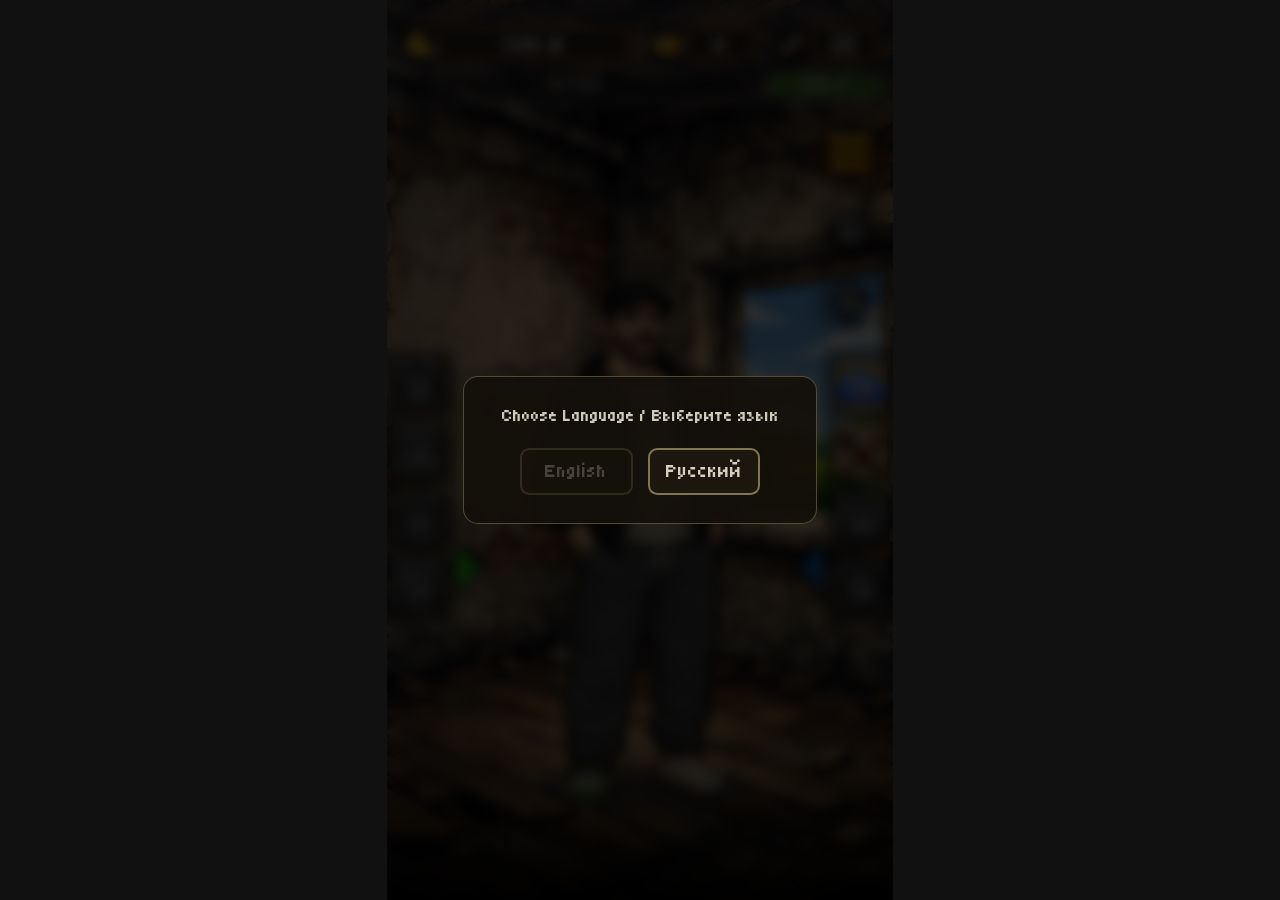
==== game2.html @ 6e0fe4e0 "feat: v1 stable — day-cycle idle designer game" ====
<!DOCTYPE html>
<html lang="ru">
<head>
    <meta charset="UTF-8">
    <meta name="viewport" content="width=device-width, initial-scale=1.0, viewport-fit=cover">
    <title>MidDesigner</title>
    <link rel="icon" type="image/png" href="UI/icons/icon-menu-button.png">
    <link rel="preconnect" href="https://fonts.googleapis.com">
    <link href="https://fonts.googleapis.com/css2?family=Tiny5&display=swap" rel="stylesheet">
    <link rel="stylesheet" href="sandbox.css">
    <link rel="stylesheet" href="style.css">
</head>
<body>
    <div class="game-frame">
        <div class="game-container">

            <!-- ─── PROPERTY BG LAYERS ─── -->
            <img id="bg-layer-abandoned-floor"   class="bg-layer" src="bg/bg-floor-1.png"   alt="" hidden>
            <img id="bg-layer-abandoned-walls"   class="bg-layer" src="bg/bg-walls-1.png"   alt="" hidden>
            <img id="bg-layer-abandoned-ceiling" class="bg-layer" src="bg/bg-ceiling-1.png" alt="" hidden>
            <img id="bg-layer-abandoned-bed"     class="bg-layer" src="bg/bg-bed-1.png"     alt="" hidden>
            <img id="bg-layer-abandoned-carpet"  class="bg-layer" src="bg/bg-carpet-1.png"  alt="" hidden>
            <img id="bg-layer-abandoned-window"  class="bg-layer" src="bg/bg-window-1.png"  alt="" hidden>

            <!-- ─── FOOTER GRADIENT ─── -->
            <div class="ftr-gradient"></div>

            <!-- ─── CHARACTER SPRITE ─── -->
            <img class="character-sprite" id="character-sprite"
                 src="images/PixelEgorus/PixE-Idle-1.png" alt="">

            <!-- ─── HEADER BACKGROUND ─── -->
            <div class="hdr"></div>

            <!-- ─── MONEY COUNTER ─── -->
            <div class="money-counter">
                <img class="cnt-icon" src="UI/icons/icon-funds.png" alt="">
                <img class="cnt-frame" src="UI/menu-text-frame-money.png" alt="">
                <span class="cnt-value" id="money-value">0 ₽</span>
            </div>

            <!-- ─── PRESTIGE COUNTER ─── -->
            <div class="prestige-counter">
                <img class="cnt-icon" src="UI/icons/icon-counter-prestige.png" alt="">
                <img class="cnt-frame" src="UI/menu-text-frame-counter.png" alt="">
                <span class="cnt-value" id="prestige-value">0</span>
            </div>

            <!-- ─── CIG COUNTER ─── -->
            <div class="cig-counter">
                <img class="cnt-icon" src="UI/icons/icon-counter-cig.png" alt="">
                <img class="cnt-frame" src="UI/menu-text-frame-counter.png" alt="">
                <span class="cnt-value" id="cig-value">0</span>
            </div>

            <!-- ─── XP BAR ─── -->
            <div class="xp-bar">
                <div class="xp-fill" style="width: 0%"></div>
                <span class="xp-text">0 / 100</span>
            </div>

            <!-- ─── LVL BADGE ─── -->
            <div class="lvl-badge">Lvl: 1</div>

            <!-- ─── FIXED RIGHT MENU BUTTONS (settings / shop / upgrades) ─── -->
            <button class="fmenu-btn fmenu-btn--menu" id="menu-btn">
                <img src="UI/icons/icon-menu-button.png" alt="Menu">
            </button>
            <button class="fmenu-btn fmenu-btn--shop" id="shop-btn">
                <img src="UI/icons/icon-menu-shop.png" alt="Shop">
            </button>
            <button class="fmenu-btn fmenu-btn--upgrades" id="upgrades-btn">
                <img src="UI/icons/icon-upgrade.png" alt="Upgrades">
            </button>

            <!-- ─── RIGHT SIDEBAR ─── -->
            <div class="sidebar sidebar--right" id="right-sidebar" data-state="icons">
                <div class="sidebar-bg" id="right-toggle"></div>
                <button class="sbtn sbtn--0" id="orders-btn">
                    <img class="sbtn-frame" src="UI/icons/icon-stone_frame.png" alt="">
                    <img class="sbtn-icon" src="UI/icons/icon-orders.png" alt="Orders">
                </button>
                <button class="sbtn sbtn--1" id="story-btn">
                    <img class="sbtn-frame" src="UI/icons/icon-stone_frame.png" alt="">
                    <img class="sbtn-icon" src="UI/icons/icon-story.png" alt="Story">
                </button>
                <button class="sbtn sbtn--2" id="research-btn">
                    <img class="sbtn-frame" src="UI/icons/icon-stone_frame.png" alt="">
                    <img class="sbtn-icon" src="UI/icons/icon-research.png" alt="Research">
                </button>
                <button class="sbtn sbtn--3" id="promo-btn">
                    <img class="sbtn-frame" src="UI/icons/icon-stone_frame.png" alt="">
                    <img class="sbtn-icon" src="UI/icons/icon-promo.png" alt="Promo">
                </button>
                <span class="sbtn-label sbtn-label--0" aria-hidden="true">Orders</span>
                <span class="sbtn-label sbtn-label--1" aria-hidden="true">Story</span>
                <span class="sbtn-label sbtn-label--2" aria-hidden="true">Research</span>
                <span class="sbtn-label sbtn-label--3" aria-hidden="true">Promo</span>
            </div>

            <!-- ─── RESEARCH POOL BAR ─── -->
            <div class="research-pool-wrap" id="research-pool-wrap">
                <div class="research-pool-bar" id="research-pool-bar">
                    <div class="research-pool-fill" id="research-pool-fill"></div>
                </div>
                <span class="research-pool-label" id="research-pool-label"></span>
            </div>

            <!-- ─── LEFT SIDEBAR ─── -->
            <div class="sidebar sidebar--left" id="left-sidebar" data-state="icons">
                <div class="sidebar-bg" id="left-toggle"></div>
                <button class="sbtn sbtn--0" id="ai-model-btn">
                    <img class="sbtn-frame" src="UI/icons/icon-stone_frame.png" alt="">
                    <img class="sbtn-icon" src="UI/icons/icon-ai_model.png" alt="AI Model">
                </button>
                <button class="sbtn sbtn--1" id="network-btn">
                    <img class="sbtn-frame" src="UI/icons/icon-stone_frame.png" alt="">
                    <img class="sbtn-icon" src="UI/icons/icon-network.png" alt="Network">
                </button>
                <button class="sbtn sbtn--2" id="hardware-btn">
                    <img class="sbtn-frame" src="UI/icons/icon-stone_frame.png" alt="">
                    <img class="sbtn-icon" src="UI/icons/icon-hardware.png" alt="Hardware">
                </button>
                <button class="sbtn sbtn--3" id="deep-learning-btn">
                    <img class="sbtn-frame" src="UI/icons/icon-stone_frame.png" alt="">
                    <img class="sbtn-icon" src="UI/icons/icon-deep_learning.png" alt="Deep Learning">
                </button>
                <span class="sbtn-label sbtn-label--0" aria-hidden="true">AI Model</span>
                <span class="sbtn-label sbtn-label--1" aria-hidden="true">Network</span>
                <span class="sbtn-label sbtn-label--2" aria-hidden="true">Hardware</span>
                <span class="sbtn-label sbtn-label--3" aria-hidden="true">Deep Learning</span>
            </div>

            <!-- ─── STRESS BAR ─── -->
            <div class="bar bar--stress">
                <div class="bar-fill" style="width: 0%"></div>
                <span class="bar-label">Stress</span>
            </div>

            <!-- ─── AGENT TOGGLE ─── -->
            <button class="toggle-btn" id="agent-toggle" data-active="false">🤖</button>

            <!-- ─── GENERATE BUTTON ─── -->
            <button class="gen-btn" id="generate-btn">
                <img src="UI/main-button.png" alt="">
                <span class="gen-btn-label" id="gen-btn-label">Генерировать</span>
            </button>

            <!-- ─── AUTOGEN TOGGLE ─── -->
            <button class="toggle-btn" id="autogen-toggle" data-active="false" hidden>⚙️</button>

            <!-- ─── TASK TIMER ─── -->
            <div class="task-timer">
                <div class="task-timer-fill" style="width: 0%"></div>
            </div>

            <!-- ─── REPEAT CONTROLS (shown for repeatable active tasks) ─── -->
            <button class="task-repeat-btn" id="task-repeat-btn" data-mode="start" hidden type="button"></button>

            <!-- ─── CINEMATIC OVERLAY ─── -->
            <div class="cinematic-overlay" id="cinematic-overlay" aria-hidden="true">
                <div class="cinematic-black" id="cinematic-black"></div>
                <div class="cinematic-flash" id="cinematic-flash"></div>
                <div class="cinematic-split" id="cinematic-split">
                    <div class="split-half split-top"></div>
                    <div class="split-half split-bottom"></div>
                </div>
                <div class="spotlight-ring" id="spotlight-ring" aria-hidden="true"></div>

                <button class="cinematic-skip-btn" id="cinematic-skip-btn" type="button">Skip</button>

                <img class="phone-hand" id="phone-hand" src="images/cinematic/phone-hand.png" alt="Phone in hand" />

                <div class="thought-box" id="thought-box" aria-live="polite">
                    <p id="thought-text"></p>
                    <button class="dialog-next-btn" id="thought-next-btn" type="button">Next</button>
                </div>

                <div class="vn-dialog" id="vn-dialog" aria-live="polite">
                    <div class="vn-speaker-row">
                        <img class="vn-speaker-icon" id="vn-speaker-icon" src="images/cinematic/gg-icon.png" alt="">
                        <span class="vn-speaker-name" id="vn-speaker-name"></span>
                    </div>
                    <p class="vn-text" id="vn-text"></p>
                    <div class="vn-actions">
                        <button class="dialog-next-btn" id="vn-next-btn" type="button">Next</button>
                    </div>
                </div>

                <div class="tutorial-choice" id="tutorial-choice" aria-hidden="true">
                    <button class="choice-btn" id="tutorial-continue-btn" type="button">Let's go!</button>
                    <button class="choice-btn ghost" id="tutorial-skip-btn" type="button">I remember everything</button>
                </div>
            </div>

            <!-- ─── PM MEETING OVERLAY ─── -->
            <div class="meeting-overlay" id="meeting-overlay" aria-hidden="true">
                <div class="meeting-bg" aria-hidden="true"></div>
                <img class="meeting-manager-img" src="images/cinematic/manager-outistic-smile.png" alt="Manager" draggable="false" />
                <div class="meeting-dialog-box">
                    <div class="meeting-speaker-row">
                        <img class="meeting-speaker-icon" src="" alt="" />
                        <span class="meeting-speaker-name"></span>
                    </div>
                    <p class="meeting-text"></p>
                    <button class="meeting-next-btn" type="button">▶</button>
                </div>
            </div>

        </div><!-- /game-container -->
    </div><!-- /game-frame -->

    <!-- ─── TEMPLATES ─── -->

    <!-- ─── SETTINGS MENU TEMPLATE ─── -->    <template id="tmpl-settings-menu">
        <div class="settings-overlay" role="dialog" aria-modal="true" aria-label="Settings">
            <div class="settings-bg" aria-hidden="true"></div>

            <!-- Header -->
            <div class="settings-header" aria-hidden="true"></div>
            <span class="settings-title">SETTINGS</span>

            <!-- Row 1: Music + SFX -->
            <button class="settings-btn settings-btn--music" id="settings-music-btn" type="button" aria-pressed="true">
                <div class="settings-btn-icon settings-btn-icon--music"></div>
                <span class="settings-btn-label">MUSIC</span>
            </button>
            <button class="settings-btn settings-btn--sfx" id="settings-sfx-btn" type="button" aria-pressed="true">
                <div class="settings-btn-icon settings-btn-icon--sfx"></div>
                <span class="settings-btn-label">SFX</span>
            </button>

            <!-- Row 2: Deeds + Stats -->
            <button class="settings-btn settings-btn--deeds" id="settings-deeds-btn" type="button">
                <div class="settings-btn-icon settings-btn-icon--deeds"></div>
                <span class="settings-btn-label">DEEDS</span>
            </button>
            <button class="settings-btn settings-btn--stats" id="settings-stats-btn" type="button">
                <div class="settings-btn-icon settings-btn-icon--stats"></div>
                <span class="settings-btn-label">STATS</span>
            </button>

            <!-- Escape to Wilderness (reset) -->
            <button class="settings-btn settings-btn--restart" id="settings-restart-btn" type="button">
                <div class="settings-btn-icon settings-btn-icon--restart"></div>
                <span class="settings-btn-label settings-btn-label--restart">ESCAPE TO<br>WILDERNESS</span>
            </button>

            <!-- Footer -->
            <div class="settings-footer-bg" aria-hidden="true"></div>
            <button class="settings-back-btn" type="button" aria-label="Back"></button>
        </div>
    </template>

    <!-- ─── SHOP MENU TEMPLATE ─── -->
    <template id="tmpl-shop-menu">
        <div class="shop-screen" role="dialog" aria-modal="true" aria-label="Магазин">
            <div class="shop-screen-bg" aria-hidden="true"></div>
            <span class="shop-screen-title">SHOP</span>
            <!-- Category tabs -->
            <button class="shop-tab-btn shop-tab-btn--goods"    data-tab="goods"    type="button" aria-label="Товары"></button>
            <button class="shop-tab-btn shop-tab-btn--property" data-tab="property" type="button" aria-label="Имущество"></button>
            <button class="shop-tab-btn shop-tab-btn--clothes"  data-tab="clothes"  type="button" aria-label="Одежда"></button>
            <!-- Top divider -->
            <div class="shop-top-line" aria-hidden="true"></div>
            <!-- Scrollable body -->
            <div class="shop-body">
                <div class="shop-body-bg" aria-hidden="true"></div>
                <div class="shop-body-content"></div>
            </div>
            <!-- Footer -->
            <div class="shop-screen-footer-bg" aria-hidden="true"></div>
            <button class="shop-screen-back-btn" type="button" aria-label="Back"></button>
        </div>
    </template>

    <!-- ─── DEEDS MENU TEMPLATE ─── -->
    <template id="tmpl-deeds-menu">
        <div class="deeds-screen" role="dialog" aria-modal="true" aria-label="Deeds">
            <div class="deeds-screen-bg" aria-hidden="true"></div>
            <div class="deeds-screen-header-icon" aria-hidden="true"></div>
            <span class="deeds-screen-title">DEEDS</span>
            <div class="deeds-screen-body">
                <div class="deeds-screen-body-bg" aria-hidden="true"></div>
                <div class="deeds-grid" id="deeds-grid-content"></div>
            </div>
            <div class="deeds-screen-footer-bg" aria-hidden="true"></div>
            <button class="deeds-screen-back-btn" type="button" aria-label="Back"></button>
        </div>
    </template>

    <!-- ─── STATS MENU TEMPLATE ─── -->
    <template id="tmpl-stats-menu">
        <div class="stats-screen" role="dialog" aria-modal="true" aria-label="Stats">
            <div class="stats-screen-bg" aria-hidden="true"></div>
            <div class="stats-screen-header-icon" aria-hidden="true"></div>
            <span class="stats-screen-title">STATS</span>
            <div class="stats-screen-body">
                <div class="stats-screen-body-bg" aria-hidden="true"></div>
                <div class="stats-rows" id="stats-rows-content"></div>
            </div>
            <div class="stats-screen-footer-bg" aria-hidden="true"></div>
            <button class="stats-screen-back-btn" type="button" aria-label="Back"></button>
        </div>
    </template>

    <!-- ─── UPGRADES / SKILL TREE MENU TEMPLATE ─── -->
    <template id="tmpl-upgrades-menu">
        <div class="upgrades-screen" role="dialog" aria-modal="true" aria-label="Upgrades">
            <!-- Full-screen canvas: starfield + parallax BG layers -->
            <canvas class="upgrades-starfield" data-upgrades-starfield aria-hidden="true"></canvas>

            <!-- Viewport: receives pan/zoom via child transforms -->
            <div class="upgrades-viewport" data-upgrades-viewport>
                <!-- Edges canvas (lines between nodes) -->
                <canvas class="upgrades-edges-canvas" data-upgrades-edges></canvas>
                <!-- Node buttons layer -->
                <div class="upgrades-nodes-layer" data-upgrades-nodes></div>
            </div>

            <!-- HUD: money / skill points / prestige / butts -->
            <div class="upgrades-hud" data-upgrades-hud>
                <div class="upgrades-hud-pill" data-upgrades-hud-money>
                    <img src="UI/icons/icon-funds.png" alt="">
                    <span>Деньги: <strong data-upgrades-hud-money-val>0 ₽</strong></span>
                </div>
                <div class="upgrades-hud-pill" data-upgrades-hud-sp>
                    <img src="UI/icons/icon-counter-prestige.png" alt="">
                    <span>SP: <strong data-upgrades-hud-sp-val>0</strong></span>
                </div>
                <div class="upgrades-hud-pill" data-upgrades-hud-prestige>
                    <img src="UI/icons/icon-counter-prestige.png" alt="">
                    <span>Престиж: <strong data-upgrades-hud-prestige-val>0</strong></span>
                </div>
                <div class="upgrades-hud-pill" data-upgrades-hud-butts>
                    <img src="UI/icons/icon-counter-cig.png" alt="">
                    <span>Бычки: <strong data-upgrades-hud-butts-val>0</strong></span>
                </div>
            </div>

            <!-- First-open intro sequence (hidden by default) -->
            <div class="upgr-intro-wrap" data-upg-intro hidden>
                <div class="upgr-intro-blackout"></div>
                <div class="upgr-intro-singularity" data-upg-singularity></div>
                <div class="upgr-intro-shockwave" data-upg-shockwave></div>
                <div class="upgr-intro-dialog" data-upg-dialog>
                    <p class="upgr-intro-line" data-upg-line></p>
                    <button class="upgr-intro-next-btn" data-upg-next type="button">▶</button>
                </div>
            </div>

            <!-- Footer -->
            <div class="upgrades-footer-bg" aria-hidden="true"></div>
            <button class="upgrades-back-btn" type="button" aria-label="Back"></button>
        </div>
    </template>

    <template id="tmpl-menu">
        <div class="menu-shell" role="dialog" aria-modal="true">
            <div class="menu-bg" aria-hidden="true"></div>
            <div class="menu-header" role="banner">
                <div class="ava-group">
                    <div class="ava-bg"></div>
                    <div class="ava-head"></div>
                </div>
                <div class="menu-title">BitTrick25</div>
                <div class="info-zone">
                    <div class="name-zone">
                        <div class="name-plate"></div>
                        <span class="name-text">Name: Current title</span>
                    </div>
                    <div class="lvl-zone">
                        <div class="lvl-plate"></div>
                        <span class="lvl-text">Lvl: 1</span>
                    </div>
                    <div class="menu-stat-zone">
                        <div class="menu-stat-bg"></div>
                        <span class="fame-text">Fame:</span>
                        <div class="fame-stars"></div>
                    </div>
                </div>
                <div class="menu-header-line" aria-hidden="true"></div>
            </div>
            <div class="menu-body" aria-live="polite"></div>
            <div class="menu-footer" role="contentinfo" aria-hidden="false">
                <button class="menu-footer-btn" type="button" aria-label="Back"></button>
            </div>
        </div>
    </template>

    <template id="tmpl-task-card">
        <div class="task-card">
            <div class="task-card-bg"></div>
            <div class="task-job-icon"></div>
            <span class="task-name">Task Name</span>
            <div class="task-divider"></div>
            <span class="task-job-desc">Job: Generate X</span>
            <div class="task-payout">
                <div class="pay-funds">
                    <div class="pay-icon pay-icon--funds"></div>
                    <span class="pay-value">1000</span>
                </div>
                <div class="pay-xp">
                    <div class="pay-icon pay-icon--xp"></div>
                    <span class="pay-value">50</span>
                </div>
                <div class="pay-prestige">
                    <div class="pay-icon pay-icon--prestige"></div>
                    <span class="pay-value">50</span>
                </div>
            </div>
            <div class="task-timer">
                <div class="task-timer-bg"></div>
                <div class="task-timer-icon"></div>
                <span class="task-timer-value">00:25</span>
            </div>
            <button class="task-start-btn" type="button" aria-label="Start task"></button>
        </div>
    </template>

    <template id="tmpl-task-card-story">
        <div class="task-card task-card--story">
            <div class="task-card-bg"></div>
            <div class="task-job-icon"></div>
            <span class="task-name">Task Name</span>
            <div class="task-divider"></div>
            <span class="task-job-desc">Job: Generate X</span>
            <div class="task-payout">
                <div class="pay-funds">
                    <div class="pay-icon pay-icon--funds"></div>
                    <span class="pay-value">1000</span>
                </div>
                <div class="pay-xp">
                    <div class="pay-icon pay-icon--xp"></div>
                    <span class="pay-value">50</span>
                </div>
                <div class="pay-prestige">
                    <div class="pay-icon pay-icon--prestige"></div>
                    <span class="pay-value">50</span>
                </div>
            </div>
            <button class="task-start-btn" type="button" aria-label="Start task"></button>
            <span class="task-card-desc">Job description is here or some comments</span>
        </div>
    </template>

    <template id="tmpl-task-card-research">
        <div class="task-card task-card--research">
            <div class="task-card-bg"></div>
            <div class="task-job-icon"></div>
            <span class="task-name">Research Name</span>
            <span class="task-stage">1/5</span>
            <div class="task-divider"></div>
            <span class="task-job-desc">Job: Research X</span>
            <span class="task-price">Price: XXX</span>
            <button class="task-start-btn" type="button" aria-label="Start research"></button>
            <span class="task-card-desc">Unlocks or description here</span>
        </div>
    </template>

    <template id="tmpl-task-card-promo">
        <div class="task-card task-card--promo">
            <div class="task-card-bg"></div>
            <div class="task-job-icon"></div>
            <span class="task-name">Promo Name</span>
            <button class="task-repeatable" type="button" data-active="false" aria-label="Toggle repeat"></button>
            <div class="task-divider"></div>
            <span class="task-job-desc">Job: Post X</span>
            <div class="task-payout">
                <div class="pay-funds">
                    <div class="pay-icon pay-icon--promo-pool"></div>
                    <span class="pay-value">50</span>
                </div>
                <div class="pay-prestige">
                    <div class="pay-icon pay-icon--promo-prestige"></div>
                    <span class="pay-value">50</span>
                </div>
            </div>
            <button class="task-start-btn" type="button" aria-label="Start promo"></button>
            <span class="task-card-desc">Description here</span>
        </div>
    </template>

    <template id="tmpl-task-card-contract">
        <div class="task-card task-card--contract">
            <div class="task-card-bg"></div>
            <div class="task-job-icon"></div>
            <span class="task-name">Contract Name</span>
            <span class="task-contractor">Studio Name</span>
            <button class="task-repeatable" type="button" data-active="false" aria-label="Toggle repeat"></button>
            <div class="task-divider"></div>
            <span class="task-job-desc">Job: Work × 3</span>
            <div class="task-payout">
                <div class="pay-funds">
                    <div class="pay-icon pay-icon--funds"></div>
                    <span class="pay-value">150 ₽</span>
                </div>
            </div>
            <button class="task-start-btn" type="button" aria-label="Start contract"></button>
        </div>
    </template>

    <!-- Data globals MUST load before ES module -->
    <script src="src/break_infinity.js"></script>
    <script src="localization.js"></script>
    <script src="orders-data.js"></script>
    <script src="tutorial-data.js"></script>
    <script src="achievements-data.js"></script>
    <script src="src/upgrades-data.js"></script>

    <script type="module" src="src/game.js"></script>
</body>
</html>
---- sandbox.css ----
/* ============================================================
   SANDBOX — Main Screen v2
   All values: calc(var(--r) * N)  where N = Figma px value
   Canvas: 1080 × 1920
   ============================================================ */

:root {
    --cw: min(100vw, calc(100dvh * 9 / 16));
    --ch: calc(var(--cw) * 16 / 9);
    --r: calc(var(--cw) / 1080);
    --col-bg: #242424;
    --col-counter-bg: rgba(0,0,0,0.42);
    --col-toggle-off: #E52C2F;
    --col-toggle-on: #27F715;
}

/* ── Reset ── */
*, *::before, *::after { box-sizing: border-box; margin: 0; padding: 0; }
button { font: inherit; cursor: pointer; border: none; background: transparent; padding: 0; }
img { display: block; }

/* ── Base ── */
body {
    width: 100vw;
    height: 100dvh;
    overflow: hidden;
    background: #111;
    display: flex;
    justify-content: center;
    align-items: center;
    font-family: 'Tiny5', monospace;
}

.game-frame {
    width: 100%;
    height: 100%;
    display: flex;
    justify-content: center;
    align-items: center;
}

.game-container {
    position: relative;
    width: var(--cw);
    height: var(--ch);
    background: var(--col-bg);
    overflow: hidden;
    background-image: url("bg/bg_1.png");
    background-size: cover;
    background-position: center;
}

/* ─── Property background overlay layers ─── */
.bg-layer {
    position: absolute;
    inset: 0;
    width: 100%;
    height: 100%;
    object-fit: cover;
    pointer-events: none;
    z-index: 1;
}
.bg-layer[hidden] { display: none; }

/* Overlay for in-page menus */
.menu-overlay {
    position: absolute;
    inset: 0;
    background: rgba(0,0,0,0.55);
    display: flex;
    align-items: center;
    justify-content: center;
    z-index: 120;
}
.menu-overlay-inner {
    position: absolute;
    /* fill the existing game container so overlay scales with it */
    left: 0; top: 0; right: 0; bottom: 0;
    width: 100%; height: 100%;
}

/* Orders overlay styles removed from sandbox build */

/* .menu-overlay-canvas removed (unused Orders remnant) */

/* ============================================================
   FOOTER GRADIENT  —  Figma: top 1460, height 460
   ============================================================ */
.ftr-gradient {
    position: absolute;
    left: 0;
    top: calc(var(--r) * 1460);
    width: 100%;
    height: calc(var(--r) * 460);
    background: linear-gradient(180deg, rgba(0,0,0,0) 20.53%, #000000 110.11%);
    pointer-events: none;
    z-index: 4;
}

/* ============================================================
   HEADER BACKGROUND  —  Figma: top 0, height 230
   ============================================================ */
.hdr {
    position: absolute;
    left: 0; top: 0;
    width: 100%;
    height: calc(var(--r) * 230);
    background: rgba(217,217,217,0.15);
    z-index: 10;
    pointer-events: none;
}

/* ============================================================
   MONEY COUNTER  —  Figma: left 21, top 52, width 505, height 85
   ============================================================ */
.money-counter {
    position: absolute;
    left: calc(var(--r) * 21);
    top: calc(var(--r) * 52);
    width: calc(var(--r) * 505);
    height: calc(var(--r) * 85);
    background: var(--col-counter-bg);
    border-radius: calc(var(--r) * 20);
    z-index: 11;
}

/* icon: canvas left 36 → relative 15px; canvas top 63 → relative 11px */
.money-counter .cnt-icon {
    position: absolute;
    left: calc(var(--r) * 15);
    top: calc(var(--r) * 11);
    width: calc(var(--r) * 64);
    height: calc(var(--r) * 64);
    object-fit: contain;
    filter: drop-shadow(0 4px calc(var(--r)*5.7) rgba(0,0,0,0.49));
}

/* frame: canvas left 100 → relative 79px; width 426 */
.money-counter .cnt-frame {
    position: absolute;
    left: calc(var(--r) * 79);
    top: 0;
    width: calc(var(--r) * 426);
    height: 100%;
    object-fit: fill;
}

/* value: canvas left 121 → relative 100px; width 384 */
.money-counter .cnt-value {
    position: absolute;
    left: calc(var(--r) * 100);
    top: calc(var(--r) * 11);
    width: calc(var(--r) * 384);
    height: calc(var(--r) * 64);
    display: flex;
    align-items: center;
    justify-content: center;
    color: #fff;
    font-size: calc(var(--r) * 56);
}

/* ============================================================
   PRESTIGE COUNTER  —  Figma: left 552, top 52, width 240, height 85
   ============================================================ */
.prestige-counter {
    position: absolute;
    left: calc(var(--r) * 552);
    top: calc(var(--r) * 52);
    width: calc(var(--r) * 240);
    height: calc(var(--r) * 85);
    background: var(--col-counter-bg);
    border-radius: calc(var(--r) * 20);
    z-index: 11;
}

/* icon: canvas left 567 → relative 15px */
.prestige-counter .cnt-icon {
    position: absolute;
    left: calc(var(--r) * 15);
    top: calc(var(--r) * 11);
    width: calc(var(--r) * 64);
    height: calc(var(--r) * 64);
    object-fit: contain;
}

/* frame: canvas left 631 → relative 79px; width 161 */
.prestige-counter .cnt-frame {
    position: absolute;
    left: calc(var(--r) * 79);
    top: 0;
    width: calc(var(--r) * 161);
    height: 100%;
    object-fit: fill;
}

/* value: canvas left 651 → relative 99px; width 123 */
.prestige-counter .cnt-value {
    position: absolute;
    left: calc(var(--r) * 99);
    top: calc(var(--r) * 11);
    width: calc(var(--r) * 123);
    height: calc(var(--r) * 64);
    display: flex;
    align-items: center;
    justify-content: center;
    color: #fff;
    font-size: calc(var(--r) * 56);
}

/* ============================================================
   CIG COUNTER  —  Figma: left 817, top 52, width 240, height 85
   ============================================================ */
.cig-counter {
    position: absolute;
    left: calc(var(--r) * 817);
    top: calc(var(--r) * 52);
    width: calc(var(--r) * 240);
    height: calc(var(--r) * 85);
    background: var(--col-counter-bg);
    border-radius: calc(var(--r) * 20);
    z-index: 11;
}

/* icon: canvas left 833 → relative 16px */
.cig-counter .cnt-icon {
    position: absolute;
    left: calc(var(--r) * 16);
    top: calc(var(--r) * 11);
    width: calc(var(--r) * 64);
    height: calc(var(--r) * 64);
    object-fit: contain;
}

/* frame: canvas left 896 → relative 79px; width 161 */
.cig-counter .cnt-frame {
    position: absolute;
    left: calc(var(--r) * 79);
    top: 0;
    width: calc(var(--r) * 161);
    height: 100%;
    object-fit: fill;
}

/* value: canvas left 915 → relative 98px; width 123 */
.cig-counter .cnt-value {
    position: absolute;
    left: calc(var(--r) * 98);
    top: calc(var(--r) * 11);
    width: calc(var(--r) * 123);
    height: calc(var(--r) * 64);
    display: flex;
    align-items: center;
    justify-content: center;
    color: #fff;
    font-size: calc(var(--r) * 56);
}

/* ============================================================
   XP BAR  —  Figma: left 21, top 157, width 771, height 50
   ============================================================ */
.xp-bar {
    position: absolute;
    left: calc(var(--r) * 21);
    top: calc(var(--r) * 157);
    width: calc(var(--r) * 771);
    height: calc(var(--r) * 50);
    background: rgba(0,0,0,0.40);
    border-radius: calc(var(--r) * 20);
    overflow: hidden;
    z-index: 11;
}

.xp-fill {
    height: 100%;
    background: linear-gradient(90deg, #3ddc00, #62ff00);
    transition: width 0.4s ease;
}

.xp-text {
    position: absolute;
    inset: 0;
    display: flex;
    align-items: center;
    justify-content: center;
    color: #fff;
    font-size: calc(var(--r) * 36);
}

/* ============================================================
   LVL BADGE  —  Figma: left 817, top 157, width 240, height 50
   ============================================================ */
.lvl-badge {
    position: absolute;
    left: calc(var(--r) * 817);
    top: calc(var(--r) * 157);
    width: calc(var(--r) * 240);
    height: calc(var(--r) * 50);
    background: rgba(98,255,0,0.25);
    border: calc(var(--r) * 3) solid #62FF00;
    border-radius: calc(var(--r) * 20);
    display: flex;
    align-items: center;
    justify-content: center;
    color: #fff;
    font-size: calc(var(--r) * 42);
    z-index: 11;
}

/* ============================================================
   FIXED RIGHT MENU
   Figma: left 914, tops 271 / 426 / 581, width 149, height 120
   ============================================================ */
.fmenu-btn {
    position: absolute;
    left: calc(var(--r) * 914);
    width: calc(var(--r) * 149);
    height: calc(var(--r) * 120);
    background: rgba(0,0,0,0.15);
    border-radius: calc(var(--r) * 20);
    display: flex;
    align-items: center;
    justify-content: center;
    z-index: 15;
    isolation: isolate;
    transition: transform 0.12s ease, filter 0.12s ease;
}

.fmenu-btn:active { transform: scale(0.93); }

.fmenu-btn > img:not(.sbtn-lock-icon):not(.ach-badge) {
    position: relative;
    z-index: 1;
    width: calc(var(--r) * 120);
    height: calc(var(--r) * 120);
    object-fit: contain;
    filter: drop-shadow(0 4px 12px rgba(0,0,0,0.75));
}

.fmenu-btn--menu     { top: calc(var(--r) * 271); }
.fmenu-btn--shop     { top: calc(var(--r) * 426); }
.fmenu-btn--upgrades { top: calc(var(--r) * 581); }

/* ============================================================
   SIDEBARS
   Canvas: width 489, height 590, top 743
   Right sidebar: right:0, layout-left=591
     icons    → translateX(+284) → visible left edge at 875px
     expanded → translateX(0)    → full width from 591px
     hidden   → translateX(457px) → off screen
   Left sidebar: left:0, layout-left=0
     icons    → translateX(-283) → visible right edge at 206px
     expanded → translateX(0)    → full width from 0px
     hidden   → translateX(-457px) → off screen
   ============================================================ */
.sidebar {
    position: absolute;
    top: calc(var(--r) * 743);
    width: calc(var(--r) * 489);
    height: calc(var(--r) * 590);
    transition: transform 0.25s ease;
    z-index: 12;
}

.sidebar--right { right: 0; }
.sidebar--left  { left: 0; }

.sidebar--right[data-state="icons"]    { transform: translateX(calc(var(--r) *  284)); }
.sidebar--right[data-state="expanded"] { transform: translateX(calc(var(--r) * 109)); }
.sidebar--right[data-state="hidden"]   { transform: translateX(calc(var(--r) * 414)); }

.sidebar--left[data-state="icons"]    { transform: translateX(calc(var(--r) * -283)); }
.sidebar--left[data-state="expanded"] { transform: translateX(calc(var(--r) * -109)); }
.sidebar--left[data-state="hidden"]   { transform: translateX(calc(var(--r) * -414)); }

/* ── Sidebar PNG background + click target ── */
.sidebar-bg {
    position: absolute;
    inset: 0;
    background-size: 100% 100%;
    background-repeat: no-repeat;
    cursor: pointer;
    z-index: 1;
}

.sidebar--right .sidebar-bg { background-image: url(UI/right-side-bar.png); }
.sidebar--left  .sidebar-bg { background-image: url(UI/left-side-bar.png); }

/* ── Sidebar icon buttons ── */
/* Center buttons horizontally inside sidebar (489px wide) -> (489 - 120)/2 = 184.5 */
.sidebar--right .sbtn { left: calc(var(--r) * 77.89); }
.sidebar--left .sbtn  { left: calc(var(--r) * 291.11); }

/* Even vertical distribution inside sidebar (height 590) with 4 buttons 120px tall
    gap = (590 - 4*120) / 5 = 22 -> positions: 22, 164, 306, 448 */
.sbtn.sbtn--0 { top: calc(var(--r) * 22);  }
.sbtn.sbtn--1 { top: calc(var(--r) * 164); }
.sbtn.sbtn--2 { top: calc(var(--r) * 306); }
.sbtn.sbtn--3 { top: calc(var(--r) * 448); }

.sbtn {
    position: absolute;
    /* target size: 120x120 as requested (scaled by --r) */
    width: calc(var(--r) * 120);
    height: calc(var(--r) * 120);
    border-radius: calc(var(--r) * 20);
    overflow: hidden;
    isolation: isolate;
    z-index: 2;
    transition: filter 0.12s, transform 0.12s;
}

.sbtn:active { filter: brightness(1.25); }

.sbtn-frame {
    position: absolute;
    inset: 0;
    width: 100%;
    height: 100%;
    object-fit: fill;
    border-radius: calc(var(--r) * 20);
    z-index: 1;
}
.sbtn-icon {
    position: absolute;
    inset: 0;
    width: 100%;
    height: 100%;
    object-fit: contain;
    /* inner padding tuned for 120px size */
    padding: calc(var(--r) * 6);
    z-index: 2;
}

.fmenu-btn::after,
.sbtn::after {
    content: '';
    position: absolute;
    left: 50%;
    top: 50%;
    width: calc(var(--r) * 82);
    height: calc(var(--r) * 82);
    border-radius: 50%;
    background: radial-gradient(circle, rgba(255, 232, 116, 0.95) 0%, rgba(255, 178, 43, 0.58) 45%, rgba(255, 178, 43, 0) 76%);
    filter: blur(calc(var(--r) * 12));
    opacity: 0;
    pointer-events: none;
    transform: translate(-50%, -50%) scale(0.78);
    z-index: 0;
}

.fmenu-btn.menu-btn-attention,
.sbtn.menu-btn-attention {
    animation: menu-btn-attention-pulse 1.05s ease-in-out infinite;
}

.fmenu-btn.menu-btn-attention::after,
.sbtn.menu-btn-attention::after {
    opacity: 1;
    animation: menu-btn-attention-glow 1.05s ease-in-out infinite;
}

.fmenu-btn.menu-btn-attention img,
.sbtn.menu-btn-attention .sbtn-icon {
    filter: drop-shadow(0 0 calc(var(--r) * 18) rgba(255, 214, 74, 0.95)) drop-shadow(0 4px 12px rgba(0,0,0,0.75));
}

@keyframes menu-btn-attention-pulse {
    0%, 100% {
        transform: scale(1);
    }
    50% {
        transform: scale(1.08);
    }
}

@keyframes menu-btn-attention-glow {
    0%, 100% {
        opacity: 0.48;
        transform: translate(-50%, -50%) scale(0.78);
    }
    50% {
        opacity: 0.92;
        transform: translate(-50%, -50%) scale(1.16);
    }
}

/* ============================================================
   BARS
   Figma: left 169, width 738, height 62.5
   Heat: top 1400  ·  Stress: top 1485
   ============================================================ */
.bar {
    position: absolute;
    left: calc(var(--r) * 169);
    width: calc(var(--r) * 738);
    height: calc(var(--r) * 62.5);
    border-radius: calc(var(--r) * 60);
    overflow: hidden;
    border: calc(var(--r) * 5) solid rgba(0,0,0,0.25);
    background: rgba(0,0,0,0.35);
    z-index: 6;
}

.bar--heat   { top: calc(var(--r) * 1400); }
.bar--stress { top: calc(var(--r) * 1485); }

.bar-fill {
    height: 100%;
    transition: width 0.4s ease;
}
/* Stress bar uses JS lerp — no CSS transition needed */
.bar--stress .bar-fill { transition: none; }

/* Figma gradient + rotate(-180deg) is equivalent to reversing gradient direction */
.bar--heat .bar-fill,
.bar--stress .bar-fill { background: linear-gradient(270deg, #FF0000 0%, rgba(255,51,0,0.53) 100%); }

.bar-label {
    position: absolute;
    inset: 0;
    display: flex;
    align-items: center;
    justify-content: center;
    color: #fff;
    font-size: calc(var(--r) * 38);
    pointer-events: none;
}

/* ============================================================
   TOGGLE BUTTONS
   Figma: width 102, height 96, top 1615
   Agent: left 63  ·  Autogen: left 916
   ============================================================ */
.toggle-btn {
    position: absolute;
    top: calc(var(--r) * 1615);
    width: calc(var(--r) * 102);
    height: calc(var(--r) * 96);
    background: var(--col-toggle-off);
    border-radius: calc(var(--r) * 20);
    font-size: calc(var(--r) * 48);
    display: flex;
    align-items: center;
    justify-content: center;
    z-index: 7;
    transition: background 0.2s, transform 0.1s;
}

.toggle-btn[data-active="true"] { background: var(--col-toggle-on); }
.toggle-btn:active { transform: scale(0.93); }

#agent-toggle   { left: calc(var(--r) * 63); }
#autogen-toggle { left: calc(var(--r) * 916); }
#autogen-toggle[hidden] { display: none; }

/* ============================================================
   GENERATE BUTTON  —  Figma: left 206, top 1585, width 669, height 173
   ============================================================ */
.gen-btn {
    position: absolute;
    left: calc(var(--r) * 206);
    top: calc(var(--r) * 1585);
    width: calc(var(--r) * 669);
    height: calc(var(--r) * 173);
    z-index: 7;
    isolation: isolate;
    transition: transform 0.08s ease;
}

.gen-btn:active { transform: scale(0.97); }

.gen-btn img {
    width: 100%;
    height: 100%;
    object-fit: fill;
}

/* ============================================================
   GEN RATE TEXT  —  Figma: left 425, top 1758, width 226
   ============================================================ */
.gen-rate {
    position: absolute;
    left: calc(var(--r) * 425);
    top: calc(var(--r) * 1758);
    width: calc(var(--r) * 226);
    height: calc(var(--r) * 40);
    display: flex;
    align-items: center;
    justify-content: center;
    color: #fff;
    font-size: calc(var(--r) * 42);
    z-index: 6;
    pointer-events: none;
}

/* ============================================================
   TASK NAME TEXT  —  Figma: left 358, top 1831, width 360
   ============================================================ */
.task-name {
    position: absolute;
    left: calc(var(--r) * 358);
    top: calc(var(--r) * 1831);
    width: calc(var(--r) * 360);
    height: calc(var(--r) * 40);
    display: flex;
    align-items: center;
    justify-content: center;
    color: #fff;
    font-size: calc(var(--r) * 42);
    z-index: 6;
    pointer-events: none;
}

/* ============================================================
   TASK TIMER BAR  —  Figma: left 0, top 1889, width 1080, height 67
   ============================================================ */
.task-timer {
    position: absolute;
    left: 0;
    top: calc(var(--r) * 1889);
    width: 100%;
    height: calc(var(--r) * 67);
    border-radius: calc(var(--r) * 20);
    overflow: hidden;
    z-index: 8;
}

.task-timer-fill {
    height: 100%;
    background: linear-gradient(90deg, #00FFB7 0%, #62FF00 100%);
    transition: width 0.4s ease;
}

/* Repeat / stop button — sits over the task timer bar */
.task-repeat-btn {
    position: absolute;
    left: 50%;
    transform: translateX(-50%);
    top: calc(var(--r) * 1789);
    height: calc(var(--r) * 67);
    padding: 0 calc(var(--r) * 48);
    border-radius: calc(var(--r) * 34);
    border: calc(var(--r) * 2) solid rgba(80, 200, 120, 0.7);
    background: rgba(30, 90, 55, 0.88);
    color: #a8f0c0;
    font-family: 'Tiny5', monospace;
    font-size: calc(var(--r) * 28);
    cursor: pointer;
    z-index: 9;
    white-space: nowrap;
}
.task-repeat-btn[data-mode="stop"] {
    border-color: rgba(220, 60, 60, 0.8);
    background: rgba(110, 25, 25, 0.88);
    color: #ffaaaa;
}

/* ============================================================
   CONTRACT CARD  (task-card--contract)
   Inherits base task-card structure; replaces timer with repeatable toggle
   ============================================================ */
.task-card--contract {
    /* same base as promo */
}

/* Contractor studio name — top-left below task name */
.task-card--contract .task-contractor {
    position: absolute;
    left:   calc(var(--r) * 156);
    top:    calc(var(--r) * 80);
    width:  calc(var(--r) * 560);
    height: calc(var(--r) * 42);
    font-family: 'Tiny5';
    font-size: calc(var(--r) * 36);
    color: rgba(255,255,255,0.55);
    z-index: 1;
    pointer-events: none;
    white-space: nowrap;
    overflow: hidden;
    text-overflow: ellipsis;
}

/* Repeatable toggle — same position as promo */
.task-card--contract .task-repeatable {
    position: absolute;
    left:   calc(var(--r) * 924);
    top:    calc(var(--r) * 40);
    width:  calc(var(--r) * 64);
    height: calc(var(--r) * 64);
    background-image: url(UI/task-frame/repeatable-off.png);
    background-repeat: no-repeat;
    background-size: 100% 100%;
    z-index: 2;
    transition: transform 0.08s ease;
}
.task-card--contract .task-repeatable[data-active="true"] {
    background-image: url(UI/task-frame/repeatable-on.png);
}
.task-card--contract .task-repeatable:active { transform: scale(0.9); }

/* Payout — only funds slot */
.task-card--contract .pay-funds .pay-value {
    width: calc(var(--r) * 200);
}

/* ============================================================
   ORDERS TAB BAR  (Фриланс / Контракты switcher)
   ============================================================ */
.orders-tab-bar {
    display: flex;
    gap: calc(var(--r) * 10);
    padding: calc(var(--r) * 10) calc(var(--r) * 18);
    background: rgba(6, 10, 24, 0.65);
    backdrop-filter: blur(8px);
    border-radius: 0 0 calc(var(--r) * 26) calc(var(--r) * 26);
    border-top: calc(var(--r) * 1) solid rgba(255,255,255,0.07);
}
.orders-tab-btn {
    flex: 1;
    height: calc(var(--r) * 78);
    border-radius: calc(var(--r) * 18);
    border: calc(var(--r) * 2) solid rgba(160, 185, 255, 0.13);
    background: rgba(255,255,255,0.04);
    color: rgba(185,205,255,0.42);
    font-family: 'Tiny5', monospace;
    font-size: calc(var(--r) * 34);
    letter-spacing: 0.04em;
    cursor: pointer;
    transition: background 0.15s ease, color 0.15s ease, border-color 0.15s ease, box-shadow 0.15s ease;
}
.orders-tab-btn:hover:not(:disabled) {
    background: rgba(70, 110, 220, 0.12);
    border-color: rgba(120, 160, 255, 0.35);
    color: rgba(195,215,255,0.72);
}
.orders-tab-btn--active {
    background: linear-gradient(155deg, rgba(55, 115, 255, 0.38) 0%, rgba(70, 75, 200, 0.26) 100%);
    border-color: rgba(135, 175, 255, 0.65);
    color: #cce0ff;
    box-shadow: 0 0 calc(var(--r) * 22) rgba(75, 135, 255, 0.22);
}
.orders-tab-btn--locked {
    opacity: 0.32;
    cursor: default;
}

/* Tab bar: sits directly below the menu header */
.menu-shell[data-menu="orders"] > .orders-tab-bar {
    position: absolute;
    top:   calc(var(--r) * 348);
    left:  calc(var(--r) * 35);
    width: calc(var(--r) * 1010);
    margin: 0;
    z-index: 3;
}

/* Body pushed down to make room for the tab bar */
.menu-shell[data-menu="orders"] .menu-body {
    top:    calc(var(--r) * 450);
    height: calc(var(--r) * 1287);
}

/* Orders styles removed from sandbox build */

/* ============================================================
   GENERIC MENU SHELL (used by tmpl-menu)
   Scales with --r so all inner coordinates can use Figma values.
   ============================================================ */
.menu-shell {
    position: absolute;
    left: 0; top: 0;
    width: calc(var(--r) * 1080);
    height: calc(var(--r) * 1920);
    pointer-events: auto;
}

.menu-shell .menu-bg {
    position: absolute;
    left: 0; top: 0;
    width: 100%;
    height: 100%;
    background-image: url(UI/task-menu/menu-base-bg.png);
    background-repeat: no-repeat;
    background-size: 100% 100%;
    background-position: center;
    z-index: 1;
}

/* Per-menu background overrides (one image per menu) */
.menu-shell[data-menu="story"] .menu-bg {
    background-image: url(UI/task-menu/menu-story-bg.png);
}
.menu-shell[data-menu="research"] .menu-bg {
    background-image: url(UI/task-menu/menu-research-bg.png);
}
.menu-shell[data-menu="promo"] .menu-bg {
    background-image: url(UI/task-menu/menu-promo-bg.png);
}

.menu-shell .menu-body {
    position: absolute;
    /* Figma: orders-body — left 35, top 338, width 1012, height 1399 */
    left:   calc(var(--r) * 35);
    top:    calc(var(--r) * 348);
    width:  calc(var(--r) * 1012);
    height: calc(var(--r) * 1389);
    z-index: 2;
    overflow-y: auto;
    overflow-x: hidden;
    display: flex;
    flex-direction: column;
    gap: calc(var(--r) * 18);
    padding-top: calc(var(--r) * 30);
}

/* ============================================================
   MENU HEADER  —  Figma artboard: 1080 × 343
   All child coords are converted from artboard-absolute to
   parent-relative: left_rel = left_abs − parent_left_abs
   ============================================================ */
.menu-shell .menu-header {
    position: absolute;
    left: 0; top: 0;
    width: calc(var(--r) * 1080);
    height: calc(var(--r) * 343);
    z-index: 2;
    pointer-events: auto;
    overflow: visible; /* allow separator line to extend below boundary */
}

/* ── Avatar group ─────────────────────────────────────── */
/* artboard: left 39, top 5 */
.menu-shell .menu-header .ava-group {
    position: absolute;
    left: calc(var(--r) * 39);
    top:  calc(var(--r) * 5);
    width:  calc(var(--r) * 322);
    height: calc(var(--r) * 312);
}

/* artboard: left 39, top 36 → relative to ava-group: left 0, top 31 */
.menu-shell .menu-header .ava-bg {
    position: absolute;
    left: 0;
    top:  calc(var(--r) * 31);
    width:  calc(var(--r) * 281);
    height: calc(var(--r) * 281);
    background-image: url(UI/task-menu/ava-bg-blue.png);
    background-repeat: no-repeat;
    background-size: 100% 100%;
    z-index: 1;
}

/* artboard: left 39, top 5 → relative to ava-group: left 0, top 0 */
.menu-shell .menu-header .ava-head {
    position: absolute;
    left: 0;
    top:  0;
    width:  calc(var(--r) * 322);
    height: calc(var(--r) * 299);
    background-image: url(UI/task-menu/ava-head-hw1.png);
    background-repeat: no-repeat;
    background-size: 100% 100%;
    z-index: 2;
}

/* ── Title (player name / BitTrick25) ─────────────────── */
.menu-shell .menu-header .menu-title {
    position: absolute;
    left: calc(var(--r) * 375);
    top:  calc(var(--r) * 36);
    width:  calc(var(--r) * 520);
    height: calc(var(--r) * 90);
    font-family: 'Tiny5';
    font-weight: 400;
    font-size: calc(var(--r) * 96);
    line-height: 1;
    display: flex;
    align-items: center;
    color: #2E2519;
    z-index: 3;
}

/* ── Info zone (name + lvl + stats) ───────────────────── */
/* artboard: left 375, top 141 */
.menu-shell .menu-header .info-zone {
    position: absolute;
    left: calc(var(--r) * 375);
    top:  calc(var(--r) * 141);
    width:  calc(var(--r) * 615);
    height: calc(var(--r) * 166);
}

/* Name zone — relative to info-zone: left 0, top 0 */
.menu-shell .menu-header .name-zone {
    position: absolute;
    left: 0;
    top:  0;
    width:  calc(var(--r) * 615);
    height: calc(var(--r) * 75);
}
.menu-shell .menu-header .name-plate {
    position: absolute;
    inset: 0;
    background: #46C1FF;
    border-radius: calc(var(--r) * 15);
}
/* artboard: left 403, top 155 → rel to name-zone (375,141): left 28, top 14 */
.menu-shell .menu-header .name-text {
    position: absolute;
    left: calc(var(--r) * 28);
    top:  calc(var(--r) * 14);
    width:  calc(var(--r) * 551);
    height: calc(var(--r) * 48);
    font-family: 'Tiny5';
    font-weight: 400;
    font-size: calc(var(--r) * 48);
    line-height: 1;
    display: flex;
    align-items: center;
    color: #FFFFFF;
    z-index: 1;
}

/* Lvl zone — relative to info-zone: left 0, top 91 (232−141) */
.menu-shell .menu-header .lvl-zone {
    position: absolute;
    left: 0;
    top:  calc(var(--r) * 91);
    width:  calc(var(--r) * 164);
    height: calc(var(--r) * 75);
}
.menu-shell .menu-header .lvl-plate {
    position: absolute;
    inset: 0;
    background: #46C1FF;
    border-radius: calc(var(--r) * 15);
}
/* artboard: left 403, top 246 → rel to lvl-zone (375,232): left 28, top 14 */
.menu-shell .menu-header .lvl-text {
    position: absolute;
    left: calc(var(--r) * 28);
    top:  calc(var(--r) * 14);
    width:  calc(var(--r) * 108);
    height: calc(var(--r) * 48);
    font-family: 'Tiny5';
    font-weight: 400;
    font-size: calc(var(--r) * 48);
    line-height: 1;
    display: flex;
    align-items: center;
    justify-content: center;
    color: #FFFFFF;
    z-index: 1;
}

/* Stats zone — relative to info-zone: left 165 (540−375), top 91 (232−141) */
.menu-shell .menu-header .menu-stat-zone {
    position: absolute;
    left: calc(var(--r) * 165);
    top:  calc(var(--r) * 91);
    width:  calc(var(--r) * 450);
    height: calc(var(--r) * 75);
}
.menu-shell .menu-header .menu-stat-bg {
    position: absolute;
    inset: 0;
    background: #46C1FF;
    border-radius: calc(var(--r) * 15);
}
/* artboard: left 570, top 243 → rel to menu-stat-zone (540,232): left 30, top 11 */
.menu-shell .menu-header .fame-text {
    position: absolute;
    left: calc(var(--r) * 30);
    top:  calc(var(--r) * 11);
    width:  calc(var(--r) * 126);
    height: calc(var(--r) * 54);
    font-family: 'Tiny5';
    font-weight: 400;
    font-size: calc(var(--r) * 48);
    line-height: 1;
    display: flex;
    align-items: center;
    color: #FFFFFF;
    z-index: 1;
}
/* artboard: left 708, top 246 → rel to menu-stat-zone (540,232): left 168, top 14 */
.menu-shell .menu-header .fame-stars {
    position: absolute;
    left: calc(var(--r) * 168);
    top:  calc(var(--r) * 14);
    width:  calc(var(--r) * 240);
    height: calc(var(--r) * 48);
    background-image: url(UI/task-menu/fame-stars.png);
    background-repeat: no-repeat;
    background-size: 100% 100%;
    z-index: 1;
}

/* Separator line — artboard top:343 = bottom edge of header */
.menu-shell .menu-header .menu-header-line {
    position: absolute;
    left:  calc(var(--r) * 19);
    top:   calc(var(--r) * 343);
    width: calc(var(--r) * 1040);
    height: 0;
    border-top: calc(var(--r) * 10) solid #2E2519;
    z-index: 3;
}


/* Footer background + centered footer button */
.menu-shell .menu-footer {
    position: absolute;
    left: 50%;
    bottom: 0;
    transform: translateX(-50%);
    /* exact art asset size: 1080 x 181 */
    width: calc(var(--r) * 1080);
    height: calc(var(--r) * 181);
    z-index: 4;
    background-image: url(UI/task-menu/footer-bg.png);
    background-repeat: no-repeat;
    background-size: 100% 100%;
    background-position: center;
    pointer-events: auto;
}

.menu-shell .menu-footer-btn {
    position: absolute;
    left: 50%;
    bottom: 0; /* flush to footer bottom */
    transform: translateX(-50%);
    /* exact art asset size: 440 x 159 */
    width: calc(var(--r) * 440);
    height: calc(var(--r) * 159);
    border: none;
    background-image: url(UI/task-menu/back-button.png);
    background-repeat: no-repeat;
    background-size: 100% 100%;
    background-position: center;
    background-color: transparent;
    z-index: 5;
}

/* ============================================================
   TASK CARD  —  Figma artboard slot: 1012 × 291
   Cards stack vertically inside .menu-body via flex column
   ============================================================ */
.task-card {
    position: relative;
    flex-shrink: 0;
    width:  calc(var(--r) * 1012);
    height: calc(var(--r) * 291);
}

.task-card .task-card-bg {
    position: absolute;
    inset: 0;
    background: #BFAC8E;
    border-radius: calc(var(--r) * 44);
}

/* Job icon — left side of card */
.task-card .task-job-icon {
    position: absolute;
    left: calc(var(--r) * 19);
    top:  calc(var(--r) * 31);
    width:  calc(var(--r) * 185);
    height: calc(var(--r) * 227);
    background-image: url(UI/task-frame/icon-job-base-order.png);
    background-repeat: no-repeat;
    background-size: 100% 100%;
    z-index: 1;
}

/* Task name */
.task-card .task-name {
    position: absolute;
    left: calc(var(--r) * 226);
    top:  calc(var(--r) * 31);
    width:  calc(var(--r) * 512);
    height: calc(var(--r) * 82);
    font-family: 'Tiny5';
    font-weight: 400;
    font-size: calc(var(--r) * 65);
    line-height: calc(var(--r) * 73);
    display: flex;
    align-items: center;
    letter-spacing: -0.07em;
    color: #000;
    z-index: 1;
    overflow: hidden;
    white-space: nowrap;
}

/* Divider */
.task-card .task-divider {
    position: absolute;
    left:  calc(var(--r) * 225);
    top:   calc(var(--r) * 118);
    width: calc(var(--r) * 755);
    height: 0;
    border-top: calc(var(--r) * 3) solid #9D8B73;
    z-index: 1;
}

/* Job description */
.task-card .task-job-desc {
    position: absolute;
    left: calc(var(--r) * 226);
    top:  calc(var(--r) * 128);
    width:  calc(var(--r) * 459);
    height: calc(var(--r) * 55);
    font-family: 'Tiny5';
    font-weight: 400;
    font-size: calc(var(--r) * 48);
    line-height: calc(var(--r) * 54);
    display: flex;
    align-items: center;
    color: #000;
    z-index: 1;
}

/* Payout zone — artboard: left 226, top 195 */
.task-card .task-payout {
    position: absolute;
    left: calc(var(--r) * 226);
    top:  calc(var(--r) * 195);
    width:  calc(var(--r) * 513);
    height: calc(var(--r) * 64);
    z-index: 1;
}

/* Pay slots (relative to payout zone) */
.task-card .pay-funds,
.task-card .pay-xp,
.task-card .pay-prestige {
    position: absolute;
    top: 0;
    height: calc(var(--r) * 64);
}
/* artboard left 226 → rel 0 */
.task-card .pay-funds    { left: 0;                    width: calc(var(--r) * 171); }
/* artboard left 397 → rel 171 (397-226) */
.task-card .pay-xp       { left: calc(var(--r) * 171); width: calc(var(--r) * 170); }
/* artboard left 567 → rel 341 (567-226) */
.task-card .pay-prestige { left: calc(var(--r) * 341); width: calc(var(--r) * 172); }

/* Pay icons */
.task-card .pay-icon {
    position: absolute;
    left: 0; top: 0;
    width:  calc(var(--r) * 64);
    height: calc(var(--r) * 64);
    background-repeat: no-repeat;
    background-size: 100% 100%;
}
.task-card .pay-icon--funds    { background-image: url(UI/task-frame/icon-funds.png); }
.task-card .pay-icon--xp       { background-image: url(UI/task-frame/icon-xp.png); }
.task-card .pay-icon--prestige { background-image: url(UI/task-frame/icon-prestige-pool.png); }

/* Pay values (icon is 64px; text starts at 73px = 64+9 gap) */
.task-card .pay-value {
    position: absolute;
    left: calc(var(--r) * 73);
    top:  calc(var(--r) * 4);
    height: calc(var(--r) * 55);
    font-family: 'Tiny5';
    font-weight: 400;
    font-size: calc(var(--r) * 48);
    line-height: calc(var(--r) * 54);
    display: flex;
    align-items: center;
    letter-spacing: -0.1em;
    color: #000;
}
.task-card .pay-funds    .pay-value { width: calc(var(--r) * 98); }
.task-card .pay-xp       .pay-value { width: calc(var(--r) * 97); }
.task-card .pay-prestige .pay-value { width: calc(var(--r) * 99); }

/* Timer zone — artboard: left 739, top 31 */
.task-card .task-timer {
    position: absolute;
    left: calc(var(--r) * 739);
    top:  calc(var(--r) * 31);
    width:  calc(var(--r) * 241);
    height: calc(var(--r) * 82);
    z-index: 1;
}
.task-card .task-timer-bg {
    position: absolute;
    left: 0;
    top:  calc(var(--r) * 4);
    width:  calc(var(--r) * 241);
    height: calc(var(--r) * 73);
    background: #D9D9D9;
    border-radius: calc(var(--r) * 15);
}
/* artboard: left 753, top 40 → rel to timer-zone (739,31): left 14, top 9 */
.task-card .task-timer-icon {
    position: absolute;
    left: calc(var(--r) * 14);
    top:  calc(var(--r) * 9);
    width:  calc(var(--r) * 64);
    height: calc(var(--r) * 64);
    background-image: url(UI/task-frame/icon-timer.png);
    background-repeat: no-repeat;
    background-size: 100% 100%;
    z-index: 1;
}
/* artboard: left 817, top 31 → rel to timer-zone (739,31): left 78, top 0 */
.task-card .task-timer-value {
    position: absolute;
    left: calc(var(--r) * 78);
    top:  0;
    width:  calc(var(--r) * 163);
    height: calc(var(--r) * 82);
    font-family: 'Tiny5';
    font-weight: 400;
    font-size: calc(var(--r) * 54);
    line-height: calc(var(--r) * 61);
    display: flex;
    align-items: center;
    justify-content: center;
    color: #000;
    z-index: 1;
}

/* Start button — artboard: left 731, top 128 */
.task-card .task-start-btn {
    position: absolute;
    left: calc(var(--r) * 731);
    top:  calc(var(--r) * 128);
    width:  calc(var(--r) * 257);
    height: calc(var(--r) * 147);
    background-image: url(UI/task-frame/start-button.png);
    background-repeat: no-repeat;
    background-size: 100% 100%;
    z-index: 2;
    transition: transform 0.08s ease;
}
.task-card .task-start-btn:active { transform: scale(0.95); }

/* ============================================================
   TASK CARD — STORY modifier  (height 350, wider title, no timer)
   ============================================================ */
.task-card--story {
    height: calc(var(--r) * 350);
}

/* Task name extends full right (no timer) */
.task-card--story .task-name {
    width: calc(var(--r) * 754);
}

/* Story-specific job icon */
.task-card--story .task-job-icon {
    background-image: url(UI/task-frame/icon-job-base-story.png);
}

/* Story-specific start button */
.task-card--story .task-start-btn {
    background-image: url(UI/task-frame/start-button-story.png);
}

/* Bottom description — artboard: left 31, top 275, width 951 */
.task-card--story .task-card-desc {
    position: absolute;
    left:   calc(var(--r) * 31);
    top:    calc(var(--r) * 275);
    width:  calc(var(--r) * 951);
    height: calc(var(--r) * 55);
    font-family: 'Tiny5';
    font-weight: 400;
    font-size: calc(var(--r) * 48);
    line-height: calc(var(--r) * 54);
    display: flex;
    align-items: center;
    color: #000;
    z-index: 1;
}

/* ============================================================
   TASK CARD — RESEARCH modifier  (height 350, no payout, price text)
   ============================================================ */
.task-card--research {
    height: calc(var(--r) * 350);
}

/* Research icon */
.task-card--research .task-job-icon {
    background-image: url(UI/task-frame/icon-job-base-research.png);
}

/* Research start button */
.task-card--research .task-start-btn {
    background-image: url(UI/task-frame/start-button-research.png);
}

/* Name narrower to leave room for stage indicator: width 678 */
.task-card--research .task-name {
    width: calc(var(--r) * 678);
    justify-content: flex-start;
    text-align: left;
}

/* Job desc larger font (65px in Figma) */
.task-card--research .task-job-desc {
    width:     calc(var(--r) * 459);
    font-size: calc(var(--r) * 65);
    line-height: calc(var(--r) * 73);
    letter-spacing: -0.07em;
}

/* Price text — artboard: left 226, top 204 */
.task-card--research .task-price {
    position: absolute;
    left:   calc(var(--r) * 226);
    top:    calc(var(--r) * 204);
    width:  calc(var(--r) * 459);
    height: calc(var(--r) * 55);
    font-family: 'Tiny5';
    font-weight: 400;
    font-size: calc(var(--r) * 65);
    line-height: calc(var(--r) * 73);
    display: flex;
    align-items: center;
    letter-spacing: -0.07em;
    color: #000;
    z-index: 1;
}

/* Stage indicator — artboard: left 916, top 44 */
.task-card--research .task-stage {
    position: absolute;
    left:   calc(var(--r) * 916);
    top:    calc(var(--r) * 44);
    width:  calc(var(--r) * 96);
    height: calc(var(--r) * 55);
    font-family: 'Tiny5';
    font-weight: 400;
    font-size: calc(var(--r) * 48);
    line-height: calc(var(--r) * 54);
    display: flex;
    align-items: center;
    color: #000;
    z-index: 1;
}

/* Bottom description (shared structure with story) */
.task-card--research .task-card-desc {
    position: absolute;
    left:   calc(var(--r) * 31);
    top:    calc(var(--r) * 275);
    width:  calc(var(--r) * 951);
    height: calc(var(--r) * 55);
    font-family: 'Tiny5';
    font-weight: 400;
    font-size: calc(var(--r) * 48);
    line-height: calc(var(--r) * 54);
    display: flex;
    align-items: center;
    color: #000;
    z-index: 1;
}

/* ============================================================
   TASK CARD — PROMO modifier  (height 350, 2-slot payout, repeatable toggle)
   ============================================================ */
.task-card--promo {
    height: calc(var(--r) * 350);
}

.task-card--promo .task-job-icon {
    background-image: url(UI/task-frame/icon-job-base-promo.png);
}

.task-card--promo .task-start-btn {
    background-image: url(UI/task-frame/start-button-promo.png);
}

/* Name: same width as research (678) — room for repeatable button */
.task-card--promo .task-name {
    width: calc(var(--r) * 678);
    justify-content: flex-start;
    text-align: left;
}

/* Job desc: 65px (same as research) */
.task-card--promo .task-job-desc {
    width:       calc(var(--r) * 459);
    font-size:   calc(var(--r) * 65);
    line-height: calc(var(--r) * 73);
    letter-spacing: -0.07em;
}

/* Payout zone: left 225, width 344, 2 slots */
.task-card--promo .task-payout {
    left:  calc(var(--r) * 225);
    width: calc(var(--r) * 344);
}

/* slot 1 — icon-prestige-pool.png, no background */
.task-card--promo .pay-icon--promo-pool {
    background-image: url(UI/task-frame/icon-prestige-pool.png);
}
/* slot 2 — artboard left 397 → offset 172 from payout left 225 */
.task-card--promo .pay-prestige {
    left:  calc(var(--r) * 172);
    width: calc(var(--r) * 172);
}
.task-card--promo .pay-prestige .pay-value {
    width: calc(var(--r) * 99);
}
/* slot 2 — icon-prestige.png, no background */
.task-card--promo .pay-icon--promo-prestige {
    background-image: url(UI/task-frame/icon-prestige.png);
}

/* Repeatable toggle button — artboard: left 924, top 40 */
.task-card--promo .task-repeatable {
    position: absolute;
    left:   calc(var(--r) * 924);
    top:    calc(var(--r) * 40);
    width:  calc(var(--r) * 64);
    height: calc(var(--r) * 64);
    background-image: url(UI/task-frame/repeatable-off.png);
    background-repeat: no-repeat;
    background-size: 100% 100%;
    z-index: 2;
    transition: transform 0.08s ease;
}
.task-card--promo .task-repeatable[data-active="true"] {
    background-image: url(UI/task-frame/repeatable-on.png);
}
.task-card--promo .task-repeatable:active { transform: scale(0.9); }

/* Bottom description */
.task-card--promo .task-card-desc {
    position: absolute;
    left:   calc(var(--r) * 31);
    top:    calc(var(--r) * 275);
    width:  calc(var(--r) * 951);
    height: calc(var(--r) * 55);
    font-family: 'Tiny5';
    font-weight: 400;
    font-size: calc(var(--r) * 48);
    line-height: calc(var(--r) * 54);
    display: flex;
    align-items: center;
    color: #000;
    z-index: 1;
}

/* ─── Research Pool Vertical Bar ─── */
.research-pool-wrap {
    display: none;
    position: absolute;
    left: calc(var(--r) * 6);
    top: calc(var(--r) * 218);
    width: calc(var(--r) * 48);
    z-index: 11;
}
.research-pool-wrap.active { display: block; }
.research-pool-bar {
    width: 100%;
    height: calc(var(--r) * 490);
    background: rgba(0, 0, 0, 0.45);
    border-radius: calc(var(--r) * 14);
    overflow: hidden;
    position: relative;
}
.research-pool-fill {
    position: absolute;
    bottom: 0;
    left: 0;
    right: 0;
    height: 0%;
    background: linear-gradient(0deg, #3ddc00 0%, #a0ff50 100%);
    border-radius: calc(var(--r) * 14);
    transition: height 0.4s ease;
}
.research-pool-label {
    display: block;
    margin-top: calc(var(--r) * 6);
    font-size: calc(var(--r) * 14);
    color: #fff;
    text-align: center;
    text-shadow: 0 1px 3px #000;
    line-height: 1.2;
    font-family: 'Tiny5', monospace;
}
---- style.css ----
html {
    box-sizing: border-box;
}

*, *::before, *::after {
    box-sizing: inherit;
}

:root {
    --max-screen-width: 900px;
    --max-screen-height: 1600px;
    --container-width: min(100vw, var(--max-screen-width), calc(100dvh * 9 / 16));
    --container-height: calc(var(--container-width) * 16 / 9);
}

body {
    margin: 0;
    width: 100vw;
    height: 100dvh;
    overflow: hidden;
    background: #111;
    display: flex;
    justify-content: center;
    align-items: center;
    font-family: 'Tiny5', monospace;
}

button,
input,
select,
textarea {
    font: inherit;
}

.digits {
    font-family: inherit;
    font-weight: inherit;
    letter-spacing: inherit;
}

.game-frame {
    display: flex;
    justify-content: center;
    align-items: center;
    width: 100%;
    height: 100%;
}

.game-container {
    position: relative;
    width: var(--container-width);
    height: var(--container-height);
    max-height: min(95vh, var(--max-screen-height));
    background-color: transparent;
    border: calc(var(--container-width) * 0.026) solid #111;
    border-radius: calc(var(--container-width) * 0.036);
    overflow: visible;
    z-index: 1; /* основной слой сцены */
}

.game-container.edge-fx-red {
    animation: edge-red-pulse 0.86s ease-out;
}

.game-container.edge-fx-green {
    animation: edge-green-fade 1.4s ease-out;
}

@keyframes edge-red-pulse {
    0% {
        box-shadow: inset 0 0 0 rgba(236, 50, 34, 0);
    }
    20% {
        box-shadow: inset 0 0 calc(var(--container-width) * 0.12) rgba(236, 50, 34, 0.82);
    }
    100% {
        box-shadow: inset 0 0 calc(var(--container-width) * 0.03) rgba(236, 50, 34, 0);
    }
}

@keyframes edge-green-fade {
    0% {
        box-shadow: inset 0 0 0 rgba(100, 220, 128, 0);
    }
    20% {
        box-shadow: inset 0 0 calc(var(--container-width) * 0.11) rgba(100, 220, 128, 0.62);
    }
    100% {
        box-shadow: inset 0 0 calc(var(--container-width) * 0.03) rgba(100, 220, 128, 0);
    }
}

.game-container::before,
.game-container::after {
    content: "";
    position: absolute;
    inset: 0;
    background-repeat: no-repeat;
    background-position: center;
    background-size: cover;
    pointer-events: none;
}

.game-container::before {
    background-image: url('images/animated-background.png');
    z-index: 1;
}

.game-container::after {
    background-image: url('images/static-background.png');
    z-index: 2;
}

.top-bar {
    position: absolute;
    top: 1.8%;
    left: 50%;
    transform: translateX(-50%);
    width: 92%;
    display: flex;
    align-items: center;
    justify-content: space-between;
    gap: 1%;
    z-index: 20; /* интерфейс всегда сверху */
}

.top-left,
.top-right {
    display: flex;
    align-items: center;
}

.top-center {
    position: absolute;
    left: 50%;
    transform: translateX(-50%);
    display: flex;
    justify-content: center;
    text-align: center;
}

.counter {
    display: inline-flex;
    flex-direction: column;
    align-items: center;
    justify-content: flex-start;
    gap: 0.22em;
    padding: 0.15em 0.2em;
    background: transparent;
    color: #ffffff;
    font-size: calc(var(--container-width) * 0.04);
    min-width: calc(var(--container-width) * 0.09);
    border: none;
    outline: none;
    appearance: none;
    -webkit-appearance: none;
    box-shadow: none;
}

.counter .icon {
    display: inline-flex;
    align-items: center;
    justify-content: center;
    width: 4.8em;
    height: 4.8em;
    background-color: rgba(255, 255, 255, 0.06); /* место для фоновой картинки */
    border-radius: 0.7em;
    background-size: 90% 90%;
    background-repeat: no-repeat;
    background-position: center;
}

.counter-tasks {
    position: relative;
}

.orders-alert {
    position: absolute;
    left: 50%;
    top: 40%;
    width: 1.05em;
    height: 1.05em;
    background: url('images/icon-alert.png') no-repeat center;
    background-size: contain;
    opacity: 0;
    --alert-scale: 0.85;
    transform: translate(calc(-50% - 1.2em), calc(-50% - 1.45em)) scale(var(--alert-scale));
    transition: opacity 0.2s ease, transform 0.2s ease;
    pointer-events: none;
}

.orders-alert.visible {
    opacity: 1;
    --alert-scale: 1;
}

.icon-tasks {
    background-image: url('images/icon-tasks.png');
}

.icon-funds {
    background-image: url('images/icon-funds.png');
}

.counter:hover,
.counter:focus-visible {
    outline: none;
    box-shadow: none;
    background: transparent;
}

.counter-value {
    font-weight: 700;
    font-size: 1.28em;
    min-width: 2.1em;
    text-align: center;
    line-height: 1;
    color: #ffffff;
    padding: 0.58em 0.42em 0.42em;
    background: url('images/menu-counter.png') no-repeat center;
    background-size: 100% 100%;
}

.sr-only {
    position: absolute;
    width: 1px;
    height: 1px;
    padding: 0;
    margin: -1px;
    overflow: hidden;
    clip: rect(0, 0, 0, 0);
    white-space: nowrap;
    border: 0;
}

.menu-btn,
.generate-btn,
.menu-close {
    font-family: inherit;
}

.menu-btn {
    --menu-btn-offset-x: calc(var(--container-width) * 0);
    --menu-btn-offset-y: calc(var(--container-height) * -0.018);
    width: calc(var(--container-width) * 0.2);
    height: calc(var(--container-width) * 0.2);
    background: url('images/icon-menu-button.png') no-repeat center center;
    background-size: cover;
    color: transparent;
    border: none;
    border-radius: 999px;
    font-size: 0;
    cursor: pointer;
    transform: translate(var(--menu-btn-offset-x), var(--menu-btn-offset-y));
    transition: opacity 0.2s ease, transform 0.25s ease;
}

.menu-btn:hover,
.menu-btn:focus-visible {
    opacity: 0.95;
    transform: translate(var(--menu-btn-offset-x), var(--menu-btn-offset-y)) scale(1.05);
    box-shadow: none;
}

.generate-btn {
    position: absolute;
    left: 50%;
    bottom: 8%;
    transform: translateX(-50%);
    z-index: 21;
    width: min(54%, calc(var(--container-width) * 0.6));
    padding: calc(var(--container-height) * 0.020) calc(var(--container-width) * 0.035);
    --btn-color-ready: rgba(21, 184, 0, 0.92);
    --btn-color-cooldown: rgba(93, 124, 86, 0.9);
    background: linear-gradient(
        90deg,
        var(--btn-color-ready) 0%,
        var(--btn-color-ready) calc(var(--cooldown-progress) * 100%),
        var(--btn-color-cooldown) calc(var(--cooldown-progress) * 100%),
        var(--btn-color-cooldown) 100%
    );
    color: #ffffff;
    border: 1px solid rgba(255, 255, 255, 0.9);
    border-radius: 999px;
    font-size: calc(var(--container-width) * 0.042);
    font-weight: 900;
    letter-spacing: 0.06em;
    text-transform: uppercase;
    font-family: inherit;
    text-align: center;
    line-height: 1.2;
    white-space: nowrap;
    cursor: pointer;
    overflow: hidden;
    isolation: isolate;
    --cooldown-progress: 0;
    --smoke-progress: 0;
    display: inline-flex;
    align-items: center;
    justify-content: center;
    transition: box-shadow 0.2s ease, border-color 0.2s ease, transform 0.2s ease;
}

.generate-btn::before {
    content: "";
    position: absolute;
    inset: 0;
    background: linear-gradient(270deg, rgba(194, 103, 87, 0.46), rgba(194, 103, 87, 0.18));
    transform-origin: right center;
    transform: scaleX(var(--smoke-progress));
    pointer-events: none;
    z-index: -1;
}

.generate-btn::after {
    content: none;
}

.generate-btn.smoking,
.generate-btn.blocked {
    cursor: not-allowed;
}

.generate-btn.smoking {
    background: rgba(114, 114, 114, 0.95);
    border-color: rgba(214, 214, 214, 0.65);
    color: #f4f4f4;
}

.generate-btn.cooldown-active {
    border-color: rgba(224, 246, 216, 0.7);
}

.generate-btn.hidden {
    display: none;
}

.generate-btn.visible {
    display: inline-flex;
}

.generate-btn-content {
    display: inline-flex;
    align-items: baseline;
    justify-content: center;
    gap: 0.55em;
}

.generate-btn-action,
.generate-btn-progress {
    display: inline-block;
    white-space: nowrap;
}

.generate-btn-progress[hidden] {
    display: none;
}

.generate-btn:hover,
.generate-btn:focus-visible {
    box-shadow: 0 0 0 0.4rem rgba(172, 255, 141, 0.35);
    border-color: rgba(172, 255, 141, 0.75);
}

.character-sprite {
    position: absolute;
    left: 50%;
    bottom: 10%;
    transform: translateX(-50%);
    width: calc(var(--container-width) * 0.5);
    max-width: calc(var(--container-width) * 0.5);
    z-index: 3; /* персонаж над фоном */
    pointer-events: none;
}

.character-sprite.character-hidden {
    opacity: 0;
    visibility: hidden;
}

.tutorial-feature-hidden {
    opacity: 0 !important;
    visibility: hidden !important;
    pointer-events: none !important;
}

.menu-overlay {
    position: absolute;
    inset: 0;
    display: none;
    justify-content: center;
    align-items: center;
    background: rgba(0, 0, 0, 0.6);
    z-index: 25;
    padding: 0;
    overflow: visible;
}

.menu-overlay.active {
    display: flex;
}

/* Unified in-menu scrollbar skin to avoid browser default UI. */
.menu-content,
.orders-list,
.achievements-list {
    scrollbar-width: thin;
    scrollbar-color: rgba(180, 130, 50, 0.95) transparent;
}

.menu-content::-webkit-scrollbar,
.orders-list::-webkit-scrollbar,
.achievements-list::-webkit-scrollbar {
    width: calc(var(--container-width) * 0.042);
}

.menu-content::-webkit-scrollbar-track,
.orders-list::-webkit-scrollbar-track,
.achievements-list::-webkit-scrollbar-track {
    background: url('images/slider-zone.png') no-repeat center;
    background-size: 100% 100%;
}

.menu-content::-webkit-scrollbar-thumb,
.orders-list::-webkit-scrollbar-thumb,
.achievements-list::-webkit-scrollbar-thumb {
    background: url('images/img-slider.png') no-repeat center;
    background-size: 100% 100%;
    border: none;
    border-radius: 0;
    min-height: calc(var(--container-height) * 0.06);
}

.menu-content::-webkit-scrollbar-button,
.orders-list::-webkit-scrollbar-button,
.achievements-list::-webkit-scrollbar-button {
    display: none;
    width: 0;
    height: 0;
}

.shop-category-title {
    margin-top: calc(var(--container-height) * 0.09);
    margin-bottom: 0;
    font-size: calc(var(--container-width) * 0.071);
    text-align: center;
    color: #2f2418;
}

.shop-category-list {
    width: 84%;
    margin: 0 auto;
    display: flex;
    flex-direction: column;
    gap: calc(var(--container-height) * 0.012);
    overflow-y: auto;
    overflow-x: hidden;
    min-height: 0;
    padding-bottom: calc(var(--container-height) * 0.18);
}

.shop-actions {
    position: absolute;
    left: 0;
    right: 0;
    bottom: calc(var(--container-height) * -0.038);
    display: flex;
    justify-content: flex-end;
    pointer-events: none;
}

#shop-back-btn {
    pointer-events: auto;
    width: calc(var(--container-width) * 0.145);
    height: calc(var(--container-width) * 0.145);
    border: 0;
    background: transparent;
    padding: 0;
    cursor: pointer;
    transition: transform 0.15s ease, filter 0.15s ease;
}

#shop-back-btn img {
    width: 100%;
    height: 100%;
    object-fit: contain;
}

#shop-back-btn:hover,
#shop-back-btn:focus-visible {
    filter: brightness(1.08) saturate(1.06);
    transform: scale(1.04);
}

.shop-good-card {
    width: 100%;
    display: grid;
    grid-template-columns: calc(var(--container-width) * 0.16) minmax(0, 1fr) auto;
    align-items: center;
    gap: calc(var(--container-width) * 0.012);
    background: rgba(236, 226, 202, 0.95);
    border: 1px solid rgba(141, 123, 94, 0.28);
    border-radius: calc(var(--container-width) * 0.03);
    padding: calc(var(--container-height) * 0.01) calc(var(--container-width) * 0.014);
}

.shop-good-card.disabled {
    opacity: 0.82;
}

.shop-good-icon-wrap {
    width: 100%;
    display: flex;
    align-items: center;
    justify-content: center;
}

.shop-good-icon {
    width: 100%;
    max-width: calc(var(--container-width) * 0.13);
    max-height: calc(var(--container-width) * 0.13);
    object-fit: contain;
}

.shop-good-main {
    min-width: 0;
    display: grid;
    gap: calc(var(--container-height) * 0.0035);
}

.shop-good-title {
    margin: 0;
    font-size: calc(var(--container-width) * 0.04);
    line-height: 1;
}

.shop-good-desc {
    margin: 0;
    font-size: calc(var(--container-width) * 0.0225);
    line-height: 1.04;
    color: rgba(24, 16, 8, 0.9);
}

.shop-good-meta {
    margin: 0;
    font-size: calc(var(--container-width) * 0.025);
    line-height: 1;
}

.good-auto-buy-btn {
    justify-self: end;
    margin-top: calc(var(--container-height) * 0.0015);
    margin-right: calc(var(--container-width) * 0.006);
    border: 1px solid rgba(98, 80, 48, 0.55);
    border-radius: 999px;
    background: rgba(246, 238, 220, 0.96);
    color: #2f2418;
    font-size: calc(var(--container-width) * 0.02);
    font-weight: 800;
    line-height: 1;
    padding: 0.2em 0.55em;
    cursor: pointer;
}

.good-auto-buy-btn.active {
    background: rgba(42, 150, 76, 0.92);
    border-color: rgba(26, 100, 49, 0.86);
    color: #fff;
}

.shop-good-actions {
    display: grid;
    justify-items: end;
    gap: calc(var(--container-height) * 0.006);
}

.shop-good-price {
    margin: 0;
    font-size: calc(var(--container-width) * 0.05);
    font-weight: 900;
    line-height: 1;
    color: #00bf1a;
}

.good-buy-btn {
    border: 1px solid rgba(39, 93, 20, 0.66);
    border-radius: 999px;
    background: linear-gradient(180deg, rgba(94, 196, 74, 0.95), rgba(30, 138, 45, 0.95));
    color: #fff;
    font-size: calc(var(--container-width) * 0.03);
    font-weight: 900;
    padding: 0.26em 0.72em;
    cursor: pointer;
}

.good-buy-btn:disabled {
    background: rgba(103, 103, 103, 0.82);
    border-color: rgba(140, 140, 140, 0.5);
    cursor: not-allowed;
}

.shop-placeholder-screen {
    width: 100%;
    flex: 1;
    display: flex;
    align-items: center;
    justify-content: center;
    text-align: center;
    border: 1px dashed rgba(104, 90, 63, 0.45);
    border-radius: calc(var(--container-width) * 0.03);
    background: rgba(232, 223, 201, 0.84);
    padding: calc(var(--container-height) * 0.02) calc(var(--container-width) * 0.025);
}

.shop-placeholder-screen p {
    margin: 0;
    opacity: 0.88;
    font-size: calc(var(--container-width) * 0.03);
    line-height: 1.25;
}

.skill-tree-root {
    --skill-intro-origin-x: 50%;
    --skill-intro-origin-y: 50%;
    position: relative;
    width: 100%;
    height: 100%;
    min-height: calc(var(--container-height) * 0.53);
    border: 1px dashed rgba(104, 90, 63, 0.45);
    border-radius: calc(var(--container-width) * 0.03);
    background: rgba(9, 11, 14, 0.98);
    overflow: hidden;
}

.skill-tree-starfield {
    position: absolute;
    inset: 0;
    width: 100%;
    height: 100%;
    z-index: 1;
    pointer-events: none;
}

.skill-tree-hud {
    position: absolute;
    top: calc(var(--container-height) * 0.008);
    left: calc(var(--container-width) * 0.014);
    right: calc(var(--container-width) * 0.014);
    display: flex;
    flex-wrap: wrap;
    gap: calc(var(--container-width) * 0.012);
    z-index: 4;
    color: rgba(234, 236, 230, 0.95);
    font-size: calc(var(--container-width) * 0.018);
    line-height: 1;
}

.skill-tree-hud span {
    padding: 0.22em 0.5em;
    border-radius: 999px;
    border: 1px solid rgba(214, 215, 206, 0.35);
    background: rgba(23, 26, 29, 0.62);
}

.skill-tree-viewport {
    position: absolute;
    inset: calc(var(--container-height) * 0.05) 0 0;
    overflow: hidden;
    touch-action: none;
    cursor: grab;
    z-index: 2;
}

.skill-tree-viewport.dragging {
    cursor: grabbing;
}

.skill-tree-canvas {
    position: absolute;
    left: 0;
    top: 0;
    transform-origin: 0 0;
    will-change: transform;
}

.skill-tree-branch-glows {
    position: absolute;
    inset: 0;
    z-index: 1;
    pointer-events: none;
}

.skill-tree-branch-glow {
    position: absolute;
    width: calc(var(--container-width) * 0.54);
    height: calc(var(--container-width) * 0.54);
    transform: translate(-50%, -50%);
    border-radius: 50%;
    filter: blur(calc(var(--container-width) * 0.014));
    opacity: 0.55;
    mix-blend-mode: screen;
    animation: skill-branch-glow-float 6.4s ease-in-out infinite;
}

.skill-tree-branch-glow::before,
.skill-tree-branch-glow::after {
    content: '';
    position: absolute;
    inset: 18%;
    border-radius: 50%;
    filter: blur(calc(var(--container-width) * 0.012));
    opacity: 0.7;
}

.skill-tree-branch-glow.ai {
    background: radial-gradient(circle, rgba(73, 181, 255, 0.34) 0%, rgba(35, 97, 188, 0.2) 44%, rgba(0, 0, 0, 0) 76%);
}

.skill-tree-branch-glow.ai::before {
    background: radial-gradient(circle, rgba(141, 225, 255, 0.3) 0%, rgba(0, 0, 0, 0) 74%);
}

.skill-tree-branch-glow.smoking {
    background: radial-gradient(circle, rgba(255, 140, 86, 0.33) 0%, rgba(189, 76, 41, 0.2) 46%, rgba(0, 0, 0, 0) 76%);
    animation-delay: -1.6s;
}

.skill-tree-branch-glow.smoking::before {
    background: radial-gradient(circle, rgba(255, 196, 136, 0.26) 0%, rgba(0, 0, 0, 0) 74%);
}

.skill-tree-branch-glow.character {
    background: radial-gradient(circle, rgba(102, 238, 162, 0.3) 0%, rgba(31, 136, 98, 0.19) 46%, rgba(0, 0, 0, 0) 76%);
    animation-delay: -3.2s;
}

.skill-tree-branch-glow.character::before {
    background: radial-gradient(circle, rgba(184, 255, 215, 0.24) 0%, rgba(0, 0, 0, 0) 74%);
}

@keyframes skill-branch-glow-float {
    0% { transform: translate(-50%, -50%) scale(0.98); opacity: 0.49; }
    50% { transform: translate(-50%, -50%) scale(1.06); opacity: 0.65; }
    100% { transform: translate(-50%, -50%) scale(0.98); opacity: 0.49; }
}

.skill-tree-edges,
.skill-tree-nodes {
    position: absolute;
    inset: 0;
}

.skill-tree-edges {
    z-index: 2;
}

.skill-tree-nodes {
    z-index: 3;
}

.skill-tree-edge {
    position: absolute;
    height: calc(var(--container-width) * 0.008);
    border-radius: 999px;
    background: rgba(232, 230, 219, 0.85);
    transform-origin: 0 50%;
    pointer-events: none;
}

.skill-tree-node {
    position: absolute;
    width: calc(var(--container-width) * 0.09);
    height: calc(var(--container-width) * 0.09);
    transform: translate(-50%, -50%);
    border-radius: 50%;
    border: 2px solid rgba(234, 234, 227, 0.78);
    background: rgba(98, 91, 75, 0.96);
    display: flex;
    align-items: center;
    justify-content: center;
    padding: calc(var(--container-width) * 0.012);
    cursor: pointer;
    transition: transform 0.14s ease, box-shadow 0.14s ease, filter 0.14s ease;
}

.skill-tree-node.root-core::before {
    content: '';
    position: absolute;
    inset: -20%;
    border-radius: 50%;
    background: radial-gradient(circle, rgba(255, 255, 255, 0.5) 0%, rgba(255, 255, 255, 0.24) 42%, rgba(255, 255, 255, 0) 72%);
    filter: blur(calc(var(--container-width) * 0.01));
    animation: skill-core-shimmer 2.8s ease-in-out infinite;
    pointer-events: none;
}

@keyframes skill-core-shimmer {
    0% { opacity: 0.46; transform: scale(0.95); }
    50% { opacity: 0.9; transform: scale(1.08); }
    100% { opacity: 0.46; transform: scale(0.95); }
}

.skill-tree-node img {
    width: 100%;
    height: 100%;
    object-fit: contain;
    image-rendering: auto;
}

.skill-tree-node.available {
    box-shadow: 0 0 0 2px rgba(191, 201, 79, 0.45), 0 0 18px rgba(171, 181, 66, 0.58);
}

.skill-tree-node.purchased {
    background: rgba(42, 140, 78, 0.95);
    border-color: rgba(197, 233, 187, 0.95);
    box-shadow: 0 0 18px rgba(61, 189, 112, 0.66);
}

.skill-tree-node.locked {
    filter: grayscale(1);
    opacity: 0.82;
}

.skill-tree-node.selected {
    box-shadow:
        0 0 0 2px rgba(245, 248, 255, 0.86),
        0 0 24px rgba(186, 223, 255, 0.78),
        0 0 48px rgba(109, 188, 255, 0.52);
}

.skill-tree-node.selected::after {
    content: '';
    position: absolute;
    inset: -18%;
    border-radius: 50%;
    border: 2px solid rgba(232, 241, 255, 0.72);
    animation: skill-node-selected-pulse 1.5s ease-in-out infinite;
    pointer-events: none;
}

.skill-tree-node.purchase-flare::after {
    content: '';
    position: absolute;
    left: 50%;
    top: 50%;
    width: 16%;
    height: 16%;
    transform: translate(-50%, -50%) scale(0.1);
    border-radius: 50%;
    border: 2px solid rgba(255, 255, 255, 0.95);
    box-shadow:
        0 0 20px rgba(255, 255, 255, 0.95),
        0 0 46px rgba(170, 225, 255, 0.75),
        0 0 82px rgba(103, 186, 255, 0.44);
    animation: skill-node-purchase-flare 0.78s ease-out forwards;
    pointer-events: none;
}

@keyframes skill-node-selected-pulse {
    0% {
        opacity: 0.45;
        transform: scale(0.96);
    }
    50% {
        opacity: 0.95;
        transform: scale(1.08);
    }
    100% {
        opacity: 0.45;
        transform: scale(0.96);
    }
}

@keyframes skill-node-purchase-flare {
    0% {
        opacity: 1;
        transform: translate(-50%, -50%) scale(0.1);
    }
    70% {
        opacity: 0.84;
        transform: translate(-50%, -50%) scale(7.8);
    }
    100% {
        opacity: 0;
        transform: translate(-50%, -50%) scale(9.5);
    }
}

.skill-tree-node:hover,
.skill-tree-node:focus-visible {
    transform: translate(-50%, -50%) scale(1.06);
}

.skill-tree-popup {
    position: absolute;
    left: calc(var(--container-width) * 0.016);
    right: calc(var(--container-width) * 0.016);
    bottom: calc(var(--container-height) * 0.014);
    border-radius: calc(var(--container-width) * 0.022);
    border: 1px solid rgba(193, 191, 176, 0.42);
    background: rgba(16, 19, 21, 0.93);
    color: rgba(235, 237, 232, 0.96);
    padding: calc(var(--container-height) * 0.008) calc(var(--container-width) * 0.014);
    z-index: 5;
}

.skill-tree-intro-layer {
    position: absolute;
    inset: 0;
    z-index: 9;
    background: rgba(0, 0, 0, 1);
    pointer-events: none;
    transition: background 0.65s ease;
}

.skill-tree-root.intro-active .skill-tree-intro-layer {
    pointer-events: auto;
}

.skill-tree-root.intro-reveal .skill-tree-intro-layer {
    background: rgba(0, 0, 0, 0);
}

.skill-tree-intro-dialog {
    position: absolute;
    left: 50%;
    bottom: calc(var(--container-height) * 0.08);
    transform: translateX(-50%);
    width: min(92%, calc(var(--container-width) * 0.9));
    border-radius: calc(var(--container-width) * 0.026);
    border: 1px solid rgba(255, 255, 255, 0.48);
    background: rgba(6, 7, 9, 0.8);
    padding: calc(var(--container-height) * 0.01) calc(var(--container-width) * 0.018);
    color: rgba(250, 250, 250, 0.96);
    display: flex;
    flex-direction: column;
    pointer-events: auto;
}

.skill-tree-intro-dialog[hidden] {
    display: none !important;
}

.skill-tree-intro-line {
    margin: 0 0 calc(var(--container-height) * 0.007);
    min-height: calc(var(--container-height) * 0.035);
    text-align: left;
    font-size: calc(var(--container-width) * 0.031);
    line-height: 1.26;
    opacity: 0;
    transition: opacity 0.28s ease;
}

.skill-tree-intro-line.visible {
    opacity: 1;
}

.skill-tree-intro-dialog .dialog-next-btn {
    align-self: flex-end;
    min-width: calc(var(--container-width) * 0.14);
}

.skill-tree-intro-singularity {
    position: absolute;
    left: var(--skill-intro-origin-x);
    top: var(--skill-intro-origin-y);
    width: calc(var(--container-width) * 0.04);
    height: calc(var(--container-width) * 0.04);
    transform: translate(-50%, -50%) scale(0.5);
    border-radius: 50%;
    background: rgba(255, 255, 255, 0.95);
    box-shadow:
        0 0 calc(var(--container-width) * 0.03) rgba(255, 255, 255, 0.95),
        0 0 calc(var(--container-width) * 0.07) rgba(255, 255, 255, 0.68),
        0 0 calc(var(--container-width) * 0.12) rgba(255, 255, 255, 0.34);
    opacity: 0;
    transition: opacity 0.35s ease, transform 0.45s ease;
}

.skill-tree-intro-singularity.visible {
    opacity: 1;
    transform: translate(-50%, -50%) scale(1);
}

.skill-tree-intro-singularity.pulse {
    animation: skill-singularity-pulse 0.45s ease-in-out 3;
}

.skill-tree-intro-singularity.explode {
    opacity: 0;
    transform: translate(-50%, -50%) scale(3.05);
    transition: opacity 0.16s ease, transform 0.16s ease;
    pointer-events: none;
}

.skill-tree-intro-shockwave {
    position: absolute;
    left: var(--skill-intro-origin-x);
    top: var(--skill-intro-origin-y);
    width: calc(var(--container-width) * 0.02);
    height: calc(var(--container-width) * 0.02);
    transform: translate(-50%, -50%) scale(0.2);
    border-radius: 50%;
    border: 2px solid rgba(255, 255, 255, 0.95);
    box-shadow:
        0 0 calc(var(--container-width) * 0.03) rgba(255, 255, 255, 0.8),
        0 0 calc(var(--container-width) * 0.1) rgba(140, 211, 255, 0.35);
    opacity: 0;
    pointer-events: none;
}

.skill-tree-intro-shockwave.explode {
    animation: skill-intro-shockwave 0.54s cubic-bezier(0.18, 0.8, 0.16, 1) forwards;
}

@keyframes skill-intro-shockwave {
    0% {
        opacity: 0.94;
        transform: translate(-50%, -50%) scale(0.2);
    }
    100% {
        opacity: 0;
        transform: translate(-50%, -50%) scale(17);
    }
}

@keyframes skill-singularity-pulse {
    0% { transform: translate(-50%, -50%) scale(1); }
    25% { transform: translate(-50%, -50%) scale(1.12) translateX(-2px); }
    50% { transform: translate(-50%, -50%) scale(1.28) translateX(2px); }
    75% { transform: translate(-50%, -50%) scale(1.15) translateY(-2px); }
    100% { transform: translate(-50%, -50%) scale(1); }
}

.skill-tree-root.intro-active .skill-tree-hud,
.skill-tree-root.intro-active .skill-tree-popup,
#shop-menu.upgrades-intro-running .shop-actions {
    opacity: 0;
    visibility: hidden;
    pointer-events: none;
}

.skill-tree-root.intro-active .skill-tree-node,
.skill-tree-root.intro-active .skill-tree-edge {
    opacity: 0;
}

.skill-tree-root.intro-active.intro-center-only .skill-tree-node[data-node-root='true'] {
    opacity: 1;
    box-shadow:
        0 0 22px rgba(255, 255, 255, 0.78),
        0 0 48px rgba(204, 241, 255, 0.54),
        0 0 82px rgba(147, 221, 255, 0.38);
    animation: skill-core-arrival 1.25s ease-out 1;
}

@keyframes skill-core-arrival {
    0% {
        opacity: 0;
        transform: translate(-50%, -50%) scale(0.15);
    }
    70% {
        opacity: 1;
        transform: translate(-50%, -50%) scale(1.14);
    }
    100% {
        opacity: 1;
        transform: translate(-50%, -50%) scale(1);
    }
}

.skill-tree-popup h3 {
    margin: 0 0 calc(var(--container-height) * 0.004);
    font-size: calc(var(--container-width) * 0.032);
}

.skill-tree-popup p {
    margin: 0 0 calc(var(--container-height) * 0.004);
    font-size: calc(var(--container-width) * 0.022);
    line-height: 1.2;
    opacity: 0.95;
}

.skill-tree-popup-actions {
    display: flex;
    gap: calc(var(--container-width) * 0.012);
    justify-content: flex-end;
    margin-top: calc(var(--container-height) * 0.006);
}

#shop-menu.shop-fullscreen-mode {
    background: rgba(0, 0, 0, 0.82);
}

.upgrade-item {
    width: 83%;
    margin: 0 auto;
    background: rgba(234, 223, 199, 0.95);
    border: 1px solid rgba(141, 123, 94, 0.28);
    border-radius: calc(var(--container-width) * 0.03);
    padding: calc(var(--container-height) * 0.01) calc(var(--container-width) * 0.014);
    text-align: left;
}

.upgrade-item.unaffordable {
    border-color: rgba(154, 92, 86, 0.54);
}

.upgrade-item.locked {
    opacity: 0.72;
}

.upgrade-item.purchased {
    border-color: #2b7f45;
    box-shadow: 0 0 0 2px rgba(43, 127, 69, 0.18);
}

.upgrade-topline {
    display: flex;
    align-items: flex-start;
    justify-content: space-between;
    gap: calc(var(--container-width) * 0.01);
}

.shop-upgrades-list .upgrade-title {
    margin: 0 0 calc(var(--container-height) * 0.004);
    font-size: calc(var(--container-width) * 0.036);
    font-weight: 900;
    line-height: 1.05;
}

.upgrade-state-badge {
    display: inline-flex;
    align-items: center;
    justify-content: center;
    min-width: calc(var(--container-width) * 0.1);
    font-size: calc(var(--container-width) * 0.022);
    font-weight: 900;
    line-height: 1;
    padding: 0.28em 0.5em;
    border-radius: 999px;
    border: 1px solid rgba(121, 98, 66, 0.5);
    background: rgba(238, 230, 210, 0.9);
    color: rgba(44, 34, 22, 0.92);
}

.upgrade-item.unlocked .upgrade-state-badge {
    background: rgba(42, 150, 76, 0.2);
    border-color: rgba(42, 150, 76, 0.6);
    color: rgba(27, 103, 51, 0.95);
}

.upgrade-item.purchased .upgrade-state-badge {
    background: rgba(32, 138, 67, 0.92);
    border-color: rgba(19, 98, 45, 0.84);
    color: #fff;
}

.upgrade-item.locked .upgrade-state-badge,
.upgrade-item.unaffordable .upgrade-state-badge {
    background: rgba(164, 86, 72, 0.16);
    border-color: rgba(157, 85, 73, 0.54);
    color: rgba(122, 52, 42, 0.95);
}

.shop-upgrades-list .upgrade-meta {
    margin: 0 0 calc(var(--container-height) * 0.004);
    font-size: calc(var(--container-width) * 0.027);
    line-height: 1.18;
    color: rgba(15, 15, 15, 0.9);
}

.upgrade-desc {
    opacity: 0.95;
}

.upgrade-stats {
    display: flex;
    flex-wrap: wrap;
    gap: calc(var(--container-height) * 0.004) calc(var(--container-width) * 0.008);
    margin-bottom: calc(var(--container-height) * 0.004);
}

.upgrade-stat {
    display: inline-flex;
    align-items: center;
    font-size: calc(var(--container-width) * 0.023);
    line-height: 1;
    padding: 0.28em 0.5em;
    border-radius: calc(var(--container-width) * 0.013);
    background: rgba(248, 243, 231, 0.92);
    border: 1px solid rgba(130, 109, 75, 0.3);
}

.upgrade-buy-btn {
    margin-top: calc(var(--container-height) * 0.004);
    padding: 0.45em calc(var(--container-width) * 0.015);
    background: rgba(31, 132, 62, 0.95);
    color: #fff;
    border: 1px solid rgba(255, 255, 255, 0.7);
    border-radius: 999px;
    font-size: calc(var(--container-width) * 0.029);
    font-weight: 700;
    cursor: pointer;
}

.upgrade-buy-btn:disabled {
    background: rgba(94, 94, 94, 0.8);
    border-color: rgba(255, 255, 255, 0.35);
    cursor: not-allowed;
}

.menu-window h2 {
    margin: 0 0 calc(var(--container-height) * 0.012);
    font-size: calc(var(--container-width) * 0.06);
}

#orders-menu .menu-window h2,
#shop-menu .menu-window h2 {
    margin-top: calc(var(--container-height) * 0.08);
}

.menu-window p {
    margin: 0 0 calc(var(--container-height) * 0.016);
    opacity: 0.78;
    font-size: calc(var(--container-width) * 0.04);
    line-height: 1.4;
}

.orders-list {
    display: flex;
    flex-direction: column;
    gap: calc(var(--container-height) * 0.012);
    margin: 0;
    flex: 1;
    overflow-y: auto;
    overflow-x: hidden;
    min-height: 0;
}

.orders-empty {
    margin: 0;
    min-height: 0;
    height: 100%;
    width: 100%;
    display: flex;
    align-items: center;
    justify-content: center;
    text-align: center;
    font-size: calc(var(--container-width) * 0.03);
    color: rgba(47, 36, 24, 0.72);
    line-height: 1.35;
}

.order-item {
    position: relative;
    display: flex;
    align-items: flex-start;
    gap: calc(var(--container-width) * 0.011);
    width: 83%;
    margin: 0 auto;
    background: rgba(234, 223, 199, 0.95);
    border: 1px solid rgba(141, 123, 94, 0.28);
    border-radius: calc(var(--container-width) * 0.032);
    padding: calc(var(--container-height) * 0.01) calc(var(--container-width) * 0.014) calc(var(--container-height) * 0.009);
    color: #2f2418;
    cursor: pointer;
    transition: box-shadow 0.16s ease, border-color 0.16s ease;
    overflow: hidden;
    min-height: calc(var(--container-height) * 0.14);
}

.order-item::before {
    content: "";
    position: absolute;
    inset: 0;
    background: linear-gradient(270deg, rgba(206, 80, 70, 0.28), rgba(206, 80, 70, 0.08));
    transform-origin: right center;
    transform: scaleX(var(--loss-progress, 0));
    pointer-events: none;
    z-index: 0;
}

.order-item > * {
    position: relative;
    z-index: 1;
}

.order-item:hover,
.order-item:focus-visible {
    box-shadow: 0 6px 18px rgba(55, 37, 15, 0.15);
    border-color: rgba(119, 83, 42, 0.7);
}

.order-item.selected {
    border-color: #2b7f45;
    box-shadow: 0 0 0 2px rgba(43, 127, 69, 0.22);
}

.order-item.locked {
    opacity: 0.84;
    cursor: default;
    background: rgba(214, 210, 203, 0.95);
    border-color: rgba(112, 108, 102, 0.6);
}

.order-item.locked:hover,
.order-item.locked:focus-visible,
.order-item.locked.selected {
    box-shadow: none;
    border-color: rgba(112, 108, 102, 0.6);
}

.order-item.locked .order-meta-value.locked-flag,
.order-item.locked .order-meta-value.locked-requirement {
    color: rgba(176, 70, 70, 0.94);
}

.order-item.locked .order-meta-label.locked-flag,
.order-item.locked .order-meta-label.locked-requirement {
    color: rgba(176, 70, 70, 0.94);
    font-weight: 900;
}

.order-item.locked .order-icon,
.order-item.locked .order-payout,
.order-item.locked .order-title,
.order-item.locked .order-meta-label,
.order-item.locked .order-expire {
    filter: grayscale(100%);
}

.order-left {
    display: flex;
    flex-direction: column;
    align-items: center;
    justify-content: flex-start;
    gap: calc(var(--container-height) * 0.0048);
    width: 31%;
    min-width: calc(var(--container-width) * 0.14);
}

.order-cost-label {
    margin-top: calc(var(--container-height) * 0.0015);
    font-size: clamp(calc(var(--container-width) * 0.018), calc(var(--container-width) * 0.024), calc(var(--container-width) * 0.03));
    line-height: 1;
    font-weight: 700;
    color: rgba(176, 70, 70, 0.94);
    text-transform: lowercase;
}

.order-icon {
    width: 100%;
    max-width: calc(var(--container-width) * 0.185);
    aspect-ratio: 1.28 / 1;
    border-radius: calc(var(--container-width) * 0.017);
    background: repeating-linear-gradient(
        -45deg,
        rgba(80, 56, 23, 0.22),
        rgba(80, 56, 23, 0.22) 6px,
        rgba(255, 255, 255, 0.45) 6px,
        rgba(255, 255, 255, 0.45) 12px
    );
    border: 1px dashed rgba(80, 56, 23, 0.45);
    flex-shrink: 0;
}

.order-icon.has-image {
    background-size: cover;
    background-repeat: no-repeat;
    background-position: center;
    border-style: solid;
    border-color: rgba(80, 56, 23, 0.25);
}

.order-icon.order-icon-glow {
    box-shadow: 0 0 0 1px rgba(214, 165, 26, 0.4), 0 0 14px rgba(255, 210, 82, 0.5);
}

.order-icon.near-expire {
    animation: order-icon-wiggle 0.42s ease-in-out infinite;
}

@keyframes order-icon-wiggle {
    0% { transform: rotate(0deg); }
    25% { transform: rotate(-4deg); }
    50% { transform: rotate(4deg); }
    75% { transform: rotate(-3deg); }
    100% { transform: rotate(0deg); }
}

.order-main {
    position: relative;
    display: flex;
    flex-direction: column;
    justify-content: space-between;
    min-width: 0;
    flex: 1;
    padding-right: calc(var(--container-width) * 0.018);
}

.order-title {
    margin: 0 0 calc(var(--container-height) * 0.0018);
    font-size: clamp(calc(var(--container-width) * 0.024), calc(var(--container-width) * 0.043), calc(var(--container-width) * 0.059));
    font-weight: 900;
    line-height: 1.08;
    letter-spacing: -0.01em;
    text-align: left;
    display: -webkit-box;
    -webkit-line-clamp: 3;
    line-clamp: 3;
    -webkit-box-orient: vertical;
    overflow: hidden;
}

.order-meta {
    margin-top: auto;
    display: grid;
    row-gap: 0;
    color: #0f0f0f;
    justify-items: start;
    text-align: left;
}

.order-meta-row {
    margin: 0;
    font-size: clamp(calc(var(--container-width) * 0.022), calc(var(--container-width) * 0.034), calc(var(--container-width) * 0.044));
    line-height: 0.9;
    width: 100%;
    text-align: left;
}

.order-meta-row:first-child {
    margin-bottom: -0.4em;
}

.order-meta-label {
    text-align: left;
    font-weight: 500;
}

.order-meta-value {
    text-align: left;
    font-weight: 900;
}

.order-payout {
    display: inline-flex;
    align-items: center;
    justify-content: center;
    font-size: clamp(calc(var(--container-width) * 0.04), calc(var(--container-width) * 0.077), calc(var(--container-width) * 0.11));
    font-weight: 900;
    line-height: 1;
    color: #00bf1a;
    white-space: nowrap;
    min-height: calc(var(--container-height) * 0.04);
    margin-top: auto;
    text-shadow: 0 1px 0 rgba(255, 255, 255, 0.6);
}

.order-payout.order-payout-negative {
    color: rgba(198, 52, 52, 0.95);
}

.order-payout.order-payout-with-cost {
    transform: translateY(calc(var(--container-height) * 0.004));
}

.order-expire {
    position: absolute;
    bottom: calc(var(--container-height) * 0.008);
    right: calc(var(--container-width) * 0.012);
    margin: 0;
    font-size: clamp(calc(var(--container-width) * 0.032), calc(var(--container-width) * 0.055), calc(var(--container-width) * 0.073));
    line-height: 1;
    font-weight: 500;
    color: rgba(132, 123, 109, 0.85);
    z-index: 2;
    pointer-events: none;
}

.order-expire.order-expire-story {
    color: rgba(56, 164, 88, 0.92);
    font-size: clamp(calc(var(--container-width) * 0.02), calc(var(--container-width) * 0.034), calc(var(--container-width) * 0.046));
}

.orders-actions {
    display: flex;
    justify-content: center;
    align-items: center;
    gap: calc(var(--container-width) * 0.01);
    flex-wrap: wrap;
    margin-top: auto;
    padding-top: calc(var(--container-height) * 0.01);
}

.orders-actions #start-work-btn {
    --start-work-offset-y: calc(var(--container-height) * -0.025);
    position: relative;
    top: var(--start-work-offset-y);
    padding: 0.55em calc(var(--container-width) * 0.018);
    background: rgba(31, 132, 62, 0.95);
    color: #ffffff;
    border: 1px solid rgba(255, 255, 255, 0.7);
    border-radius: 999px;
    font-size: calc(var(--container-width) * 0.036);
    font-weight: 700;
    cursor: pointer;
}

.menu-close {
    position: absolute;
    top: 6.72%;
    right: 6.2%;
    width: 17.13%;
    height: 9.58%;
    padding: 0;
    background: transparent;
    background-color: transparent;
    color: transparent;
    font-size: 0;
    line-height: 0;
    border: none;
    border-radius: 0;
    overflow: visible;
    cursor: pointer;
    z-index: 6;
    box-shadow: none;
    transition: transform 0.15s ease, filter 0.15s ease;
}

.menu-close::before {
    content: "";
    position: absolute;
    inset: 0;
    background: url('images/icon-cross.png') no-repeat center center;
    background-size: contain;
    pointer-events: none;
}

.menu-close:hover,
.menu-close:focus-visible {
    filter: brightness(1.08) saturate(1.06);
    transform: scale(1.04);
}

@media (max-aspect-ratio: 4/5) {
    .order-item {
        width: 83%;
        min-height: auto;
        gap: calc(var(--container-height) * 0.007);
    }

    .order-left {
        width: 28%;
        min-width: 0;
    }

    .order-main {
        padding-right: calc(var(--container-width) * 0.03);
    }

    .order-title {
        font-size: clamp(calc(var(--container-width) * 0.025), calc(var(--container-width) * 0.04), calc(var(--container-width) * 0.054));
        line-height: 1.05;
    }

    .order-meta-row {
        font-size: clamp(calc(var(--container-width) * 0.021), calc(var(--container-width) * 0.03), calc(var(--container-width) * 0.041));
    }

    .order-payout {
        font-size: clamp(calc(var(--container-width) * 0.034), calc(var(--container-width) * 0.061), calc(var(--container-width) * 0.09));
    }
}

@media (orientation: landscape) and (max-height: 420px) {
    :root {
        --container-width: min(92vw, var(--max-screen-width), calc(100vh * 9 / 16));
        --container-height: calc(var(--container-width) * 16 / 9);
    }

    .menu-window {
        height: 100%;
    }

    .orders-list {
        gap: calc(var(--container-height) * 0.0065);
    }

    .order-item {
        width: 100%;
        min-height: auto;
        gap: calc(var(--container-width) * 0.008);
        padding: calc(var(--container-height) * 0.007) calc(var(--container-width) * 0.011) calc(var(--container-height) * 0.006);
    }

    .order-left {
        width: 34%;
        min-width: 0;
    }

    .order-icon {
        max-width: calc(var(--container-width) * 0.32);
    }

    .order-main {
        padding-right: calc(var(--container-width) * 0.016);
        min-height: calc(var(--container-height) * 0.118);
    }

    .order-title {
        font-size: clamp(calc(var(--container-width) * 0.064), calc(var(--container-width) * 0.074), calc(var(--container-width) * 0.09));
        line-height: 1.04;
    }

    .order-meta {
        row-gap: 0;
    }

    .order-meta-row {
        font-size: clamp(calc(var(--container-width) * 0.042), calc(var(--container-width) * 0.052), calc(var(--container-width) * 0.064));
        line-height: 0.9;
    }

    .orders-actions {
        padding-top: calc(var(--container-height) * 0.007);
    }

    .orders-actions #start-work-btn {
        --start-work-offset-y: calc(var(--container-height) * -0.008);
        padding: 0.48em calc(var(--container-width) * 0.015);
        font-size: calc(var(--container-width) * 0.033);
    }

    .order-payout {
        font-size: clamp(calc(var(--container-width) * 0.07), calc(var(--container-width) * 0.085), calc(var(--container-width) * 0.1));
    }

    .order-expire {
        font-size: clamp(calc(var(--container-width) * 0.05), calc(var(--container-width) * 0.06), calc(var(--container-width) * 0.074));
    }

    .menu-close {
        width: 17.13%;
        height: 9.58%;
        top: 6.72%;
        right: 6.2%;
    }
}

@media (orientation: portrait) and (max-width: 390px) {
    .order-meta-row {
        font-size: clamp(calc(var(--container-width) * 0.027), calc(var(--container-width) * 0.036), calc(var(--container-width) * 0.045));
    }
}

.main-menu-sections {
    display: grid;
    gap: calc(var(--container-height) * 0.016);
    text-align: left;
}

.main-menu-section {
    width: 83%;
    margin: 0 auto;
    background: rgba(234, 223, 199, 0.92);
    border: 1px solid rgba(141, 123, 94, 0.34);
    border-radius: calc(var(--container-width) * 0.03);
    padding: calc(var(--container-height) * 0.012) calc(var(--container-width) * 0.018);
}

.main-menu-section h3 {
    margin: 0 0 calc(var(--container-height) * 0.008);
    font-size: calc(var(--container-width) * 0.037);
}

.audio-toggles {
    display: grid;
    gap: calc(var(--container-height) * 0.008);
}

.main-toggle,
.menu-action-btn,
.choice-btn,
.dialog-next-btn {
    border: 1px solid rgba(255, 255, 255, 0.7);
    border-radius: 999px;
    padding: 0.52em 0.9em;
    font-size: calc(var(--container-width) * 0.03);
    font-weight: 800;
    color: #fff;
    background: rgba(32, 114, 176, 0.9);
    cursor: pointer;
}

.main-toggle {
    background: rgba(44, 121, 84, 0.92);
}

.menu-actions-grid {
    display: grid;
    gap: calc(var(--container-height) * 0.008);
}

.stats-panel {
    margin-top: calc(var(--container-height) * 0.01);
    display: grid;
    gap: calc(var(--container-height) * 0.005);
}

.stats-row {
    display: grid;
    grid-template-columns: 1fr auto;
    align-items: baseline;
    gap: calc(var(--container-width) * 0.012);
    font-size: calc(var(--container-width) * 0.027);
    line-height: 1.2;
    color: rgba(33, 23, 12, 0.92);
}

.stats-label {
    opacity: 0.82;
}

.stats-value {
    font-weight: 900;
    white-space: nowrap;
}

.menu-action-btn.danger {
    background: rgba(154, 47, 37, 0.95);
}

.reset-confirm {
    margin-top: calc(var(--container-height) * 0.01);
    padding-top: calc(var(--container-height) * 0.01);
    border-top: 1px dashed rgba(74, 50, 20, 0.3);
}

.reset-confirm p {
    margin: 0 0 calc(var(--container-height) * 0.008);
    font-size: calc(var(--container-width) * 0.03);
}

.reset-confirm-actions {
    display: grid;
    grid-template-columns: 1fr 1fr;
    gap: calc(var(--container-width) * 0.012);
}

.debug-reset-btn {
    width: 100%;
    margin-top: calc(var(--container-height) * 0.016);
    font-size: calc(var(--container-width) * 0.028);
    opacity: 0.55;
    background: rgba(100, 20, 20, 0.8);
}

.debug-instant-gen-btn {
    position: fixed;
    bottom: 8px;
    left: 8px;
    z-index: 99999;
    width: 28px;
    height: 28px;
    padding: 0;
    border: 1px solid rgba(255, 200, 0, 0.4);
    border-radius: 4px;
    background: rgba(20, 20, 20, 0.75);
    color: rgba(255, 200, 0, 0.5);
    font-size: 14px;
    line-height: 1;
    cursor: pointer;
    opacity: 0.4;
    transition: opacity 0.15s, background 0.15s, color 0.15s;
}

.debug-instant-gen-btn:hover {
    opacity: 0.85;
}

.debug-instant-gen-btn.active {
    background: rgba(255, 200, 0, 0.25);
    color: rgb(255, 220, 0);
    border-color: rgba(255, 200, 0, 0.8);
    opacity: 1;
}

.about-section {
    text-align: center;
    padding: calc(var(--container-height) * 0.006) calc(var(--container-width) * 0.009);
}

.about-section h3 {
    margin-bottom: calc(var(--container-height) * 0.004);
    font-size: calc(var(--container-width) * 0.019);
}

.about-logo {
    width: min(21%, calc(var(--container-width) * 0.17));
    height: auto;
    object-fit: contain;
    margin: 0 auto calc(var(--container-height) * 0.003);
    display: block;
}

.about-text {
    margin: 0;
    font-size: calc(var(--container-width) * 0.014);
    line-height: 1.2;
}

#main-menu-overlay .menu-content {
    overflow: hidden;
    padding: 0;
}

#main-menu-overlay .menu-window {
    padding: 0;
}

.menu-settings {
    position: relative;
    width: 100%;
    height: 100%;
    text-align: center;
    color: #000;
    font-family: inherit;
}

.settings-title {
    position: absolute;
    top: 16.875%;
    left: 50%;
    width: auto;
    margin: 0;
    font-size: calc(var(--container-width) * 0.102);
    line-height: 1;
    font-weight: 700;
    letter-spacing: 0;
    font-family: inherit;
    white-space: nowrap;
    transform: translateX(-50%) scale(1.75);
    transform-origin: top center;
}

.settings-grid {
    position: absolute;
    inset: 0;
}

.settings-tile {
    position: absolute;
    border: none;
    background: transparent;
    display: inline-flex;
    flex-direction: column;
    align-items: center;
    justify-content: flex-start;
    gap: calc(var(--container-height) * 0.006);
    color: #000;
    cursor: pointer;
    padding: 0;
    font-family: inherit;
}

.settings-icon {
    width: 100%;
    aspect-ratio: 1 / 1;
    height: auto;
    display: block;
    object-fit: contain;
    object-position: center;
    image-rendering: pixelated;
}

.settings-label {
    margin-top: calc(var(--container-height) * 0.003);
    font-size: calc(var(--container-width) * 0.052);
    line-height: 1;
    font-weight: 900;
}

#music-toggle {
    left: 25.926%;
    top: 26.979%;
    width: 18.519%;
}

#sfx-toggle {
    left: 54.537%;
    top: 26.979%;
    width: 18.519%;
}

#achievements-open-btn {
    left: 25.926%;
    top: 42.760%;
    width: 18.519%;
}

#stats-open-btn {
    left: 54.537%;
    top: 42.760%;
    width: 18.519%;
}

.lang-toggle {
    position: absolute;
    top: 76%;
    left: 50%;
    transform: translateX(-50%);
    display: flex;
    align-items: center;
    gap: calc(var(--container-width) * 0.03);
}

.lang-btn {
    background: transparent;
    border: none;
    font-family: inherit;
    font-weight: 900;
    font-size: calc(var(--container-width) * 0.055);
    color: #aaa;
    cursor: pointer;
    padding: 0;
    line-height: 1;
    transition: color 0.15s;
}

.lang-btn.active {
    color: #000;
}

.lang-sep {
    font-family: inherit;
    font-size: calc(var(--container-width) * 0.04);
    color: #bbb;
    line-height: 1;
    pointer-events: none;
    user-select: none;
}

.settings-escape-btn {
    position: absolute;
    left: 38.426%;
    top: 62.083%;
    width: 23.148%;
    border: none;
    background: transparent;
    display: inline-flex;
    flex-direction: column;
    align-items: center;
    justify-content: flex-start;
    gap: calc(var(--container-height) * 0.008);
    color: #000;
    cursor: pointer;
    padding: 0;
    font-family: inherit;
}

.settings-escape-icon {
    width: 100%;
    height: auto;
    object-fit: contain;
    image-rendering: pixelated;
}

.settings-escape-label {
    margin-top: 0;
    font-size: calc(var(--container-width) * 0.052);
    line-height: 1.04;
    font-weight: 900;
}

#main-menu-overlay .reset-confirm {
    position: absolute;
    left: 50%;
    bottom: 6.5%;
    transform: translateX(-50%);
    width: 78%;
    margin: 0;
    padding: calc(var(--container-height) * 0.012);
    border: 1px dashed rgba(74, 50, 20, 0.45);
    border-radius: calc(var(--container-width) * 0.02);
    background: rgba(231, 221, 200, 0.92);
    z-index: 5;
}

#stats-menu .stats-panel {
    width: 83%;
    margin: calc(var(--container-height) * 0.01) auto 0;
}

.cinematic-overlay {
    position: absolute;
    inset: 0;
    display: none;
    z-index: 1000;
    pointer-events: none;
}

.cinematic-overlay.active {
    display: block;
}

.cinematic-black,
.cinematic-flash,
.cinematic-split {
    position: absolute;
    inset: 0;
}

.cinematic-black {
    background: #000;
    opacity: 0;
    transition: opacity 0.8s ease;
}

.cinematic-overlay.active .cinematic-black {
    opacity: 1;
}

.cinematic-overlay.active .cinematic-black.scene-opened {
    opacity: 0;
}

.cinematic-overlay.active.spotlight-on .cinematic-black.scene-opened {
    opacity: 0.42;
}

.cinematic-flash {
    background: #fff;
    opacity: 0;
    pointer-events: none;
}

.cinematic-flash.active {
    animation: flash-blink 0.22s ease;
}

@keyframes flash-blink {
    0% { opacity: 0; }
    40% { opacity: 1; }
    100% { opacity: 0; }
}

.cinematic-split {
    opacity: 0;
    pointer-events: none;
    overflow: hidden;
}

.cinematic-split.active {
    opacity: 1;
}

.spotlight-ring {
    position: absolute;
    left: 0;
    top: 0;
    width: 0;
    height: 0;
    border-radius: calc(var(--container-width) * 0.03);
    border: 2px solid rgba(255, 255, 255, 0.96);
    box-shadow: 0 0 0 9999px rgba(0, 0, 0, 0.38), 0 0 calc(var(--container-width) * 0.03) rgba(255, 250, 179, 0.8);
    opacity: 0;
    transform: translate3d(0, 0, 0);
    transition: left 0.22s ease, top 0.22s ease, width 0.22s ease, height 0.22s ease, opacity 0.2s ease;
    pointer-events: none;
    z-index: 43;
}

.spotlight-ring.visible {
    opacity: 1;
}

/* Tutorial spotlight target: element pulsing animation */
.tutorial-spotlight-target {
    animation: tutorial-spotlight-pulse 1.4s ease-in-out infinite;
    position: relative;
    z-index: 44;
}

@keyframes tutorial-spotlight-pulse {
    0%   { transform: scale(1);    filter: drop-shadow(0 0 0px rgba(255, 240, 100, 0)); }
    40%  { transform: scale(1.10); filter: drop-shadow(0 0 10px rgba(255, 240, 100, 0.95)); }
    60%  { transform: scale(1.10); filter: drop-shadow(0 0 10px rgba(255, 240, 100, 0.95)); }
    100% { transform: scale(1);    filter: drop-shadow(0 0 0px rgba(255, 240, 100, 0)); }
}

/* ─────────────────────────────────────────────────────────────
   Upgrades first-open intro cinematic
───────────────────────────────────────────────────────────── */

.upgr-intro-wrap {
    position: absolute;
    inset: 0;
    z-index: 1010;
    pointer-events: none;
    --upgr-intro-origin-x: 50%;
    --upgr-intro-origin-y: 50%;
}

.upgrades-screen.intro-active .upgr-intro-wrap {
    pointer-events: auto;
}

/* Hide nodes, HUD and controls while intro is running */
.upgrades-screen.intro-active [data-upgrades-nodes],
.upgrades-screen.intro-active [data-upgrades-edges],
.upgrades-screen.intro-active [data-upgrades-hud],
.upgrades-screen.intro-active .upgrades-back-btn,
.upgrades-screen.intro-active .upgrades-footer-bg {
    opacity: 0;
    pointer-events: none;
    filter: blur(calc(var(--container-width) * 0.012));
    transform: translateY(calc(var(--container-height) * 0.012)) scale(0.985);
    transition: opacity 0.65s ease, filter 0.75s ease, transform 0.75s ease;
}

/* Blackout layer — fades out on reveal */
.upgr-intro-blackout {
    position: absolute;
    inset: 0;
    background: rgba(0, 0, 0, 0.92);
    transition: background 1s ease;
}

.upgrades-screen.intro-reveal .upgr-intro-blackout {
    background: rgba(0, 0, 0, 0);
    pointer-events: none;
}

.upgrades-screen.intro-finished .upgr-intro-dialog {
    opacity: 0;
    pointer-events: none;
    transition: opacity 0.4s ease;
}

.upgrades-screen.intro-active.intro-reveal [data-upgrades-nodes],
.upgrades-screen.intro-active.intro-reveal [data-upgrades-edges],
.upgrades-screen.intro-active.intro-reveal [data-upgrades-hud],
.upgrades-screen.intro-active.intro-reveal .upgrades-back-btn,
.upgrades-screen.intro-active.intro-reveal .upgrades-footer-bg,
.upgrades-screen:not(.intro-active).intro-reveal [data-upgrades-nodes],
.upgrades-screen:not(.intro-active).intro-reveal [data-upgrades-edges],
.upgrades-screen:not(.intro-active).intro-reveal [data-upgrades-hud],
.upgrades-screen:not(.intro-active).intro-reveal .upgrades-back-btn,
.upgrades-screen:not(.intro-active).intro-reveal .upgrades-footer-bg {
    opacity: 1;
    transition: opacity 0.7s ease 0.3s;
    pointer-events: auto;
    filter: blur(0);
    transform: none;
}

/* Singularity glow */
.upgr-intro-singularity {
    position: absolute;
    left: var(--upgr-intro-origin-x);
    top: var(--upgr-intro-origin-y);
    width: calc(var(--container-width) * 0.044);
    height: calc(var(--container-width) * 0.044);
    transform: translate(-50%, -50%) scale(0.5);
    border-radius: 50%;
    background: rgba(255, 255, 255, 0.95);
    box-shadow:
        0 0 calc(var(--container-width) * 0.03)  rgba(255, 255, 255, 0.95),
        0 0 calc(var(--container-width) * 0.07)  rgba(255, 255, 255, 0.68),
        0 0 calc(var(--container-width) * 0.13)  rgba(210, 240, 255, 0.34);
    opacity: 0;
    transition: opacity 0.35s ease, transform 0.45s ease;
    pointer-events: none;
}

.upgr-intro-singularity.visible {
    opacity: 1;
    transform: translate(-50%, -50%) scale(1);
}

.upgr-intro-singularity.pulse {
    animation: skill-singularity-pulse 0.45s ease-in-out 3;
}

.upgr-intro-singularity.explode {
    opacity: 0;
    transform: translate(-50%, -50%) scale(3.2);
    transition: opacity 0.16s ease, transform 0.16s ease;
}

/* Shockwave ring */
.upgr-intro-shockwave {
    position: absolute;
    left: var(--upgr-intro-origin-x);
    top: var(--upgr-intro-origin-y);
    width: calc(var(--container-width) * 0.022);
    height: calc(var(--container-width) * 0.022);
    transform: translate(-50%, -50%) scale(0.2);
    border-radius: 50%;
    border: 2px solid rgba(255, 255, 255, 0.95);
    box-shadow:
        0 0 calc(var(--container-width) * 0.03) rgba(255, 255, 255, 0.8),
        0 0 calc(var(--container-width) * 0.1)  rgba(140, 211, 255, 0.35);
    opacity: 0;
    pointer-events: none;
}

.upgr-intro-shockwave.explode {
    animation: skill-intro-shockwave 0.54s cubic-bezier(0.18, 0.8, 0.16, 1) forwards;
}

/* Dialog panel */
.upgr-intro-dialog {
    position: absolute;
    left: 50%;
    bottom: calc(var(--container-height) * 0.1);
    transform: translateX(-50%);
    width: min(92%, calc(var(--container-width) * 0.9));
    border-radius: calc(var(--container-width) * 0.026);
    border: 1px solid rgba(255, 255, 255, 0.45);
    background: rgba(6, 7, 9, 0.84);
    padding: calc(var(--container-height) * 0.012) calc(var(--container-width) * 0.022);
    color: rgba(250, 250, 250, 0.96);
    display: flex;
    flex-direction: column;
    pointer-events: auto;
}

.upgr-intro-line {
    margin: 0 0 calc(var(--container-height) * 0.008);
    min-height: calc(var(--container-height) * 0.042);
    font-size: calc(var(--container-width) * 0.038);
    line-height: 1.28;
}

.upgr-intro-next-btn {
    align-self: flex-end;
    min-width: calc(var(--container-width) * 0.14);
    padding: calc(var(--container-height) * 0.006) calc(var(--container-width) * 0.02);
    border-radius: calc(var(--container-width) * 0.016);
    border: 1px solid rgba(255, 255, 255, 0.35);
    background: rgba(255, 255, 255, 0.08);
    color: rgba(255, 255, 255, 0.9);
    font-size: calc(var(--container-width) * 0.028);
    cursor: pointer;
    transition: background 0.15s;
}

.upgr-intro-next-btn:hover {
    background: rgba(255, 255, 255, 0.18);
}



.split-half {
    position: absolute;
    left: 0;
    width: 100%;
    height: 50%;
    background: rgba(0, 0, 0, 0.92);
    filter: blur(2px);
    transition: transform 0.9s ease;
}

.split-top {
    top: 0;
    transform: translateY(0);
}

.split-bottom {
    bottom: 0;
    transform: translateY(0);
}

.cinematic-split.active .split-top {
    transform: translateY(-100%);
}

.cinematic-split.active .split-bottom {
    transform: translateY(100%);
}

.cinematic-skip-btn {
    position: absolute;
    right: 2.5%;
    top: 2%;
    z-index: 45;
    pointer-events: auto;
    background: rgba(17, 17, 17, 0.75);
    border: 1px solid rgba(255, 255, 255, 0.5);
    color: #f6f6f6;
    border-radius: 999px;
    padding: 0.3em 0.75em;
    font-size: calc(var(--container-width) * 0.025);
    cursor: pointer;
}

.phone-hand {
    position: absolute;
    width: calc(var(--container-width) * 0.598);
    left: 50%;
    top: 54%;
    transform: translate(-50%, -50%) scale(0.85);
    opacity: 0;
    z-index: 44;
    pointer-events: none;
    transition: transform 0.38s ease, opacity 0.38s ease;
}

.phone-hand.visible {
    opacity: 1;
    transform: translate(-50%, -50%) scale(1);
    animation: phone-sway 2.4s ease-in-out infinite;
}

.phone-hand.to-ear {
    opacity: 0;
    transform: translate(-50%, -50%) scale(0.95);
    animation: none;
}

@keyframes phone-sway {
    0% { transform: translate(-50%, -50%) rotate(0deg) scale(1); }
    25% { transform: translate(-50%, -50%) rotate(-2deg) scale(1.01); }
    50% { transform: translate(-50%, -50%) rotate(2deg) scale(1.01); }
    100% { transform: translate(-50%, -50%) rotate(0deg) scale(1); }
}

.thought-box,
.vn-dialog,
.tutorial-choice {
    position: absolute;
    left: 50%;
    transform: translateX(-50%);
    width: min(92%, calc(var(--container-width) * 0.92));
    z-index: 46;
    pointer-events: auto;
    opacity: 0;
    visibility: hidden;
    transition: opacity 0.2s ease;
}

.thought-box.visible,
.vn-dialog.visible,
.tutorial-choice.visible {
    opacity: 1;
    visibility: visible;
}

.thought-box {
    bottom: 5%;
    background: rgba(8, 8, 8, 0.82);
    border: 1px solid rgba(255, 255, 255, 0.45);
    border-radius: calc(var(--container-width) * 0.03);
    padding: calc(var(--container-height) * 0.02) calc(var(--container-width) * 0.04);
    color: #f3f3f3;
    text-align: left;
    display: flex;
    flex-direction: column;
    align-items: stretch;
}

.thought-box p {
    margin: 0 0 calc(var(--container-height) * 0.01);
    font-size: calc(var(--container-width) * 0.062);
    line-height: 1.45;
}

.vn-dialog {
    bottom: 4%;
    border-radius: calc(var(--container-width) * 0.03);
    padding: calc(var(--container-height) * 0.02) calc(var(--container-width) * 0.04);
    text-align: left;
}

.vn-dialog.gg-theme {
    background: rgba(239, 220, 188, 0.95);
    border: 1px solid rgba(149, 120, 72, 0.5);
    color: #32200c;
}

.vn-dialog.chat-theme {
    background: rgba(204, 230, 249, 0.95);
    border: 1px solid rgba(92, 149, 197, 0.55);
    color: #0f2c42;
}

.vn-speaker-row {
    display: flex;
    align-items: center;
    gap: calc(var(--container-width) * 0.022);
    margin-bottom: calc(var(--container-height) * 0.01);
}

.vn-speaker-icon {
    width: calc(var(--container-width) * 0.11);
    height: calc(var(--container-width) * 0.11);
    border-radius: 999px;
    object-fit: cover;
}

.vn-speaker-name {
    font-size: calc(var(--container-width) * 0.044);
    font-weight: 900;
}

.vn-text {
    margin: 0 0 calc(var(--container-height) * 0.01);
    font-size: calc(var(--container-width) * 0.048);
    line-height: 1.45;
}

.typing-cursor::after {
    content: "_";
    display: inline-block;
    margin-left: 0.08em;
    animation: cursor-blink 0.7s steps(1) infinite;
}

@keyframes cursor-blink {
    0% { opacity: 0; }
    50% { opacity: 1; }
    100% { opacity: 0; }
}

.vn-actions {
    display: flex;
    justify-content: flex-end;
}

.dialog-next-btn {
    background: rgba(31, 132, 62, 0.95);
}

.thought-box .dialog-next-btn {
    align-self: flex-end;
}

.tutorial-choice {
    top: 50%;
    transform: translate(-50%, -50%);
    display: grid;
    gap: calc(var(--container-height) * 0.012);
}

.choice-btn {
    background: rgba(38, 106, 175, 0.95);
}

.choice-btn.ghost {
    background: rgba(50, 50, 50, 0.72);
}

/* ─── PM Meeting Overlay ─── */
.meeting-overlay {
    position: absolute;
    inset: 0;
    display: none;
    flex-direction: column;
    align-items: center;
    justify-content: flex-end;
    z-index: 1020;
    background: rgba(0, 0, 0, 0.82);
    pointer-events: auto;
}

.meeting-overlay.active {
    display: flex;
}

.meeting-bg {
    position: absolute;
    inset: 0;
    background: radial-gradient(ellipse at 50% 30%, rgba(30, 22, 12, 0.4) 0%, rgba(0,0,0,0) 70%);
    pointer-events: none;
}

.meeting-manager-img {
    position: absolute;
    bottom: calc(var(--r) * 260);
    left: 50%;
    transform: translateX(-50%);
    width: auto;
    max-height: 72%;
    object-fit: contain;
    object-position: bottom center;
    pointer-events: none;
    user-select: none;
    transition: opacity 0.25s ease;
}

.meeting-dialog-box {
    position: relative;
    width: 90%;
    max-width: calc(var(--r) * 900);
    background: rgba(12, 8, 4, 0.94);
    border: calc(var(--r) * 2) solid rgba(180, 140, 80, 0.55);
    border-radius: calc(var(--r) * 16);
    padding: calc(var(--r) * 24) calc(var(--r) * 28) calc(var(--r) * 20);
    margin-bottom: calc(var(--r) * 40);
    z-index: 1;
    box-shadow: 0 calc(var(--r) * 8) calc(var(--r) * 32) rgba(0,0,0,0.7);
}

.meeting-speaker-row {
    display: flex;
    align-items: center;
    gap: calc(var(--r) * 14);
    margin-bottom: calc(var(--r) * 14);
}

.meeting-speaker-icon {
    width: calc(var(--r) * 52);
    height: calc(var(--r) * 52);
    border-radius: 50%;
    object-fit: cover;
    border: calc(var(--r) * 2) solid rgba(180, 140, 80, 0.6);
    flex-shrink: 0;
}

.meeting-speaker-name {
    font-size: calc(var(--r) * 28);
    font-weight: 600;
    color: rgba(220, 190, 120, 0.92);
    letter-spacing: 0.03em;
}

.meeting-text {
    font-size: calc(var(--r) * 36);
    line-height: 1.45;
    color: rgba(240, 235, 220, 0.95);
    margin: 0 0 calc(var(--r) * 16);
    min-height: calc(var(--r) * 80);
}

.meeting-next-btn {
    position: absolute;
    bottom: calc(var(--r) * 18);
    right: calc(var(--r) * 24);
    background: rgba(180, 140, 80, 0.18);
    border: calc(var(--r) * 1.5) solid rgba(180, 140, 80, 0.5);
    border-radius: calc(var(--r) * 8);
    color: rgba(220, 190, 120, 0.9);
    font-size: calc(var(--r) * 30);
    padding: calc(var(--r) * 8) calc(var(--r) * 18);
    cursor: pointer;
    transition: background 0.15s ease;
}

.meeting-next-btn:hover {
    background: rgba(180, 140, 80, 0.36);
}

.token-vibrate {
    display: inline-block;
    animation: token-vibrate 0.11s linear infinite;
}

@keyframes token-vibrate {
    0% { transform: translate(0, 0); }
    25% { transform: translate(0.4px, -0.3px); }
    50% { transform: translate(-0.5px, 0.4px); }
    75% { transform: translate(0.4px, 0.2px); }
    100% { transform: translate(0, 0); }
}

/* ─── Category Counters (Promotion / Research / Shop Goods) ─── */
.category-counters {
    display: flex;
    justify-content: center;
    gap: calc(var(--container-width) * 0.04);
    padding: calc(var(--container-height) * 0.012) 0;
}

.category-counters:empty {
    display: none;
}


.category-counter {
    display: flex;
    align-items: center;
    gap: calc(var(--container-width) * 0.018);
    background: rgba(20, 14, 8, 0.78);
    border: 1px solid rgba(100, 80, 50, 0.55);
    border-radius: calc(var(--container-width) * 0.025);
    padding: calc(var(--container-height) * 0.005) calc(var(--container-width) * 0.022)
             calc(var(--container-height) * 0.005) calc(var(--container-width) * 0.01);
    min-width: calc(var(--container-width) * 0.26);
    position: relative;
}

.counter-icon {
    width: calc(var(--container-width) * 0.1);
    height: calc(var(--container-width) * 0.1);
    object-fit: contain;
    flex-shrink: 0;
    margin-left: calc(var(--container-width) * 0.005);
}

.counter-value {
    font-size: calc(var(--container-width) * 0.052);
    font-weight: 900;
    color: #f5e8c8;
    letter-spacing: 0.01em;
    line-height: 1;
}

/* ─── Stats Sections ─── */
.stats-section {
    margin-bottom: calc(var(--container-height) * 0.014);
}

.stats-section-title {
    font-size: calc(var(--container-width) * 0.026);
    font-weight: 900;
    text-transform: uppercase;
    letter-spacing: 0.06em;
    color: rgba(74, 50, 20, 0.6);
    margin: 0 0 calc(var(--container-height) * 0.005);
    border-bottom: 1px solid rgba(141, 123, 94, 0.22);
    padding-bottom: calc(var(--container-height) * 0.003);
}

/* ─── Stats / Achievements ─ mirror shop-category-view pattern ─── */
#stats-menu .menu-content,
#achievements-menu .menu-content {
    display: flex;
    flex-direction: column;
    overflow: hidden;
    padding-right: 0;
    padding-bottom: 0;
}

.stats-view,
.achievements-view {
    position: relative;
    height: 100%;
    display: flex;
    flex-direction: column;
}

.stats-view-title {
    margin-top: calc(var(--container-height) * 0.09);
    margin-bottom: 0;
    font-size: calc(var(--container-width) * 0.071);
    text-align: center;
    color: #2f2418;
}

#stats-panel,
.achievements-list {
    width: 84%;
    margin: 0 auto;
    display: flex;
    flex-direction: column;
    gap: calc(var(--container-height) * 0.012);
    overflow-y: auto;
    overflow-x: hidden;
    min-height: 0;
    padding-bottom: calc(var(--container-height) * 0.18);
}

.stats-actions {
    position: absolute;
    left: 0;
    right: 0;
    bottom: calc(var(--container-height) * -0.038);
    display: flex;
    justify-content: flex-end;
    pointer-events: none;
}

#stats-back-btn,
#achievements-back-btn {
    pointer-events: auto;
    width: calc(var(--container-width) * 0.145);
    height: calc(var(--container-width) * 0.145);
    border: 0;
    background: transparent;
    padding: 0;
    cursor: pointer;
    transition: transform 0.15s ease, filter 0.15s ease;
}

#stats-back-btn img,
#achievements-back-btn img {
    width: 100%;
    height: 100%;
    object-fit: contain;
}

#stats-back-btn:hover,
#stats-back-btn:focus-visible,
#achievements-back-btn:hover,
#achievements-back-btn:focus-visible {
    filter: brightness(1.08) saturate(1.06);
    transform: scale(1.04);
}

/* ─── Achievement States ─── */
.upgrade-item.achievement-locked {
    opacity: 0.6;
}

.upgrade-item.achievement-unlocked {
    border-color: rgba(215, 175, 50, 0.75);
    box-shadow: 0 0 0 2px rgba(215, 175, 50, 0.2);
}

.upgrade-item.achievement-claimed {
    border-color: #2b7f45;
    box-shadow: 0 0 0 2px rgba(43, 127, 69, 0.18);
    opacity: 0.72;
}

.achievement-header {
    display: flex;
    align-items: flex-start;
    justify-content: space-between;
    gap: calc(var(--container-width) * 0.01);
    margin-bottom: calc(var(--container-height) * 0.004);
}

.achievement-badge {
    font-size: calc(var(--container-width) * 0.022);
    font-weight: 900;
    border-radius: 999px;
    padding: 0.15em 0.55em;
    white-space: nowrap;
    flex-shrink: 0;
}

.achievement-badge--unlocked {
    background: rgba(215, 175, 50, 0.2);
    color: #a07800;
    border: 1px solid rgba(215, 175, 50, 0.55);
}

.achievement-badge--claimed {
    background: rgba(43, 127, 69, 0.15);
    color: #1e6035;
    border: 1px solid rgba(43, 127, 69, 0.35);
}

.achievement-claim-btn {
    display: block;
    width: 100%;
    margin-top: calc(var(--container-height) * 0.006);
    padding: 0.4em 0;
    background: rgba(43, 127, 69, 0.88);
    color: #fff;
    border: 1px solid rgba(255, 255, 255, 0.5);
    border-radius: calc(var(--container-width) * 0.018);
    font-size: calc(var(--container-width) * 0.03);
    font-weight: 700;
    cursor: pointer;
    transition: filter 0.15s ease;
}

.achievement-claim-btn:hover,
.achievement-claim-btn:focus-visible {
    filter: brightness(1.1);
}


/* ═══════════════════════════════════════════════════════════════════════════
   GAME2 OVERRIDES  (was game2.css  —  merged here to avoid cascade conflicts)
   sandbox.css  →  style.css (this file wins)
═══════════════════════════════════════════════════════════════════════════ */

/* ── Fix style.css .game-container conflicts ─────────────────────────────── */
.game-container {
    width: var(--cw) !important;
    height: var(--ch) !important;
    overflow: hidden !important;
    border: none !important;
    border-radius: 0 !important;
    max-height: none !important;
    background-color: var(--col-bg) !important;
    background-image: url("bg/bg_1.png") !important;
    background-size: cover !important;
    background-position: center !important;
}

/* ── Bridge --container-* vars to sandbox.css --cw/--ch ── */
:root {
    --container-width: var(--cw);
    --container-height: var(--ch);
}

/* ── Cinematic overlay: pointer-events when active ── */
.cinematic-overlay.active {
    pointer-events: auto !important;
}
.cinematic-skip-btn {
    pointer-events: auto !important;
}

/* ── Sidebar notification badges ─────────────────────────────────────────
   Badges live on .sidebar (not .sbtn) to avoid overflow:hidden clipping.
   Sidebar: width=r*489, top=r*743
   Right: sbtn left=r*77.89, sbtn right=r*197.89 → badge right at sbtn right
   Left:  sbtn left=r*291.11, sbtn right=r*411.11 → badge right at sbtn right

   Right sidebar in icons mode (translateX +284): sbtn screen x = cw-127..cw-7
     badge right = sbtn right within sidebar → right: r*(489-197.89) = r*291
   Left sidebar in icons mode (translateX -283): sbtn screen x = 8..128
     badge left = sbtn.right - badge.size = 411.11-44 = r*367

   Badge centered on sbtn TOP corner:
     top = sbtn.top - badge.height/2  →  0, 142, 284, 426
────────────────────────────────────────────────────────────────────────── */
.sbtn-badge {
    position: absolute;
    width: calc(var(--r) * 44);
    height: calc(var(--r) * 44);
    pointer-events: none;
    z-index: 20;
    opacity: 0;
    transform: scale(0.4);
    transition: opacity 0.2s ease, transform 0.25s cubic-bezier(0.34, 1.56, 0.64, 1);
}

.sbtn-badge.visible {
    opacity: 1;
    transform: scale(1);
}

.sidebar--right .sbtn-badge { right: calc(var(--r) * 291); }
.sidebar--left  .sbtn-badge { left:  calc(var(--r) * 367); }

.sbtn-badge[data-for="0"] { top: calc(var(--r) * 0);   }
.sbtn-badge[data-for="1"] { top: calc(var(--r) * 142); }
.sbtn-badge[data-for="2"] { top: calc(var(--r) * 284); }
.sbtn-badge[data-for="3"] { top: calc(var(--r) * 426); }

/* ── Achievement notification badge ─────────────────────────────────────────
   Used on: #menu-btn (top-right corner), #settings-deeds-btn (top-right),
   and inside .deed-cell (top-right of cell).
   Parent of all three is position:absolute / position:relative, so the badge
   can overflow via negative top/right offsets without overflow:hidden clipping.
─────────────────────────────────────────────────────────────────────────── */
.ach-badge {
    position: absolute;
    top:   calc(var(--r) * -10);
    right: calc(var(--r) * -10);
    width:  calc(var(--r) * 40);
    height: calc(var(--r) * 40);
    pointer-events: none;
    z-index: 30;
    opacity: 0;
    transform: scale(0.3);
    transition: opacity 0.2s ease, transform 0.3s cubic-bezier(0.34, 1.56, 0.64, 1);
}
.ach-badge.visible {
    opacity: 1;
    transform: scale(1);
}

/* Inside deed cells — smaller, stays within cell bounds */
.deed-cell .ach-badge {
    top:   calc(var(--r) * -4);
    right: calc(var(--r) * -4);
    width:  calc(var(--r) * 62);
    height: calc(var(--r) * 62);
}

/* Inside settings deeds button — align to corner */
#settings-deeds-btn .ach-badge {
    top:   calc(var(--r) * -18);
    right: calc(var(--r) * -18);
    width:  calc(var(--r) * 88);
    height: calc(var(--r) * 88);
}

#menu-btn .ach-badge {
    top:   calc(var(--r) * -10);
    right: calc(var(--r) * 15);
    width:  calc(var(--r) * 40);
    height: calc(var(--r) * 40);
}

/* ── Hidden UI elements ──────────────────────────────────────────────────── */
#agent-toggle { display: none; }

/* ── Generate button: heat glow layer ────────────────────────────────────────
   .gen-btn is already position:absolute (sandbox.css) — do NOT override it.
   The heat glow div is injected as first child by initHud() and sits BEHIND
   the PNG img via z-index:-1 within gen-btn's stacking context.
   It overflows the button bounds (overflow:visible default) to create a halo.
─────────────────────────────────────────────────────────────────────────── */
.gen-btn-heat {
    position: absolute;
    left:   calc(var(--r) * -20);
    right:  calc(var(--r) * -20);
    top:    calc(var(--r) * -42);
    bottom: calc(var(--r) * -10);
    border-radius: calc(var(--r) * 40);
    background: radial-gradient(ellipse at 50% 68%,
        rgba(255,  50,  0, 0.95)  0%,
        rgba(255, 130,  0, 0.70) 28%,
        rgba(255, 220, 50, 0.40) 58%,
        transparent 82%
    );
    filter: blur(calc(var(--r) * 14));
    opacity: 0;
    pointer-events: none;
    z-index: -1;
    transition: opacity 0.3s ease;
}

/* Particle star sprites spawned by JS on successful generation */
.gen-particle {
    position: absolute;
    pointer-events: none;
    z-index: 6; /* below .gen-btn which is z-index:7 */
    image-rendering: auto;
    transform-origin: center center;
}

/* ── Generate button text label + states ─────────────────────────────────── */
.gen-btn-flash {
    position: absolute;
    inset: 0;
    border-radius: inherit;
    background: radial-gradient(ellipse at 50% 38%,
        rgba(255, 255, 255, 0.80)  0%,
        rgba(140, 255, 80,  0.60) 28%,
        rgba(60,  200, 20,  0.30) 58%,
        transparent 80%
    );
    opacity: 0;
    pointer-events: none;
    z-index: 2;
    transition: opacity 0.4s ease-out;
}

/* ── Generate button text label ─────────────────────────────────────────── */
.gen-btn-label {
    position: absolute;
    inset: 0;
    display: flex;
    align-items: center;
    justify-content: center;
    font-size: calc(var(--r) * 50);
    font-weight: 900;
    color: #fff;
    text-shadow: 0 2px 6px rgba(0,0,0,0.75), 0 0 14px rgba(0,0,0,0.4);
    pointer-events: none;
    letter-spacing: 0.02em;
    text-transform: uppercase;
    user-select: none;
    padding: 0 calc(var(--r) * 20);
    line-height: 1;
    z-index: 3;
}

.gen-btn img {
    position: relative;
    z-index: 0;
    transition: filter 0.18s linear;
}

/* Non-destructive disabled states via filter on img only */
.gen-btn:disabled img {
    filter: grayscale(1) brightness(0.5);
    transition: filter 0.3s ease;
}
.gen-btn[data-state="smoke"] img {
    filter: sepia(0.7) saturate(0.5) brightness(0.6);
}
.gen-btn[data-state="cooldown"] img {
    filter: saturate(0.02) brightness(0.68);
}
.gen-btn[data-state="idle"] img {
    filter: grayscale(0.7) brightness(0.6);
}
.gen-btn[data-state="ready"] img {
    filter: none;
    transition: filter 0.2s ease;
}

.gen-btn.gen-btn--ready-pop {
    animation: gen-btn-ready-pop 0.2s ease-out;
}

@keyframes gen-btn-ready-pop {
    0% { transform: scale(1); }
    45% { transform: scale(1.045); }
    100% { transform: scale(1); }
}

/* Disabled label color */
.gen-btn:disabled .gen-btn-label {
    color: rgba(255,255,255,0.55);
    text-shadow: none;
}


/* ═══════════════════════════════════════════════════════════════════════════
   SETTINGS OVERLAY
   All coords from Figma at 1080×1920. Scaled via var(--r) = containerW/1080
═══════════════════════════════════════════════════════════════════════════ */

/* Full-screen overlay — stacks above everything */
.settings-overlay {
    position: absolute;
    inset: 0;
    width: 100%;
    height: 100%;
    overflow: hidden;
    z-index: 200;
    pointer-events: auto;
}

/* Background image */
.settings-bg {
    position: absolute;
    inset: 0;
    background: url('UI/task-menu/menu-settings-bg.png') no-repeat center center;
    background-size: cover;
}

/* Header band (decorative) */
.settings-header {
    position: absolute;
    left: 0; top: 0;
    width: 100%;
    height: calc(var(--r) * 289);
}

/* "SETTINGS" title */
.settings-title {
    position: absolute;
    left:   50%;
    transform: translateX(-50%);
    top:    calc(var(--r) * 83);
    width:  calc(var(--r) * 623);
    height: calc(var(--r) * 123);
    font-family: 'Tiny5', monospace;
    font-size:   calc(var(--r) * 130);
    font-weight: 400;
    line-height: 1;
    text-align: center;
    text-transform: uppercase;
    color: #2E2519;
    pointer-events: none;
}

/* ── Generic settings button ─────────────────────────────────────────────── */
.settings-btn {
    position: absolute;
    border: none;
    background: none;
    padding: 0;
    cursor: pointer;
    display: flex;
    flex-direction: column;
    align-items: center;
    gap: 0;
    transition: transform 0.08s ease, opacity 0.15s ease;
}
.settings-btn:active { transform: scale(0.93); }

/* Icon sizes (all 231×231 except restart 288×299) */
.settings-btn-icon {
    width:  calc(var(--r) * 231);
    height: calc(var(--r) * 231);
    background-size: contain;
    background-repeat: no-repeat;
    background-position: center;
}

/* Label */
.settings-btn-label {
    font-family: 'Tiny5', monospace;
    font-size: calc(var(--r) * 56);
    font-weight: 400;
    line-height: 1;
    text-align: center;
    color: #000;
    pointer-events: none;
}

/* ── Button positions from Figma ─────────────────────────────────────────── */

/* MUSIC — icon top:346, label top:584 */
.settings-btn--music {
    left: calc(var(--r) * 246);
    top:  calc(var(--r) * 346);
    width: calc(var(--r) * 231);
}
.settings-btn-icon--music {
    background-image: url('UI/settings-menu/icon-music-on.png');
}
.settings-btn--music[aria-pressed="false"] .settings-btn-icon--music {
    background-image: url('UI/settings-menu/icon-music-off.png');
}

/* SFX — icon top:353, label top:584 */
.settings-btn--sfx {
    left: calc(var(--r) * 603);
    top:  calc(var(--r) * 353);
    width: calc(var(--r) * 231);
}
.settings-btn-icon--sfx {
    background-image: url('UI/settings-menu/icon-sound-on.png');
}
.settings-btn--sfx[aria-pressed="false"] .settings-btn-icon--sfx {
    background-image: url('UI/settings-menu/icon-sound-off.png');
}

/* ── Volume sliders (below MUSIC and SFX buttons) ─────────────────────────── */
.settings-vol-slider {
    position: absolute;
    -webkit-appearance: none;
    appearance: none;
    width:  calc(var(--r) * 180);
    height: calc(var(--r) * 18);
    border-radius: calc(var(--r) * 9);
    background: rgba(46,37,25,0.18);
    outline: none;
    cursor: pointer;
}
.settings-vol-slider::-webkit-slider-thumb {
    -webkit-appearance: none;
    width:  calc(var(--r) * 34);
    height: calc(var(--r) * 34);
    border-radius: 50%;
    background: #2E2519;
    cursor: pointer;
}
.settings-vol-slider::-moz-range-thumb {
    width:  calc(var(--r) * 34);
    height: calc(var(--r) * 34);
    border-radius: 50%;
    background: #2E2519;
    border: none;
    cursor: pointer;
}
/* music slider: centred under music button */
.settings-vol-slider--music {
    left: calc(var(--r) * 271);
    top:  calc(var(--r) * 660);
}
/* sfx slider: centred under sfx button */
.settings-vol-slider--sfx {
    left: calc(var(--r) * 628);
    top:  calc(var(--r) * 660);
}

/* DEEDS — icon top:703, label top:934 */
.settings-btn--deeds {
    left: calc(var(--r) * 246);
    top:  calc(var(--r) * 703);
    width: calc(var(--r) * 231);
}
.settings-btn-icon--deeds {
    background-image: url('UI/settings-menu/icon-achievments.png');
}

/* STATS — icon top:703, label top:934 */
.settings-btn--stats {
    left: calc(var(--r) * 603);
    top:  calc(var(--r) * 703);
    width: calc(var(--r) * 231);
}
.settings-btn-icon--stats {
    background-image: url('UI/settings-menu/icon-stats.png');
}

/* ESCAPE TO WILDERNESS — icon top:1053 (288×299), label top:1352 */
.settings-btn--restart {
    left:  calc(var(--r) * 402);
    top:   calc(var(--r) * 1053);
    width: calc(var(--r) * 288);
}
.settings-btn-icon--restart {
    width:  calc(var(--r) * 288);
    height: calc(var(--r) * 299);
    background-image: url('UI/settings-menu/icon-restart.png');
}
.settings-btn-label--restart {
    /* wider label (425px) centered over 288px icon via parent align-items:center */
    width: calc(var(--r) * 425);
}

/* ── Footer ──────────────────────────────────────────────────────────────── */
.settings-footer-bg {
    position: absolute;
    left:   0;
    top:    calc(var(--r) * 1739);
    width:  100%;
    height: calc(var(--r) * 181);
    background: url('UI/task-menu/footer-bg.png') no-repeat center center;
    background-size: cover;
    pointer-events: none;
}

.settings-back-btn {
    position: absolute;
    left:   calc(var(--r) * 320);
    top:    calc(var(--r) * 1761);
    width:  calc(var(--r) * 440);
    height: calc(var(--r) * 159);
    background: url('UI/task-menu/back-button.png') no-repeat center center;
    background-size: contain;
    border: none;
    cursor: pointer;
    transition: transform 0.08s ease;
}
.settings-back-btn:active { transform: scale(0.95); }


/* ── Language toggle row (injected into settings overlay) ──────────────── */
.settings-lang-row {
    position: absolute;
    left: 50%;
    top: calc(var(--r) * 1500);
    transform: translateX(-50%);
    display: flex;
    gap: calc(var(--r) * 24);
}
.settings-lang-btn {
    width:  calc(var(--r) * 180);
    height: calc(var(--r) * 80);
    border-radius: calc(var(--r) * 16);
    border: 2px solid rgba(234,230,210,0.45);
    background: rgba(30,24,16,0.72);
    color: rgba(234,230,210,0.72);
    font-family: 'Tiny5', monospace;
    font-size: calc(var(--r) * 36);
    cursor: pointer;
    transition: background 0.12s, color 0.12s, border-color 0.12s;
}
.settings-lang-btn--active,
.settings-lang-btn:hover:not(:disabled) {
    background: rgba(234,210,140,0.18);
    border-color: rgba(234,210,140,0.80);
    color: rgba(255,240,200,0.98);
}
.settings-lang-btn--locked {
    opacity: 0.28;
    cursor: default;
}

/* ═══════════════════════════════════════════════════════════════════════════
   LANGUAGE PICKER OVERLAY (first-run)
═══════════════════════════════════════════════════════════════════════════ */
.lang-picker-overlay {
    position: absolute;
    inset: 0;
    z-index: 500;
    display: flex;
    align-items: center;
    justify-content: center;
    background: rgba(0,0,0,0.82);
    backdrop-filter: blur(6px);
}
.lang-picker-box {
    display: flex;
    flex-direction: column;
    align-items: center;
    gap: calc(var(--r) * 48);
    padding: calc(var(--r) * 60) calc(var(--r) * 80);
    border-radius: calc(var(--r) * 32);
    border: 1px solid rgba(234,210,140,0.30);
    background: rgba(20,16,10,0.92);
}
.lang-picker-title {
    font-family: 'Tiny5', monospace;
    font-size: calc(var(--r) * 38);
    color: rgba(234,230,210,0.88);
    text-align: center;
}
.lang-picker-btns {
    display: flex;
    gap: calc(var(--r) * 32);
}
.lang-picker-btn {
    width:  calc(var(--r) * 240);
    height: calc(var(--r) * 100);
    border-radius: calc(var(--r) * 20);
    border: 2px solid rgba(234,210,140,0.50);
    background: rgba(30,24,16,0.85);
    color: rgba(234,230,210,0.90);
    font-family: 'Tiny5', monospace;
    font-size: calc(var(--r) * 40);
    cursor: pointer;
    transition: background 0.12s, border-color 0.12s;
}
.lang-picker-btn:hover:not(:disabled) {
    background: rgba(234,210,140,0.18);
    border-color: rgba(234,210,140,0.85);
}
.lang-picker-btn--locked {
    opacity: 0.28;
    cursor: default;
}

/* ═══════════════════════════════════════════════════════════════════════════
   SIDEBAR HIDDEN-STATE ALERT DOT
   Geometry (sidebar-local coords, sidebar width=489):
     Right sidebar hidden → translateX(+414) → canvas clips to sidebar x=0..75  → alert at x≈20
     Left  sidebar hidden → translateX(-414) → canvas clips to sidebar x=414..489 → alert at x≈440
═══════════════════════════════════════════════════════════════════════════ */
.sidebar-alert {
    position: absolute;
    top:  calc(var(--r) * 380);        /* ~vertical center of sidebar (590/2 - 18) */
    width:  calc(var(--r) * 36);
    height: calc(var(--r) * 36);
    object-fit: contain;
    pointer-events: none;
    z-index: 20;
    opacity: 0;
    transform: scale(0.6);
    transition: opacity 0.18s ease, transform 0.18s ease;
    filter: drop-shadow(0 0 calc(var(--r) * 6) rgba(255, 200, 60, 0.90));
}
/* Only show when sidebar is hidden AND alert is active */
.sidebar[data-state="hidden"] .sidebar-alert.active {
    opacity: 1;
    transform: scale(1);
}
/* Pulse animation */
@keyframes sidebar-alert-pulse {
    0%, 100% { filter: drop-shadow(0 0 calc(var(--r) * 4) rgba(255, 200, 60, 0.85)); }
    50%       { filter: drop-shadow(0 0 calc(var(--r) * 10) rgba(255, 200, 60, 1)); }
}
.sidebar[data-state="hidden"] .sidebar-alert.active {
    animation: sidebar-alert-pulse 1.6s ease-in-out infinite;
}
/* Right sidebar hidden: visible strip is sidebar-local x=0..75 */
.sidebar--right .sidebar-alert { left: calc(var(--r) * 20); }
/* Left sidebar hidden: visible strip is sidebar-local x=414..489 */
.sidebar--left  .sidebar-alert { left: calc(var(--r) * 440); }

/* ── Sidebar menu labels (visible only in expanded state) ────────────────
   Right sidebar expanded → canvas shows sidebar x=0..380; icons end at x≈198 → labels at x=207
   Left  sidebar expanded → canvas shows sidebar x=109..489; icons start at x≈291 → labels end at x≈281
   In icons/hidden mode labels are naturally off-canvas (no opacity tricks needed).
─────────────────────────────────────────────────────────────────────────── */
.sbtn-label {
    position: absolute;
    font-family: 'Tiny5', monospace;
    font-size: calc(var(--r) * 22);
    color: rgba(234, 230, 210, 0.88);
    text-transform: uppercase;
    letter-spacing: calc(var(--r) * 1);
    white-space: nowrap;
    pointer-events: none;
    z-index: 3;
    text-shadow: 0 1px calc(var(--r) * 5) rgba(0,0,0,0.85);
}
/* Vertical center per button slot (slot top + 60 = icon center) */
.sbtn-label--0 { top: calc(var(--r) * 82);  transform: translateY(-50%); }
.sbtn-label--1 { top: calc(var(--r) * 224); transform: translateY(-50%); }
.sbtn-label--2 { top: calc(var(--r) * 366); transform: translateY(-50%); }
.sbtn-label--3 { top: calc(var(--r) * 508); transform: translateY(-50%); }
/* Right sidebar: labels sit to the RIGHT of icons (icons right edge ≈ 198) */
.sidebar--right .sbtn-label {
    left: calc(var(--r) * 207);
    width: calc(var(--r) * 168);
    text-align: left;
}
/* Left sidebar: labels sit to the LEFT of icons (icons left edge ≈ 291), right-aligned */
.sidebar--left .sbtn-label {
    left: calc(var(--r) * 115);
    width: calc(var(--r) * 168);
    text-align: right;
}

/* ═══════════════════════════════════════════════════════════════════════════
   LOCKED SIDEBAR BUTTONS
═══════════════════════════════════════════════════════════════════════════ */
.sbtn--locked {
    filter: grayscale(1) brightness(0.55) saturate(0.3);
    cursor: not-allowed;
}
.sbtn-lock-icon {
    position: absolute;
    top: 50%;
    left: 50%;
    transform: translate(-50%, -50%);
    width:  calc(var(--r) * 76);
    height: calc(var(--r) * 76);
    object-fit: contain;
    pointer-events: none;
    opacity: 0.78;
    filter: brightness(10);   /* make it white/light regardless of source */
    z-index: 3;
}

.task-start-btn {
    position: relative;
}

.task-start-btn--locked {
    filter: grayscale(1) brightness(0.7) saturate(0.3);
    cursor: not-allowed;
}

.task-start-lock-icon {
    position: absolute;
    top: 50%;
    left: 50%;
    transform: translate(-50%, -50%);
    width: calc(var(--r) * 52);
    height: calc(var(--r) * 52);
    object-fit: contain;
    pointer-events: none;
    opacity: 0.85;
    filter: brightness(10);
    z-index: 2;
}

/* ═══════════════════════════════════════════════════════════════════════════
   STATS SCREEN
═══════════════════════════════════════════════════════════════════════════ */

.stats-screen {
    position: absolute;
    inset: 0;
    width: 100%;
    height: 100%;
    overflow: hidden;
    z-index: 200;
    pointer-events: auto;
}

.stats-screen-bg {
    position: absolute;
    inset: 0;
    background: url('UI/task-menu/menu-stats-bg.png') no-repeat center center;
    background-size: cover;
}

/* Icon left of title */
.stats-screen-header-icon {
    position: absolute;
    left:   calc(var(--r) * 132);
    top:    calc(var(--r) * 29);
    width:  calc(var(--r) * 231);
    height: calc(var(--r) * 231);
    background: url('UI/settings-menu/icon-stats.png') no-repeat center center;
    background-size: contain;
}

.stats-screen-title {
    position: absolute;
    left:      50%;
    transform: translateX(-50%);
    top:       calc(var(--r) * 83);
    width:     calc(var(--r) * 623);
    height:    calc(var(--r) * 123);
    font-family: 'Tiny5', monospace;
    font-size:   calc(var(--r) * 130);
    font-weight: 400;
    line-height: 1;
    text-align: center;
    text-transform: uppercase;
    color: #2E2519;
    pointer-events: none;
}

/* Body container */
.stats-screen-body {
    position: absolute;
    left:   calc(var(--r) * 34);
    top:    calc(var(--r) * 289);
    width:  calc(var(--r) * 1012);
    height: calc(var(--r) * 1448);
    overflow-y: auto;
    overflow-x: hidden;
}

.stats-screen-body-bg {
    position: absolute;
    inset: 0;
    background: rgba(217, 217, 217, 0.35);
    pointer-events: none;
}

/* Rows of stats */
.stats-rows {
    position: relative;
    padding: calc(var(--r) * 36) calc(var(--r) * 48);
    display: flex;
    flex-direction: column;
    gap: calc(var(--r) * 24);
}

.stats-row {
    display: flex;
    justify-content: space-between;
    align-items: baseline;
    font-family: 'Tiny5', monospace;
    font-size: calc(var(--r) * 44);
    color: #2E2519;
    line-height: 1.2;
    border-bottom: calc(var(--r) * 2) solid rgba(46, 37, 25, 0.18);
    padding-bottom: calc(var(--r) * 18);
}

.stats-row-label {
    opacity: 0.7;
    font-size: calc(var(--r) * 40);
}

.stats-row-value {
    font-size: calc(var(--r) * 48);
    font-weight: 600;
}

.stats-section-heading {
    font-family: 'Tiny5', monospace;
    font-size: calc(var(--r) * 38);
    text-transform: uppercase;
    color: rgba(46, 37, 25, 0.45);
    letter-spacing: 0.06em;
    margin-top: calc(var(--r) * 12);
}

/* Footer */
.stats-screen-footer-bg {
    position: absolute;
    left:   0;
    top:    calc(var(--r) * 1739);
    width:  100%;
    height: calc(var(--r) * 181);
    background: url('UI/task-menu/footer-bg.png') no-repeat center center;
    background-size: cover;
    pointer-events: none;
}

.stats-screen-back-btn {
    position: absolute;
    left:   calc(var(--r) * 320);
    top:    calc(var(--r) * 1761);
    width:  calc(var(--r) * 440);
    height: calc(var(--r) * 159);
    background: url('UI/task-menu/back-button.png') no-repeat center center;
    background-size: contain;
    border: none;
    cursor: pointer;
    transition: transform 0.08s ease;
}
.stats-screen-back-btn:active { transform: scale(0.95); }


/* ═══════════════════════════════════════════════════════════════════════════
   DEEDS SCREEN
═══════════════════════════════════════════════════════════════════════════ */

.deeds-screen {
    position: absolute;
    inset: 0;
    width: 100%;
    height: 100%;
    overflow: hidden;
    z-index: 200;
    pointer-events: auto;
}

.deeds-screen-bg {
    position: absolute;
    inset: 0;
    background: url('UI/task-menu/menu-deeds-bg.png') no-repeat center center;
    background-size: cover;
}

.deeds-screen-header-icon {
    position: absolute;
    left:   calc(var(--r) * 132);
    top:    calc(var(--r) * 29);
    width:  calc(var(--r) * 231);
    height: calc(var(--r) * 231);
    background: url('UI/settings-menu/icon-achievments.png') no-repeat center center;
    background-size: contain;
}

.deeds-screen-title {
    position: absolute;
    left:      50%;
    transform: translateX(-50%);
    top:       calc(var(--r) * 83);
    width:     calc(var(--r) * 623);
    height:    calc(var(--r) * 123);
    font-family: 'Tiny5', monospace;
    font-size:   calc(var(--r) * 140);
    font-weight: 400;
    line-height: 1;
    text-align: center;
    text-transform: uppercase;
    color: #2E2519;
    pointer-events: none;
}

/* ── Body ── */
.deeds-screen-body {
    position: absolute;
    left:   calc(var(--r) * 35);
    top:    calc(var(--r) * 289);
    width:  calc(var(--r) * 1012);
    height: calc(var(--r) * 1448);
    overflow-y: auto;
    overflow-x: hidden;
}

.deeds-screen-body-bg {
    position: absolute;
    inset: 0;
    background: rgba(217, 217, 217, 0.35);
    pointer-events: none;
}

/* ── Achievement grid ── */
.deeds-grid {
    position: relative;
    padding: calc(var(--r) * 28) calc(var(--r) * 28);
    display: grid;
    grid-template-columns: repeat(5, 1fr);
    gap: calc(var(--r) * 18);
}

.deed-cell {
    position: relative;
    aspect-ratio: 1;
    border: calc(var(--r) * 3) solid rgba(46, 37, 25, 0.20);
    border-radius: calc(var(--r) * 14);
    background-color: rgba(46, 37, 25, 0.10);
    cursor: pointer;
    overflow: hidden;
    padding: 0;
    transition: transform 0.1s ease, box-shadow 0.1s ease;
}
.deed-cell:active {
    transform: scale(0.90);
}

/* Icon fills the cell */
.deed-cell-icon {
    position: absolute;
    inset: 0;
    background: no-repeat center center;
    background-size: 70%;
}

/* Locked: grayscale + dim */
.deed-cell--locked {
    filter: grayscale(1);
    opacity: 0.45;
}

/* Unlocked but not claimed: pulsing ring */
.deed-cell--unlocked {
    border-color: rgba(116, 184, 86, 0.80);
    box-shadow: 0 0 calc(var(--r) * 8) rgba(116, 184, 86, 0.55);
}
.deed-cell--unlocked:active {
    box-shadow: none;
}

/* Claimed: gentle gold tint */
.deed-cell--claimed {
    border-color: rgba(196, 158, 60, 0.75);
}

/* Claimed badge (small checkmark in top-right corner) */
.deed-cell-claimed-badge {
    position: absolute;
    top:   calc(var(--r) * 5);
    right: calc(var(--r) * 5);
    width:  calc(var(--r) * 28);
    height: calc(var(--r) * 28);
    border-radius: 50%;
    background: rgba(116, 184, 86, 0.9);
    display: flex;
    align-items: center;
    justify-content: center;
    font-size: calc(var(--r) * 18);
    color: #fff;
    line-height: 1;
    font-family: sans-serif;
}
.deed-cell-claimed-badge::before {
    content: '✓';
}

/* Hidden locked: question mark icon */
.deed-cell--hidden .deed-cell-icon {
    background-image: none !important;
    display: flex;
    align-items: center;
    justify-content: center;
}
.deed-cell--hidden .deed-cell-icon::before {
    content: '?';
    font-family: 'Tiny5', monospace;
    font-size: calc(var(--r) * 68);
    color: rgba(46, 37, 25, 0.55);
    line-height: 1;
}

/* ── Popup backdrop ── */
.deed-popup-backdrop {
    position: absolute;
    inset: 0;
    background: rgba(0, 0, 0, 0.50);
    z-index: 10;
}

/* ── Popup card ── */
.deed-popup {
    position: absolute;
    left: 50%;
    top:  50%;
    transform: translate(-50%, -50%);
    z-index: 11;
    width:  calc(var(--r) * 820);
    background: #F7EDD9;
    border: calc(var(--r) * 4) solid rgba(46, 37, 25, 0.28);
    border-radius: calc(var(--r) * 24);
    padding: calc(var(--r) * 48) calc(var(--r) * 44) calc(var(--r) * 52);
    display: flex;
    flex-direction: column;
    align-items: center;
    gap: calc(var(--r) * 20);
    box-shadow: 0 calc(var(--r) * 12) calc(var(--r) * 48) rgba(0,0,0,0.40);
    box-sizing: border-box;
}

.deed-popup-close {
    position: absolute;
    top:   calc(var(--r) * 18);
    right: calc(var(--r) * 22);
    width:  calc(var(--r) * 60);
    height: calc(var(--r) * 60);
    border: none;
    background: rgba(46, 37, 25, 0.12);
    border-radius: calc(var(--r) * 10);
    font-family: 'Tiny5', monospace;
    font-size: calc(var(--r) * 38);
    color: rgba(46, 37, 25, 0.65);
    cursor: pointer;
    display: flex;
    align-items: center;
    justify-content: center;
    line-height: 1;
    padding: 0;
    transition: background 0.1s;
}
.deed-popup-close:hover { background: rgba(46, 37, 25, 0.22); }

.deed-popup-icon {
    width:  calc(var(--r) * 200);
    height: calc(var(--r) * 200);
    border-radius: calc(var(--r) * 16);
    background: rgba(46, 37, 25, 0.10) no-repeat center center;
    background-size: 75%;
    flex-shrink: 0;
    display: flex;
    align-items: center;
    justify-content: center;
}
.deed-popup-icon::before {
    content: '';
}
/* "?" in popup icon for hidden locked */
.deed-popup-icon--hidden::before {
    content: '?';
    font-family: 'Tiny5', monospace;
    font-size: calc(var(--r) * 100);
    color: rgba(46, 37, 25, 0.40);
    line-height: 1;
}

.deed-popup-title {
    font-family: 'Tiny5', monospace;
    font-size:   calc(var(--r) * 68);
    font-weight: 400;
    color: #2E2519;
    text-align: center;
    line-height: 1.1;
    text-transform: uppercase;
}

.deed-popup-desc {
    font-family: 'Tiny5', monospace;
    font-size:   calc(var(--r) * 38);
    color: rgba(46, 37, 25, 0.70);
    text-align: center;
    line-height: 1.4;
    max-width: calc(var(--r) * 680);
}

.deed-popup-reward {
    font-family: 'Tiny5', monospace;
    font-size:   calc(var(--r) * 48);
    color: #4A8028;
    text-align: center;
    padding: calc(var(--r) * 8) calc(var(--r) * 24);
    background: rgba(116, 184, 86, 0.18);
    border-radius: calc(var(--r) * 10);
    border: calc(var(--r) * 2) solid rgba(116, 184, 86, 0.45);
}

.deed-popup-btn {
    margin-top: calc(var(--r) * 8);
    width:  calc(var(--r) * 480);
    height: calc(var(--r) * 120);
    border: none;
    border-radius: calc(var(--r) * 14);
    font-family: 'Tiny5', monospace;
    font-size:   calc(var(--r) * 52);
    font-weight: 400;
    text-transform: uppercase;
    cursor: pointer;
    transition: transform 0.1s ease, opacity 0.1s ease;
}
.deed-popup-btn:active { transform: scale(0.95); }

.deed-popup-btn--claim {
    background: #74B856;
    color: #fff;
}
.deed-popup-btn--claim:hover { background: #62a044; }

.deed-popup-btn--claimed {
    background: rgba(46, 37, 25, 0.12);
    color: rgba(46, 37, 25, 0.40);
    cursor: default;
}

.deed-popup-btn--locked {
    background: rgba(46, 37, 25, 0.10);
    color: rgba(46, 37, 25, 0.35);
    cursor: default;
}

.chat-popup-backdrop {
    z-index: 260;
    background: rgba(0, 0, 0, 0.58);
    backdrop-filter: blur(calc(var(--r) * 4));
}

.chat-popup {
    z-index: 261;
    width: calc(var(--r) * 760);
    min-height: calc(var(--r) * 520);
    justify-content: flex-start;
    background:
        radial-gradient(circle at top, rgba(255, 255, 255, 0.42), rgba(255, 255, 255, 0) 38%),
        linear-gradient(180deg, #f8eed9 0%, #efdfbf 100%);
}

.chat-popup--confirm {
    min-height: calc(var(--r) * 600);
}

.chat-popup-icon {
    width: calc(var(--r) * 172);
    height: calc(var(--r) * 172);
    background-size: cover;
    border: calc(var(--r) * 4) solid rgba(46, 37, 25, 0.18);
    box-shadow: 0 calc(var(--r) * 8) calc(var(--r) * 24) rgba(46, 37, 25, 0.16);
}

.chat-popup-title {
    font-size: calc(var(--r) * 62);
}

.chat-popup-desc {
    min-height: calc(var(--r) * 160);
    white-space: pre-line;
}

.chat-popup-progress {
    min-height: calc(var(--r) * 28);
    font-family: 'Tiny5', monospace;
    font-size: calc(var(--r) * 30);
    color: rgba(46, 37, 25, 0.45);
    line-height: 1;
}

.chat-popup-actions {
    display: none;
    width: 100%;
    gap: calc(var(--r) * 18);
    justify-content: center;
}

.chat-popup-actions.visible {
    display: flex;
}

.chat-popup-btn {
    margin-top: 0;
}

.chat-popup-btn--next.hidden {
    display: none;
}

.chat-popup-btn--cancel {
    background: rgba(46, 37, 25, 0.14);
    color: rgba(46, 37, 25, 0.82);
    cursor: pointer;
}

.chat-popup-btn--cancel:hover {
    background: rgba(46, 37, 25, 0.22);
}

/* ── Footer ── */
.deeds-screen-footer-bg {
    position: absolute;
    left:   0;
    top:    calc(var(--r) * 1739);
    width:  100%;
    height: calc(var(--r) * 181);
    background: url('UI/task-menu/footer-bg.png') no-repeat center center;
    background-size: cover;
    pointer-events: none;
}

.deeds-screen-back-btn {
    position: absolute;
    left:   calc(var(--r) * 320);
    top:    calc(var(--r) * 1761);
    width:  calc(var(--r) * 440);
    height: calc(var(--r) * 159);
    background: url('UI/task-menu/back-button.png') no-repeat center center;
    background-size: contain;
    border: none;
    cursor: pointer;
    transition: transform 0.08s ease;
}
.deeds-screen-back-btn:active { transform: scale(0.95); }


/* ═══════════════════════════════════════════════════════════════════════════
   SHOP SCREEN
═══════════════════════════════════════════════════════════════════════════ */

.shop-screen {
    position: absolute;
    inset: 0;
    width: 100%;
    height: 100%;
    overflow: hidden;
    z-index: 200;
    pointer-events: auto;
}

.shop-screen-bg {
    position: absolute;
    inset: 0;
    background: url('UI/task-menu/menu-shop-bg.png') no-repeat center center;
    background-size: cover;
}

.shop-screen-title {
    position: absolute;
    left:   calc(var(--r) * 317);
    top:    calc(var(--r) * 49);
    width:  calc(var(--r) * 446);
    height: calc(var(--r) * 123);
    font-family: 'Tiny5', monospace;
    font-size:   calc(var(--r) * 110);
    font-weight: 400;
    line-height: 1;
    text-align: center;
    text-transform: uppercase;
    color: #2E2519;
    pointer-events: none;
}

/* ── Category tab buttons ── */
.shop-tab-btn {
    position: absolute;
    background: no-repeat center center;
    background-size: contain;
    border: none;
    cursor: pointer;
    padding: 0;
    filter: drop-shadow(0px 4px 15px rgba(0,0,0,0.80));
    opacity: 0.40;
    transform: scale(1);
    transform-origin: center center;
    transition: opacity 0.15s ease, transform 0.15s ease;
}
.shop-tab-btn--active {
    opacity: 1;
    transform: scale(1.12);
}
.shop-tab-btn--disabled {
    opacity: 0.18;
    cursor: default;
    pointer-events: none;
}

.shop-tab-btn--goods {
    left:   calc(var(--r) * 139);
    top:    calc(var(--r) * 204);
    width:  calc(var(--r) * 178);
    height: calc(var(--r) * 152);
    background-image: url('images/menu-shop-shop.png');
}
.shop-tab-btn--property {
    left:   calc(var(--r) * 458);
    top:    calc(var(--r) * 195);
    width:  calc(var(--r) * 164);
    height: calc(var(--r) * 169);
    background-image: url('images/menu-shop-home.png');
}
.shop-tab-btn--clothes {
    left:   calc(var(--r) * 763);
    top:    calc(var(--r) * 221);
    width:  calc(var(--r) * 169);
    height: calc(var(--r) * 118);
    background-image: url('images/menu-shop-clothes.png');
}

/* ── Top divider ── */
.shop-top-line {
    position: absolute;
    left:   calc(var(--r) * 20);
    top:    calc(var(--r) * 408);
    width:  calc(var(--r) * 1040);
    height: calc(var(--r) * 10);
    background: #2E2519;
}

/* ── Scrollable body ── */
.shop-body {
    position: absolute;
    left:   calc(var(--r) * 35);
    top:    calc(var(--r) * 418);
    width:  calc(var(--r) * 1012);
    height: calc(var(--r) * 1319);
    overflow-y: auto;
    overflow-x: hidden;
}
.shop-body-bg {
    position: absolute;
    inset: 0;
    background: rgba(217, 217, 217, 0.35);
    pointer-events: none;
}
.shop-body-content {
    position: relative;
    padding: calc(var(--r) * 24) calc(var(--r) * 24);
    display: flex;
    flex-direction: column;
    gap: calc(var(--r) * 18);
}

/* ── Placeholder ── */
.shop-placeholder {
    font-family: 'Tiny5', monospace;
    font-size: calc(var(--r) * 48);
    color: rgba(46, 37, 25, 0.40);
    text-align: center;
    padding: calc(var(--r) * 100) 0;
}

/* ── Good card ── */
.shop-good-card {
    display: flex;
    flex-wrap: wrap;
    align-items: center;
    gap: calc(var(--r) * 18);
    background: rgba(255, 255, 255, 0.50);
    border: calc(var(--r) * 2) solid rgba(46, 37, 25, 0.14);
    border-radius: calc(var(--r) * 16);
    padding: calc(var(--r) * 18) calc(var(--r) * 22);
}

.shop-good-icon-wrap {
    flex-shrink: 0;
    width:  calc(var(--r) * 108);
    height: calc(var(--r) * 108);
    display: flex;
    align-items: center;
    justify-content: center;
}
.shop-good-icon {
    width: 100%;
    height: 100%;
    object-fit: contain;
    filter: drop-shadow(0 calc(var(--r) * 2) calc(var(--r) * 8) rgba(0,0,0,0.45));
}

.shop-good-info {
    flex: 1 1 0;
    min-width: 0;
    display: flex;
    flex-direction: column;
    gap: calc(var(--r) * 6);
}
.shop-good-title {
    font-family: 'Tiny5', monospace;
    font-size: calc(var(--r) * 50);
    color: #2E2519;
    text-transform: uppercase;
    line-height: 1;
}
.shop-good-desc {
    font-family: 'Tiny5', monospace;
    font-size: calc(var(--r) * 32);
    color: rgba(46, 37, 25, 0.60);
    line-height: 1.35;
}
.shop-good-stock {
    font-family: 'Tiny5', monospace;
    font-size: calc(var(--r) * 34);
    color: rgba(46, 37, 25, 0.50);
}
/* Active status badge on info (energizer/vitamins) */
.shop-good-active-badge {
    display: inline-block;
    font-family: 'Tiny5', monospace;
    font-size: calc(var(--r) * 30);
    color: #4A8028;
    background: rgba(116, 184, 86, 0.20);
    border: calc(var(--r) * 2) solid rgba(116, 184, 86, 0.50);
    border-radius: calc(var(--r) * 8);
    padding: calc(var(--r) * 2) calc(var(--r) * 10);
}

.shop-good-actions {
    flex-shrink: 0;
    display: flex;
    flex-direction: column;
    align-items: center;
    gap: calc(var(--r) * 8);
}
.shop-good-price {
    font-family: 'Tiny5', monospace;
    font-size: calc(var(--r) * 44);
    color: #2E2519;
    text-align: center;
}
.shop-good-buy-btn {
    width:  calc(var(--r) * 200);
    height: calc(var(--r) * 86);
    border: none;
    border-radius: calc(var(--r) * 12);
    background: #74B856;
    color: #fff;
    font-family: 'Tiny5', monospace;
    font-size: calc(var(--r) * 38);
    text-transform: uppercase;
    cursor: pointer;
    transition: transform 0.1s ease;
}
.shop-good-buy-btn:active:not(:disabled) { transform: scale(0.92); }
.shop-good-buy-btn:disabled,
.shop-good-buy-btn.shop-good-buy-btn--disabled {
    background: rgba(46, 37, 25, 0.10);
    color: rgba(46, 37, 25, 0.35);
    cursor: default;
}

/* ── Auto-buy row (cigs only) ── */
.shop-autobuy-row {
    width: 100%;
    display: flex;
    align-items: center;
    justify-content: space-between;
    gap: calc(var(--r) * 12);
    padding-top: calc(var(--r) * 14);
    border-top: calc(var(--r) * 1) solid rgba(46, 37, 25, 0.15);
    margin-top: calc(var(--r) * 4);
}
.shop-autobuy-label {
    font-family: 'Tiny5', monospace;
    font-size: calc(var(--r) * 30);
    color: rgba(46, 37, 25, 0.55);
    line-height: 1.3;
}
.shop-autobuy-btn {
    flex-shrink: 0;
    padding: calc(var(--r) * 8) calc(var(--r) * 28);
    border: calc(var(--r) * 2) solid rgba(46, 37, 25, 0.25);
    border-radius: calc(var(--r) * 10);
    background: rgba(46, 37, 25, 0.08);
    color: rgba(46, 37, 25, 0.45);
    font-family: 'Tiny5', monospace;
    font-size: calc(var(--r) * 36);
    text-transform: uppercase;
    cursor: pointer;
    transition: background 0.12s ease, color 0.12s ease, border-color 0.12s ease;
}
.shop-autobuy-btn.active {
    background: #74B856;
    border-color: #5ea042;
    color: #fff;
}

/* ── Footer ── */
.shop-screen-footer-bg {
    position: absolute;
    left:   0;
    top:    calc(var(--r) * 1739);
    width:  100%;
    height: calc(var(--r) * 181);
    background: url('UI/task-menu/footer-bg.png') no-repeat center center;
    background-size: cover;
    pointer-events: none;
}
.shop-screen-back-btn {
    position: absolute;
    left:   calc(var(--r) * 320);
    top:    calc(var(--r) * 1761);
    width:  calc(var(--r) * 440);
    height: calc(var(--r) * 159);
    background: url('UI/task-menu/back-button.png') no-repeat center center;
    background-size: contain;
    border: none;
    cursor: pointer;
    transition: transform 0.08s ease;
}
.shop-screen-back-btn:active { transform: scale(0.95); }

/* ═══════════════════════════════════════════════════════════════════════════
   WARDROBE (clothes shop tab)
   ═══════════════════════════════════════════════════════════════════════════ */

.wardrobe-wrap {
    display: flex;
    gap: calc(var(--r) * 24);
    align-items: flex-start;
    width: 100%;
}

/* Character preview column */
.wardrobe-preview-col {
    flex: 0 0 calc(var(--r) * 340);
    position: sticky;
    top: 0;
    display: flex;
    align-items: flex-end;
    justify-content: center;
    height: calc(var(--r) * 1100);
}

.wardrobe-preview-img {
    width:  calc(var(--r) * 320);
    height: calc(var(--r) * 1060);
    object-fit: contain;
    object-position: bottom center;
    filter: drop-shadow(0 calc(var(--r) * 4) calc(var(--r) * 18) rgba(0,0,0,0.30));
}

/* Slot controls column */
.wardrobe-slots-col {
    flex: 1 1 0;
    display: flex;
    flex-direction: column;
    gap: calc(var(--r) * 16);
    min-width: 0;
}

/* Single slot card */
.wardrobe-slot {
    background: rgba(255, 255, 255, 0.50);
    border: calc(var(--r) * 2) solid rgba(46, 37, 25, 0.14);
    border-radius: calc(var(--r) * 16);
    padding: calc(var(--r) * 16) calc(var(--r) * 18);
    display: flex;
    flex-direction: column;
    gap: calc(var(--r) * 8);
}

.wardrobe-slot-name {
    font-family: 'Tiny5', monospace;
    font-size: calc(var(--r) * 44);
    color: #2E2519;
    text-align: center;
    line-height: 1;
}

/* ◄ [variant] ► row */
.wardrobe-slot-controls {
    display: flex;
    align-items: center;
    gap: calc(var(--r) * 10);
}

.wardrobe-arrow {
    flex: 0 0 auto;
    width:  calc(var(--r) * 72);
    height: calc(var(--r) * 72);
    background: rgba(46, 37, 25, 0.07);
    border: calc(var(--r) * 2) solid rgba(46, 37, 25, 0.18);
    border-radius: calc(var(--r) * 10);
    font-family: 'Tiny5', monospace;
    font-size: calc(var(--r) * 36);
    color: #2E2519;
    cursor: pointer;
    display: flex;
    align-items: center;
    justify-content: center;
    transition: background 0.1s ease;
}
.wardrobe-arrow:hover  { background: rgba(46, 37, 25, 0.14); }
.wardrobe-arrow:active { transform: scale(0.90); }

.wardrobe-slot-value-wrap {
    flex: 1 1 0;
    display: flex;
    flex-direction: column;
    align-items: center;
    gap: calc(var(--r) * 6);
    min-width: 0;
}

.wardrobe-slot-value-name {
    font-family: 'Tiny5', monospace;
    font-size: calc(var(--r) * 42);
    color: #2E2519;
    text-align: center;
    line-height: 1;
}

/* Status row: worn badge / equip btn / price+buy */
.wardrobe-slot-status {
    display: flex;
    align-items: center;
    gap: calc(var(--r) * 10);
    flex-wrap: wrap;
    justify-content: center;
    min-height: calc(var(--r) * 54);
}

.wardrobe-status-worn {
    font-family: 'Tiny5', monospace;
    font-size: calc(var(--r) * 30);
    color: #4A8028;
    background: rgba(116, 184, 86, 0.20);
    border: calc(var(--r) * 2) solid rgba(116, 184, 86, 0.50);
    border-radius: calc(var(--r) * 8);
    padding: calc(var(--r) * 3) calc(var(--r) * 16);
}

.wardrobe-price {
    font-family: 'Tiny5', monospace;
    font-size: calc(var(--r) * 38);
    color: #2E2519;
    line-height: 1;
}

.wardrobe-buy-btn {
    height: calc(var(--r) * 58);
    padding: 0 calc(var(--r) * 24);
    border: none;
    border-radius: calc(var(--r) * 10);
    background: #74B856;
    color: #fff;
    font-family: 'Tiny5', monospace;
    font-size: calc(var(--r) * 34);
    text-transform: uppercase;
    cursor: pointer;
    transition: transform 0.1s ease;
}
.wardrobe-buy-btn:active:not(:disabled) { transform: scale(0.92); }
.wardrobe-buy-btn:disabled,
.wardrobe-buy-btn.wardrobe-buy-btn--disabled {
    background: rgba(46, 37, 25, 0.10);
    color: rgba(46, 37, 25, 0.35);
    cursor: default;
}

.wardrobe-locked-badge {
    font-size: calc(var(--r) * 32);
    opacity: 0.5;
    line-height: 1;
    user-select: none;
}

/* ── Full outfit selector ── */
.wardrobe-outfit-divider {
    font-family: 'Tiny5', monospace;
    font-size: calc(var(--r) * 26);
    color: rgba(255, 255, 255, 0.35);
    text-align: center;
    letter-spacing: 0.08em;
    padding: calc(var(--r) * 8) 0 calc(var(--r) * 4);
    user-select: none;
}

/* Grey-out individual slot controls when a full outfit is active */
.wardrobe-slots--outfit-override .wardrobe-slot--clothing {
    opacity: 0.25;
    pointer-events: none;
}

.wardrobe-equip-btn {
    height: calc(var(--r) * 58);
    padding: 0 calc(var(--r) * 22);
    border: calc(var(--r) * 2) solid rgba(46, 37, 25, 0.22);
    border-radius: calc(var(--r) * 10);
    background: rgba(46, 37, 25, 0.06);
    color: #2E2519;
    font-family: 'Tiny5', monospace;
    font-size: calc(var(--r) * 34);
    text-transform: uppercase;
    cursor: pointer;
    transition: background 0.12s ease, transform 0.1s ease;
}
.wardrobe-equip-btn:hover  { background: rgba(46, 37, 25, 0.12); }
.wardrobe-equip-btn:active { transform: scale(0.92); }

/* ═══════════════════════════════════════════════════════════════════════════
   PROPERTY SHOP TAB
═══════════════════════════════════════════════════════════════════════════ */

.prop-location-header {
    padding: calc(var(--r) * 20) calc(var(--r) * 24) calc(var(--r) * 10);
}
.prop-location-title {
    font-family: 'Tiny5', monospace;
    font-size: calc(var(--r) * 44);
    color: #2E2519;
    text-transform: uppercase;
    letter-spacing: calc(var(--r) * 2);
}
.prop-location-desc {
    font-family: 'Tiny5', monospace;
    font-size: calc(var(--r) * 28);
    color: rgba(46, 37, 25, 0.55);
    margin-top: calc(var(--r) * 4);
}

.prop-items-grid {
    display: grid;
    grid-template-columns: repeat(3, 1fr);
    gap: calc(var(--r) * 14);
    padding: 0 calc(var(--r) * 14) calc(var(--r) * 14);
}

.prop-item-card {
    display: flex;
    flex-direction: column;
    border-radius: calc(var(--r) * 12);
    overflow: hidden;
    background: rgba(46, 37, 25, 0.06);
    border: calc(var(--r) * 2) solid rgba(46, 37, 25, 0.12);
    transition: border-color 0.15s ease;
}
.prop-item-card--owned {
    border-color: rgba(70, 193, 255, 0.55);
    background: rgba(70, 193, 255, 0.07);
}

.prop-item-thumb {
    width: 100%;
    aspect-ratio: 16 / 9;
    object-fit: cover;
    display: block;
}

.prop-item-info {
    padding: calc(var(--r) * 10) calc(var(--r) * 12) calc(var(--r) * 12);
    display: flex;
    flex-direction: column;
    gap: calc(var(--r) * 8);
}
.prop-item-name {
    font-family: 'Tiny5', monospace;
    font-size: calc(var(--r) * 32);
    color: #2E2519;
    text-transform: uppercase;
}
.prop-item-actions {
    display: flex;
    align-items: center;
    gap: calc(var(--r) * 8);
    flex-wrap: wrap;
}
.prop-item-price {
    font-family: 'Tiny5', monospace;
    font-size: calc(var(--r) * 30);
    color: rgba(46, 37, 25, 0.7);
    flex: 1;
}

/* Buy button */
.prop-buy-btn {
    height: calc(var(--r) * 52);
    padding: 0 calc(var(--r) * 18);
    border-radius: calc(var(--r) * 8);
    border: none;
    background: #2E2519;
    color: #F2EDE6;
    font-family: 'Tiny5', monospace;
    font-size: calc(var(--r) * 28);
    cursor: pointer;
    text-transform: uppercase;
    transition: opacity 0.12s ease, transform 0.1s ease;
}
.prop-buy-btn:hover  { opacity: 0.85; }
.prop-buy-btn:active { transform: scale(0.92); }
.prop-buy-btn--disabled {
    opacity: 0.35;
    cursor: not-allowed;
}

/* Toggle on/off button */
.prop-toggle-btn {
    height: calc(var(--r) * 52);
    padding: 0 calc(var(--r) * 18);
    border-radius: calc(var(--r) * 8);
    border: calc(var(--r) * 2) solid transparent;
    font-family: 'Tiny5', monospace;
    font-size: calc(var(--r) * 28);
    cursor: pointer;
    text-transform: uppercase;
    transition: background 0.12s ease, transform 0.1s ease;
}
.prop-toggle-btn--on {
    background: rgba(70, 193, 255, 0.18);
    border-color: rgba(70, 193, 255, 0.55);
    color: #2E6A80;
}
.prop-toggle-btn--off {
    background: rgba(46, 37, 25, 0.06);
    border-color: rgba(46, 37, 25, 0.18);
    color: rgba(46, 37, 25, 0.45);
}
.prop-toggle-btn:hover  { opacity: 0.8; }
.prop-toggle-btn:active { transform: scale(0.92); }

/* ═══════════════════════════════════════════════════════════════════════════
   UPGRADES / SKILL TREE SCREEN
═══════════════════════════════════════════════════════════════════════════ */

.upgrades-screen {
    position: absolute;
    inset: 0;
    width: 100%;
    height: 100%;
    overflow: hidden;
    z-index: 200;
    pointer-events: auto;
    background: #07090d;
}

/* ── Full-screen canvas for starfield + parallax BG layers ── */
.upgrades-starfield {
    position: absolute;
    inset: 0;
    width: 100%;
    height: 100%;
    z-index: 1;
    pointer-events: none;
}

/* ── Viewport: receives pan/zoom transform on its child ── */
.upgrades-viewport {
    position: absolute;
    inset: 0;
    overflow: hidden;
    z-index: 2;
    touch-action: none;
    cursor: grab;
}
.upgrades-viewport.dragging {
    cursor: grabbing;
}

/* ── Canvas layer: absolute positions inside viewport, moves with cam ── */
.upgrades-canvas-layer {
    position: absolute;
    top: 0;
    left: 0;
    transform-origin: 0 0;
    will-change: transform;
    pointer-events: none;
}

/* ── Edges canvas (underneath nodes) ── */
.upgrades-edges-canvas {
    position: absolute;
    top: 0;
    left: 0;
    transform-origin: 0 0;
    will-change: transform;
    pointer-events: none;
    z-index: 3;
}

/* ── Nodes layer ── */
.upgrades-nodes-layer {
    position: absolute;
    top: 0;
    left: 0;
    will-change: transform;
    z-index: 4;
}

/* ── Individual node button ── */
.upgrades-node {
    position: absolute;
    transform: translate(-50%, -50%) scale(var(--unode-scale, 1));
    width:  calc(var(--r) * 72);
    height: calc(var(--r) * 72);
    border-radius: 50%;
    border: 2px solid rgba(234, 234, 227, 0.70);
    background: rgba(98, 91, 75, 0.96);
    display: flex;
    align-items: center;
    justify-content: center;
    padding: calc(var(--r) * 8);
    cursor: pointer;
    transition: box-shadow 0.12s ease, filter 0.12s ease;
    pointer-events: auto;
}
.upgrades-node img {
    width: 100%;
    height: 100%;
    object-fit: contain;
}

.upgrades-node.upg-root {
    width:  calc(var(--r) * 92);
    height: calc(var(--r) * 92);
    border-color: rgba(255, 255, 255, 0.85);
}
.upgrades-node.upg-root::before {
    content: '';
    position: absolute;
    inset: -22%;
    border-radius: 50%;
    background: radial-gradient(circle, rgba(255,255,255,0.45) 0%, transparent 72%);
    filter: blur(calc(var(--r) * 8));
    animation: upgrades-core-pulse 2.8s ease-in-out infinite;
    pointer-events: none;
}
@keyframes upgrades-core-pulse {
    0%   { opacity: 0.44; transform: scale(0.94); }
    50%  { opacity: 0.90; transform: scale(1.08); }
    100% { opacity: 0.44; transform: scale(0.94); }
}

.upgrades-node.upg-available {
    box-shadow: 0 0 0 2px rgba(191,201,79,0.50), 0 0 16px rgba(171,181,66,0.60);
}
.upgrades-node.upg-purchased {
    background: rgba(42, 140, 78, 0.95);
    border-color: rgba(197, 233, 187, 0.95);
    box-shadow: 0 0 18px rgba(61, 189, 112, 0.66);
}
.upgrades-node.upg-locked {
    filter: grayscale(1);
    opacity: 0.75;
}
.upgrades-node.upg-selected {
    box-shadow:
        0 0 0 2px rgba(245,248,255,0.86),
        0 0 22px rgba(186,223,255,0.80),
        0 0 46px rgba(109,188,255,0.54);
}
.upgrades-node.upg-selected::after {
    content: '';
    position: absolute;
    inset: -18%;
    border-radius: 50%;
    border: 2px solid rgba(232,241,255,0.72);
    animation: upgrades-node-pulse 1.5s ease-in-out infinite;
    pointer-events: none;
}
@keyframes upgrades-node-pulse {
    0%  { opacity: 0.44; transform: scale(0.96); }
    50% { opacity: 0.96; transform: scale(1.08); }
    100%{ opacity: 0.44; transform: scale(0.96); }
}

/* ── Node hover glow ── */
.upgrades-node:hover:not(.upg-locked) {
    box-shadow:
        0 0 0 2px rgba(255,255,255,0.45),
        0 0 18px rgba(180,210,255,0.72),
        0 0 38px rgba(120,180,255,0.36);
}

/* ── Purchase flare (burst ring that expands on buy) ── */
.upgrades-node.purchase-flare::after {
    content: '';
    position: absolute;
    left: 50%;
    top: 50%;
    width: 16%;
    height: 16%;
    transform: translate(-50%, -50%) scale(0.1);
    border-radius: 50%;
    border: 2px solid rgba(255, 255, 255, 0.95);
    box-shadow:
        0 0 16px rgba(255, 255, 255, 0.95),
        0 0 40px rgba(170, 225, 255, 0.80),
        0 0 72px rgba(103, 186, 255, 0.55);
    animation: upg-node-purchase-flare 0.86s ease-out forwards;
    pointer-events: none;
}
@keyframes upg-node-purchase-flare {
    0%   { opacity: 1;    transform: translate(-50%, -50%) scale(0.1); }
    65%  { opacity: 0.85; transform: translate(-50%, -50%) scale(8.0); }
    100% { opacity: 0;    transform: translate(-50%, -50%) scale(10.5); }
}

/* ── Tier node wrapper (positions the button + pip row as a unit) ── */
.upgrades-node-wrap {
    position: absolute;
    transform: translate(-50%, -50%) scale(var(--unode-scale, 1));
    display: flex;
    flex-direction: column;
    align-items: center;
    gap: calc(var(--r) * 5);
    pointer-events: none;
}
.upgrades-node-wrap .upgrades-node {
    position: relative;
    transform: none;
    pointer-events: auto;
}

/* ── Partial (some tiers bought, not maxed) ── */
.upgrades-node.upg-partial {
    background: rgba(42, 100, 160, 0.95);
    border-color: rgba(137, 195, 245, 0.95);
    box-shadow: 0 0 18px rgba(80, 160, 240, 0.66);
}

/* ── Tier pip indicator row ── */
.upg-tier-pips {
    display: flex;
    gap: calc(var(--r) * 4);
    pointer-events: none;
}
.upg-tier-pip {
    width:  calc(var(--r) * 10);
    height: calc(var(--r) * 10);
    border-radius: 50%;
    background: rgba(255, 255, 255, 0.18);
    border: 1px solid rgba(255, 255, 255, 0.35);
}
.upg-tier-pip--filled {
    background: rgba(80, 200, 120, 0.85);
    border-color: rgba(140, 240, 170, 0.90);
    box-shadow: 0 0 6px rgba(60, 180, 100, 0.70);
}

/* ── Tier badge inside popup title ── */
.upg-popup-tier-badge {
    font-size: 0.75em;
    opacity: 0.72;
    font-weight: 400;
}


/* ── Branch glow orbs (drawn per-frame on starfield canvas)
      These are just for reference — rendering is canvas-side ── */

/* ── HUD overlay (always on top) ── */
.upgrades-hud {
    position: absolute;
    top:   calc(var(--r) * 28);
    left:  calc(var(--r) * 28);
    right: calc(var(--r) * 28);
    display: flex;
    flex-wrap: wrap;
    gap: calc(var(--r) * 14);
    z-index: 10;
    pointer-events: none;
}
.upgrades-hud-pill {
    display: flex;
    align-items: center;
    gap: calc(var(--r) * 8);
    padding: calc(var(--r) * 8) calc(var(--r) * 18);
    border-radius: 999px;
    border: 1px solid rgba(214,215,206,0.30);
    background: rgba(14,17,22,0.72);
    backdrop-filter: blur(4px);
    font-family: 'Tiny5', monospace;
    font-size: calc(var(--r) * 32);
    color: rgba(234,236,230,0.95);
    line-height: 1;
    white-space: nowrap;
}
.upgrades-hud-pill img {
    width:  calc(var(--r) * 28);
    height: calc(var(--r) * 28);
    object-fit: contain;
}
.upgrades-hud-pill strong {
    color: #fff;
}

/* ── Node popup (modal, centred) ── */
.upgrades-popup-backdrop {
    position: absolute;
    inset: 0;
    z-index: 20;
    background: rgba(0,0,0,0.55);
}
.upgrades-popup {
    position: absolute;
    left:  50%;
    top:   50%;
    transform: translate(-50%, -50%);
    z-index: 21;
    width:  calc(var(--r) * 700);
    max-height: 80%;
    background: rgba(14,17,22,0.97);
    border: 1px solid rgba(214,215,206,0.22);
    border-radius: calc(var(--r) * 24);
    padding: calc(var(--r) * 48) calc(var(--r) * 40) calc(var(--r) * 36);
    display: flex;
    flex-direction: column;
    gap: calc(var(--r) * 22);
    overflow-y: auto;
    box-shadow: 0 0 60px rgba(0,0,0,0.80);
}

.upgrades-popup-close {
    position: absolute;
    top:   calc(var(--r) * 18);
    right: calc(var(--r) * 22);
    width:  calc(var(--r) * 60);
    height: calc(var(--r) * 60);
    border: none;
    background: rgba(255,255,255,0.08);
    border-radius: 50%;
    color: rgba(255,255,255,0.70);
    font-size: calc(var(--r) * 32);
    cursor: pointer;
    display: flex;
    align-items: center;
    justify-content: center;
    line-height: 1;
}
.upgrades-popup-close:hover { background: rgba(255,255,255,0.15); }

.upgrades-popup-icon {
    width:  calc(var(--r) * 120);
    height: calc(var(--r) * 120);
    border-radius: 50%;
    background: rgba(98,91,75,0.90) no-repeat center center;
    background-size: 70%;
    border: 2px solid rgba(234,234,227,0.55);
    flex-shrink: 0;
    align-self: center;
}
.upgrades-popup-icon.upg-popup-icon--purchased {
    border-color: rgba(197,233,187,0.95);
    background-color: rgba(42,140,78,0.95);
    box-shadow: 0 0 24px rgba(61,189,112,0.55);
}
.upgrades-popup-icon.upg-popup-icon--locked {
    filter: grayscale(1) opacity(0.5);
}

.upgrades-popup-title {
    font-family: 'Tiny5', monospace;
    font-size: calc(var(--r) * 54);
    color: #e8e6db;
    text-align: center;
    text-transform: uppercase;
    line-height: 1;
}
.upgrades-popup-desc {
    font-family: 'Tiny5', monospace;
    font-size: calc(var(--r) * 44);
    color: rgba(234,236,230,0.65);
    text-align: center;
    line-height: 1.4;
}
.upgrades-popup-cost {
    font-family: 'Tiny5', monospace;
    font-size: calc(var(--r) * 36);
    color: #f0c060;
    text-align: center;
}
.upgrades-popup-req {
    font-family: 'Tiny5', monospace;
    font-size: calc(var(--r) * 30);
    color: rgba(234,236,230,0.45);
    text-align: center;
}

.upgrades-popup-buy-btn {
    align-self: center;
    padding: calc(var(--r) * 14) calc(var(--r) * 60);
    border: none;
    border-radius: calc(var(--r) * 14);
    background: #74B856;
    color: #fff;
    font-family: 'Tiny5', monospace;
    font-size: calc(var(--r) * 44);
    text-transform: uppercase;
    cursor: pointer;
    transition: transform 0.1s ease;
}
.upgrades-popup-buy-btn:active:not(:disabled) { transform: scale(0.93); }
.upgrades-popup-buy-btn:disabled {
    background: rgba(255,255,255,0.10);
    color: rgba(255,255,255,0.30);
    cursor: default;
}
.upgrades-popup-buy-btn.upg-purchased-label {
    background: rgba(42,140,78,0.45);
    color: rgba(197,233,187,0.80);
    cursor: default;
}

/* ── Footer ── */
.upgrades-footer-bg {
    position: absolute;
    left:  0;
    bottom: 0;
    width:  100%;
    height: calc(var(--r) * 181);
    background: url('UI/upgrade-menu/footer-upgrades-bg.png') no-repeat center center;
    background-size: cover;
    pointer-events: none;
    z-index: 10;
}
.upgrades-back-btn {
    position: absolute;
    left:   calc(var(--r) * 320);
    bottom: calc(var(--r) * 22);
    width:  calc(var(--r) * 440);
    height: calc(var(--r) * 159);
    background: url('UI/task-menu/back-button.png') no-repeat center center;
    background-size: contain;
    border: none;
    cursor: pointer;
    z-index: 11;
    transition: transform 0.08s ease;
}
.upgrades-back-btn:active { transform: scale(0.95); }

/* ─────────────────────────────────────────────────────────────
   Mini-game popup (image quality chooser)
───────────────────────────────────────────────────────────── */

.minigen-overlay {
    position: absolute;
    inset: 0;
    z-index: 9800;
    display: flex;
    align-items: flex-end;
    justify-content: center;
    background: rgba(0, 0, 0, 0);
    padding-bottom: calc(var(--container-height) * 0.07);
    pointer-events: none;
    transition: background 0.18s ease;
}

.minigen-overlay--visible {
    background: rgba(0, 0, 0, 0.55);
    pointer-events: auto;
}

.minigen-popup {
    display: flex;
    flex-direction: column;
    align-items: center;
    gap: calc(var(--container-width) * 0.028);
    width: calc(var(--container-width) * 0.92);
    max-width: calc(var(--container-width) * 0.92);
    transform: translateY(calc(var(--container-width) * 0.06));
    opacity: 0;
    transition: transform 0.22s cubic-bezier(0.22, 1, 0.36, 1), opacity 0.18s ease;
}

.minigen-overlay--visible .minigen-popup {
    transform: translateY(0);
    opacity: 1;
}

.minigen-prompt {
    display: flex;
    justify-content: center;
}

.minigen-prompt-text {
    font-family: 'Tiny5', monospace;
    font-size: calc(var(--container-width) * 0.045);
    color: rgba(230, 200, 140, 0.95);
    letter-spacing: 0.02em;
    background: rgba(0, 0, 0, 0.58);
    padding: calc(var(--container-width) * 0.014) calc(var(--container-width) * 0.048);
    border-radius: 999px;
    backdrop-filter: blur(6px);
    -webkit-backdrop-filter: blur(6px);
}

.minigen-images {
    display: flex;
    flex-direction: row;
    gap: calc(var(--container-width) * 0.015);
    width: 100%;
}

.minigen-cell {
    flex: 1;
    aspect-ratio: 1 / 1;
    overflow: hidden;
    cursor: pointer;
    position: relative;
    border-radius: calc(var(--container-width) * 0.025);
    transition: opacity 0.18s ease, transform 0.22s cubic-bezier(0.35, 0, 0.2, 1);
    will-change: transform, opacity;
}

.minigen-cell--hidden {
    opacity: 0;
    pointer-events: none;
}

.minigen-cell--pressed {
    transform: scale(0.91);
    /* Explicit full transition so no properties inherit from base */
    transition: transform 0.07s ease, opacity 0.07s ease;
}

.minigen-cell--collapsing {
    transform: scale(0);
    opacity: 0;
    transition: transform 0.26s cubic-bezier(0.4, 0, 0.6, 1), opacity 0.2s ease;
}

.minigen-img {
    display: block;
    width: 100%;
    height: 100%;
    object-fit: cover;
    pointer-events: none;
    user-select: none;
}

.minigen-skip-btn {
    font-family: 'Tiny5', monospace;
    font-size: calc(var(--container-width) * 0.038);
    color: rgba(200, 175, 130, 0.85);
    background: rgba(0, 0, 0, 0.45);
    border: calc(var(--container-width) * 0.002) solid rgba(180, 150, 90, 0.35);
    border-radius: 999px;
    padding: calc(var(--container-width) * 0.014) calc(var(--container-width) * 0.065);
    cursor: pointer;
    letter-spacing: 0.04em;
    transition: color 0.12s ease, background 0.12s ease, border-color 0.12s ease;
}

.minigen-skip-btn:hover {
    color: rgba(240, 210, 150, 1);
    background: rgba(30, 25, 15, 0.65);
    border-color: rgba(210, 175, 100, 0.65);
}

.minigen-skip-btn:active {
    transform: scale(0.95);
}

/* ─── ai_vis correct-cell highlight ─── */
.minigen-cell--correct {
    box-shadow: 0 0 0 calc(var(--container-width) * 0.006) rgba(100, 220, 140, 0.85),
                0 0 calc(var(--container-width) * 0.025) rgba(80, 200, 120, 0.45);
}
.minigen-cell--correct::after {
    content: '';
    position: absolute;
    inset: 0;
    border-radius: inherit;
    background: linear-gradient(135deg, rgba(80, 220, 130, 0.18) 0%, transparent 60%);
    pointer-events: none;
}

/* ─── Autogen countdown bar ─── */
.minigen-auto-bar-wrap {
    width: 100%;
    height: calc(var(--container-width) * 0.012);
    background: rgba(255, 255, 255, 0.12);
    border-radius: 999px;
    overflow: hidden;
}
.minigen-auto-bar {
    height: 100%;
    width: 100%;
    background: linear-gradient(90deg, rgba(100, 220, 140, 0.9), rgba(60, 180, 100, 0.7));
    border-radius: 999px;
    transform-origin: left center;
    /* width animated via JS via scaleX */
    transition: none;
}

/* ─── First-time tutorial dialog ─── */

.minigen-tutorial-overlay {
    position: absolute;
    inset: 0;
    z-index: 9800;
    display: flex;
    align-items: flex-end;
    justify-content: center;
    padding-bottom: 4%;
    background: rgba(0, 0, 0, 0);
    pointer-events: none;
    opacity: 0;
    transition: background 0.18s ease, opacity 0.18s ease;
}

.minigen-tutorial-overlay--visible {
    background: rgba(0, 0, 0, 0.55);
    pointer-events: auto;
    opacity: 1;
}

.minigen-tutorial-dialog {
    width: min(92%, calc(var(--container-width) * 0.92));
    background: rgba(204, 230, 249, 0.95);
    border: 1px solid rgba(92, 149, 197, 0.55);
    color: #0f2c42;
    border-radius: calc(var(--container-width) * 0.03);
    padding: calc(var(--container-height) * 0.02) calc(var(--container-width) * 0.04);
}

.minigen-tutorial-speaker-row {
    display: flex;
    align-items: center;
    gap: calc(var(--container-width) * 0.022);
    margin-bottom: calc(var(--container-height) * 0.01);
}

.minigen-tutorial-speaker-icon {
    width: calc(var(--container-width) * 0.11);
    height: calc(var(--container-width) * 0.11);
    border-radius: 999px;
    object-fit: cover;
}

.minigen-tutorial-speaker-name {
    font-family: 'Tiny5', monospace;
    font-size: calc(var(--container-width) * 0.044);
    font-weight: 900;
    color: #0f2c42;
}

.minigen-tutorial-text {
    margin: 0 0 calc(var(--container-height) * 0.01);
    font-family: 'Tiny5', monospace;
    font-size: calc(var(--container-width) * 0.048);
    line-height: 1.45;
    color: #0f2c42;
}
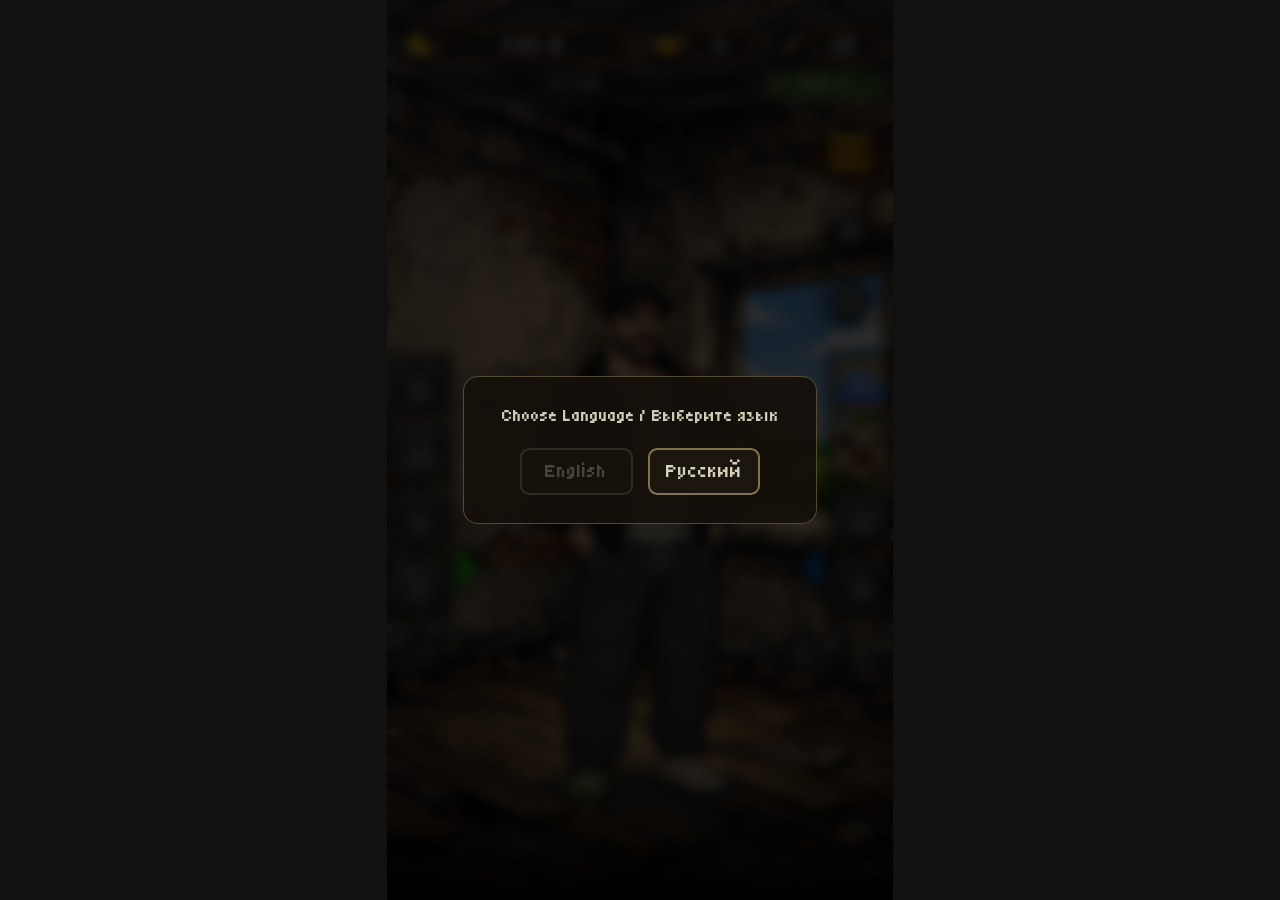
==== commit fc2d8738: "feat: preload assets, touch gestures, Telegram fullscreen, build version check" ====
--- a/game2.html
+++ b/game2.html
@@ -2,7 +2,8 @@
 <html lang="ru">
 <head>
     <meta charset="UTF-8">
-    <meta name="viewport" content="width=device-width, initial-scale=1.0, viewport-fit=cover">
+    <meta name="viewport" content="width=device-width, initial-scale=1.0, maximum-scale=1.0, user-scalable=no, viewport-fit=cover">
+    <script src="https://telegram.org/js/telegram-web-app.js"></script>
     <title>MidDesigner</title>
     <link rel="icon" type="image/png" href="UI/icons/icon-menu-button.png">
     <link rel="preconnect" href="https://fonts.googleapis.com">
--- a/sandbox.css
+++ b/sandbox.css
@@ -29,6 +29,19 @@
     justify-content: center;
     align-items: center;
     font-family: 'Tiny5', monospace;
+    /* Disable browser touch gestures globally (zoom, scroll, etc.) */
+    touch-action: none;
+    user-select: none;
+    -webkit-user-select: none;
+}
+
+/* Re-enable vertical scroll only for scrollable menu bodies */
+.menu-body,
+.upgrade-tab-content,
+.task-list,
+.stats-body,
+.achievements-body {
+    touch-action: pan-y;
 }
 
 .game-frame {
